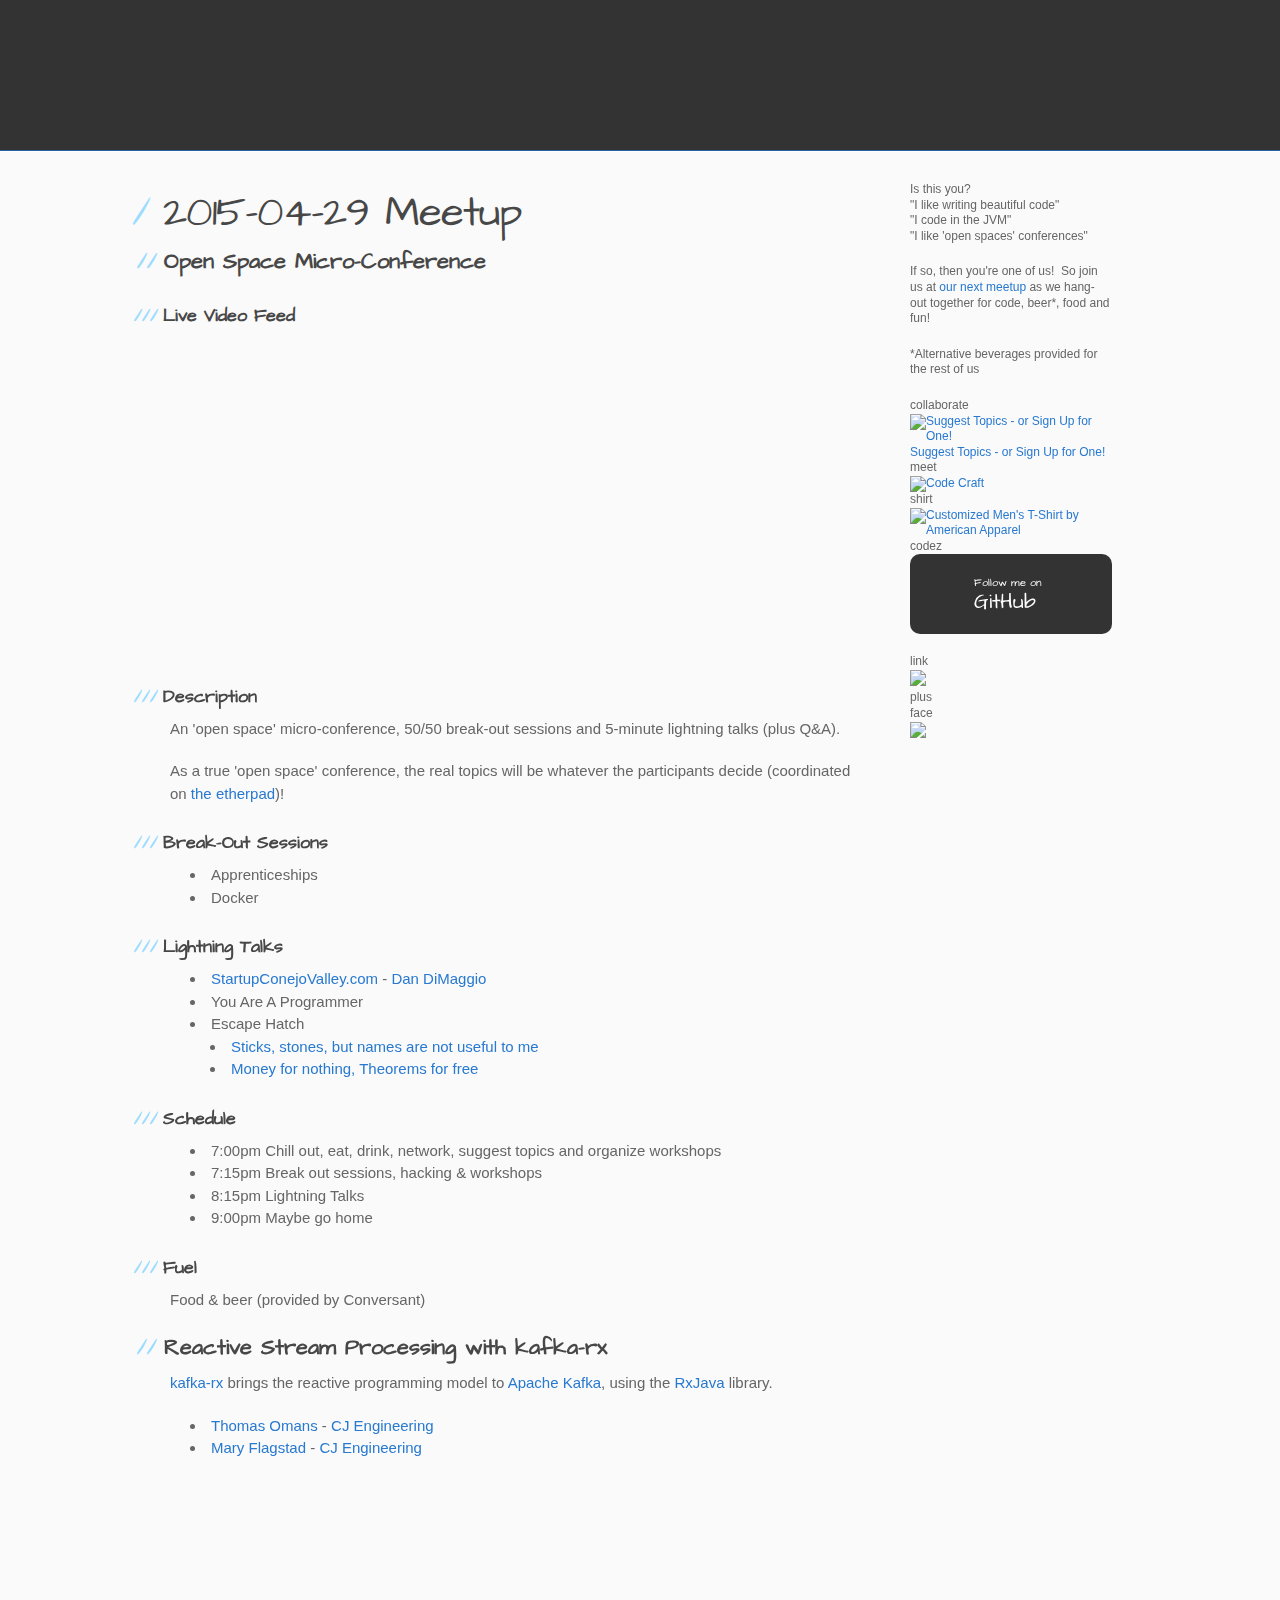
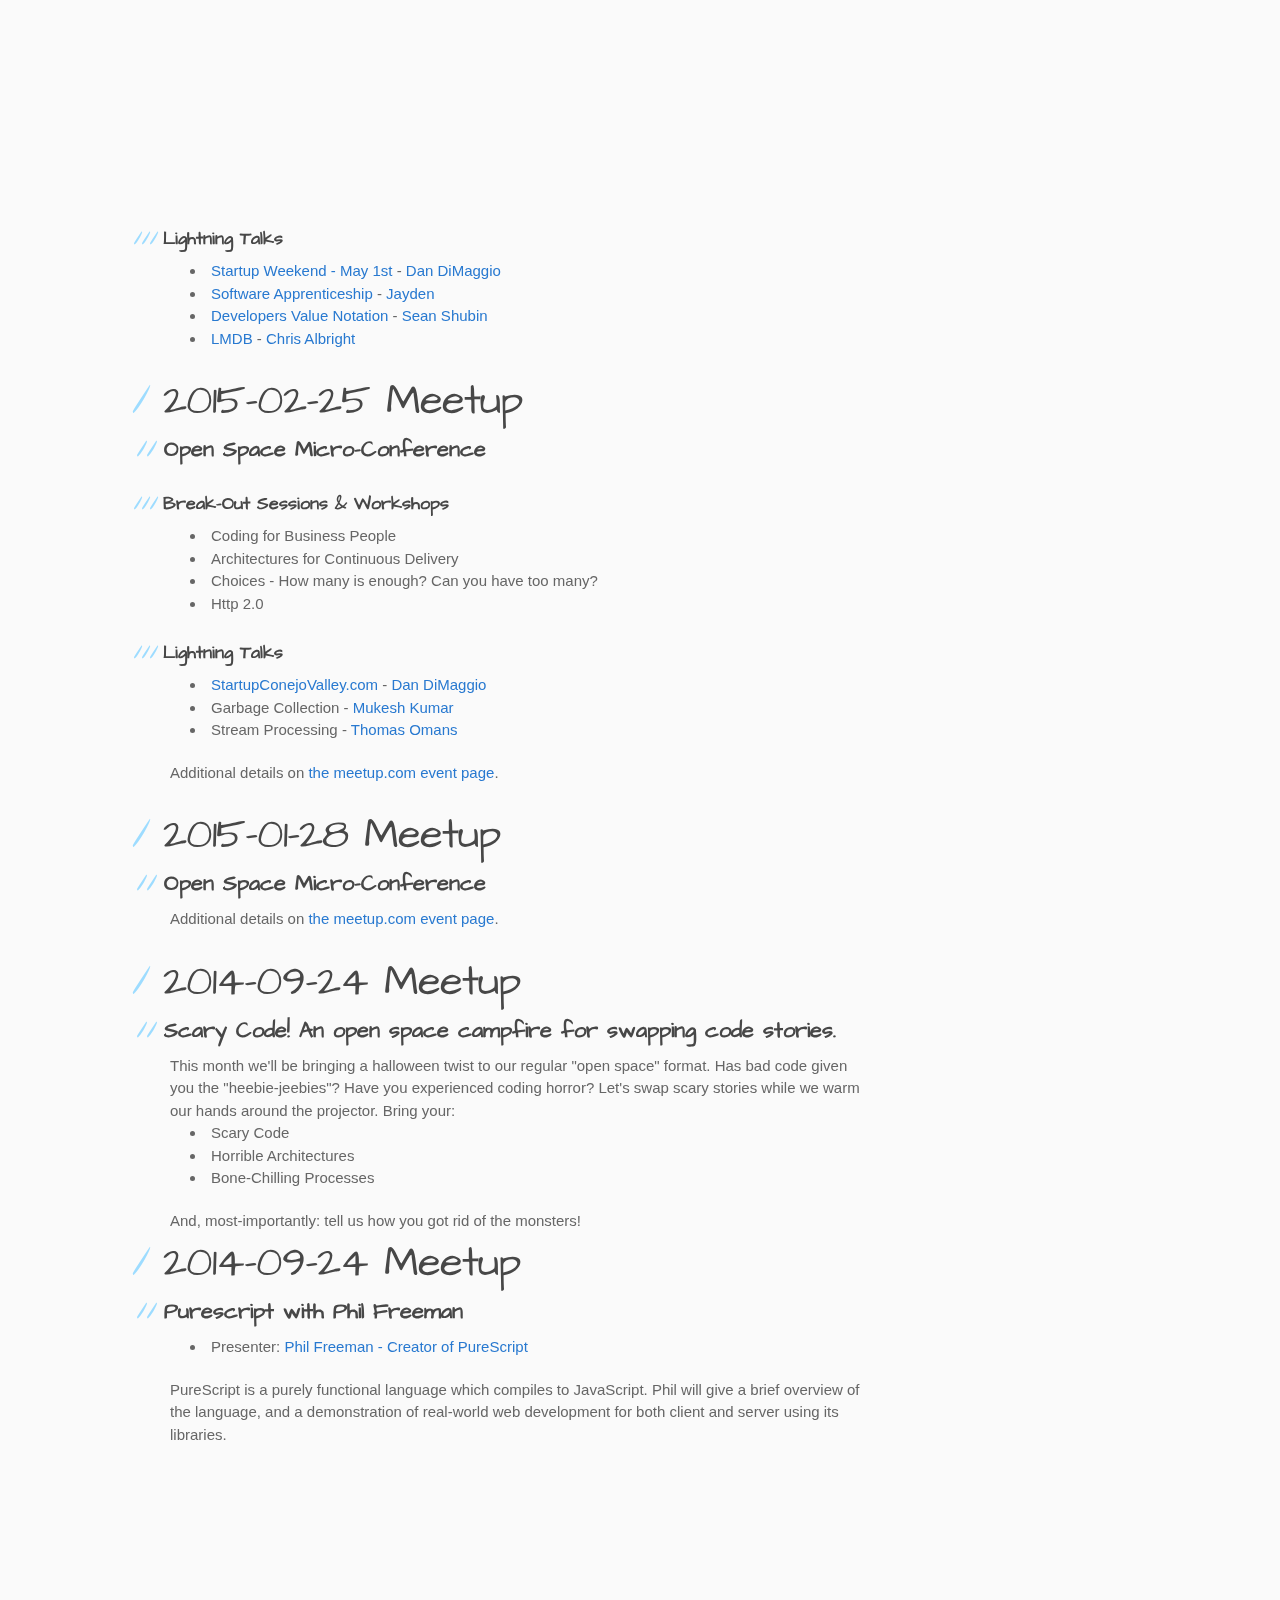
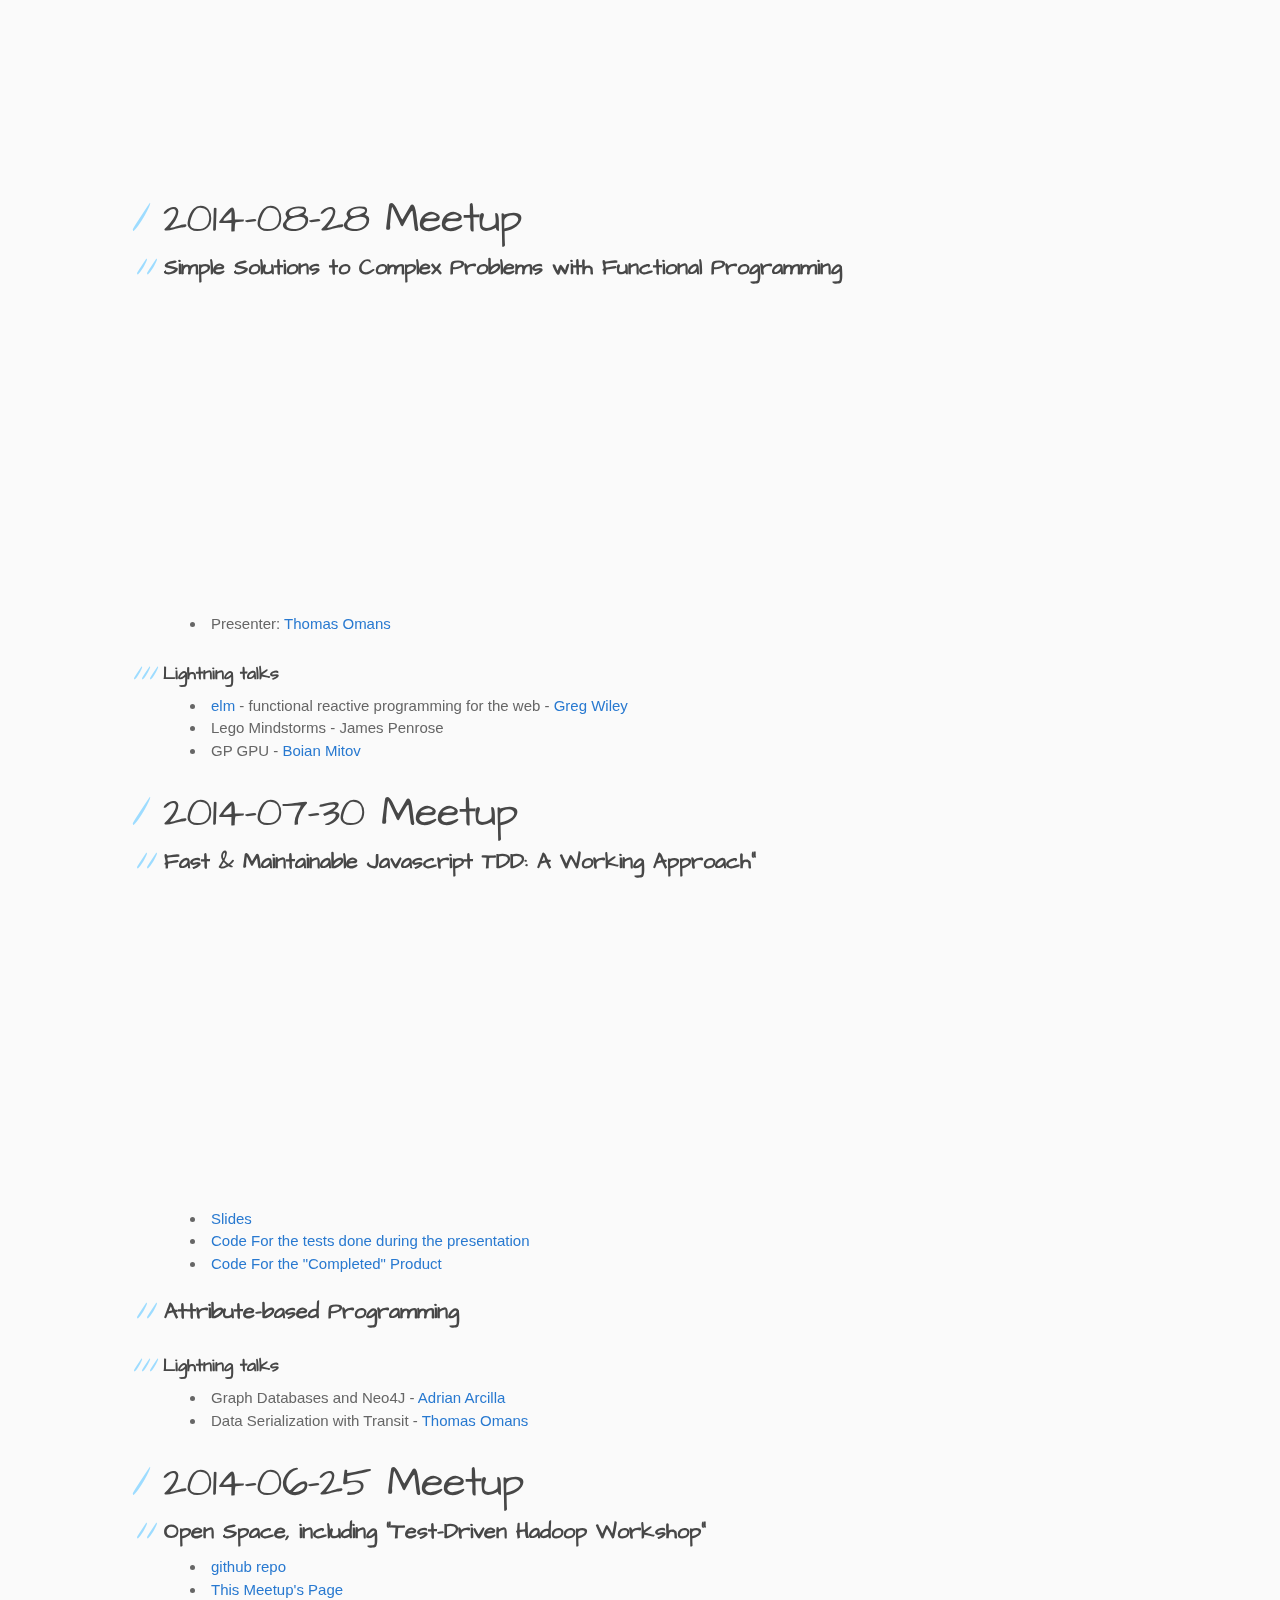
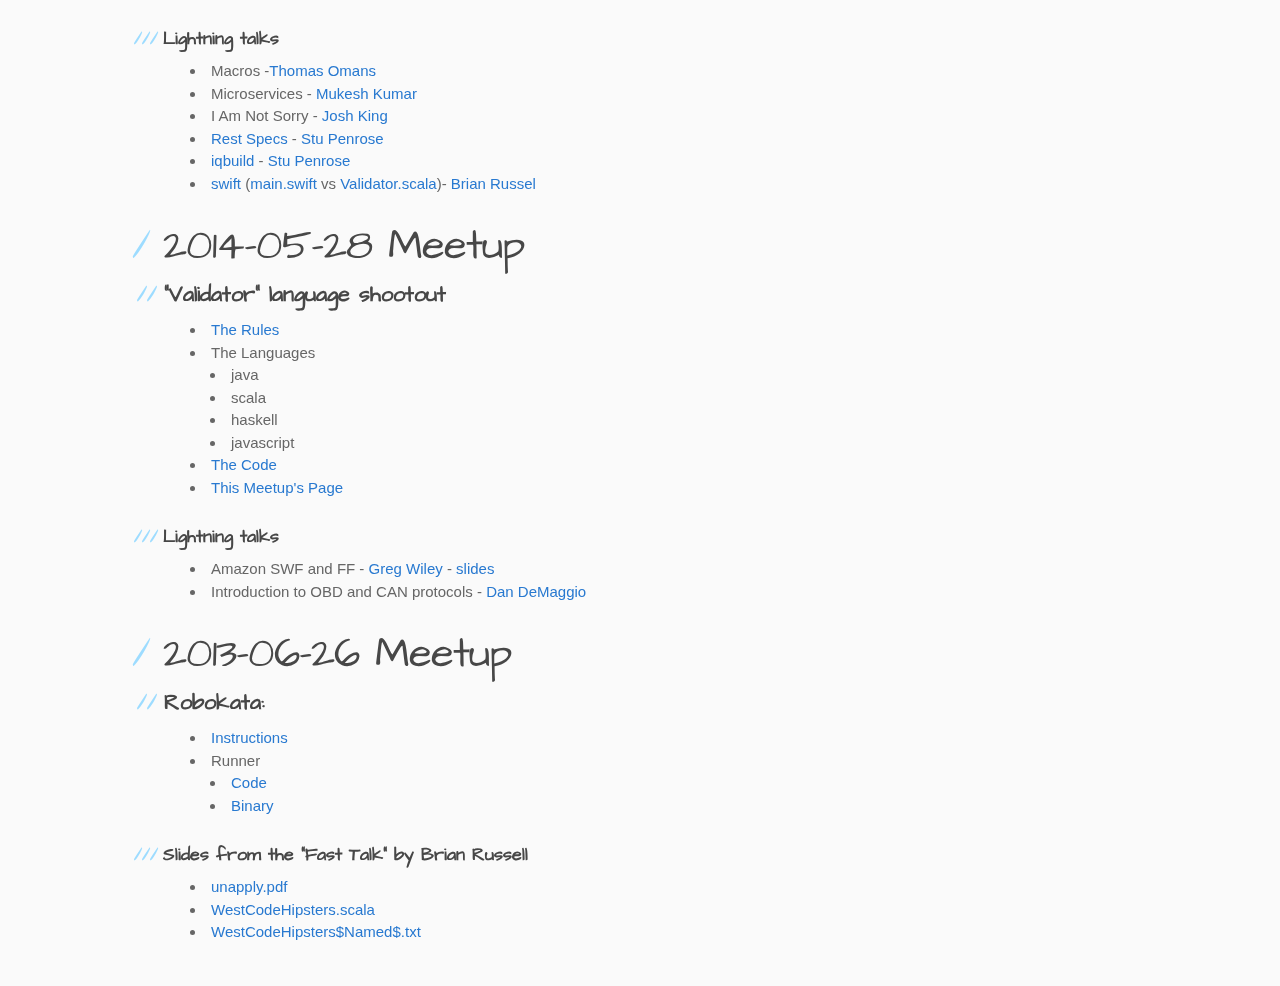
==== index.html @ f6ed8d1a "move breakout to correct location" ====
<!DOCTYPE html>
<html>
<head>
    <meta charset='utf-8'>
    <meta http-equiv="X-UA-Compatible" content="chrome=1">
    <meta name="viewport" content="width=device-width, initial-scale=1, maximum-scale=1">
    <link href='https://fonts.googleapis.com/css?family=Architects+Daughter' rel='stylesheet' type='text/css'>
    <link rel="stylesheet" type="text/css" href="stylesheets/stylesheet.css" media="screen"/>
    <link rel="stylesheet" type="text/css" href="stylesheets/pygment_trac.css" media="screen"/>
    <link rel="stylesheet" type="text/css" href="stylesheets/print.css" media="print"/>

    <!--[if lt IE 9]>
    <script src="//html5shiv.googlecode.com/svn/trunk/html5.js"></script>
    <![endif]-->

    <title>CodeCraft</title>
</head>

<body>
<header>
</header>

<div id="content-wrapper">
    <div class="inner clearfix">
        <section id="main-content">

        <h1>2015-04-29 Meetup</h1>
        <h2>Open Space Micro-Conference</h2>

        <h3>Live Video Feed</h3>
        <iframe width="560" height="315" src="//www.youtube.com/embed/BIj5FlqniKo" frameborder="0" allowfullscreen></iframe>

        <h3>Description</h3>

        <p>An 'open space' micro-conference, 50/50 break-out sessions and 5-minute lightning talks (plus Q&A).</p>
<p>As a true 'open space' conference, the real topics will be whatever the participants decide (coordinated on <a href="https://etherpad.mozilla.org/CodeCraft">the etherpad</a>)!</p>
<h3>Break-Out Sessions</h3>
<ul>
    <li>Apprenticeships</li>
    <li>Docker</li>
</ul>
<h3>Lightning Talks</h3>
<ul>
    <li><a href="http://www.startupconejovalley.com/">StartupConejoValley.com</a> - <a href="http://www.meetup.com/codecraftgroup/members/137845032/">Dan DiMaggio</a></li>
    <li>You Are A Programmer</li>
    <li>Escape Hatch
    	<ul>
    	<li><a href="http://tonymorris.github.io/blog/posts/identifier-names/index.html">Sticks, stones, but names are not useful to me</a></li>
    	<li><a href="http://bartoszmilewski.com/2014/09/22/parametricity-money-for-nothing-and-theorems-for-free/">Money for nothing, Theorems for free</a></li>
    	</ul>
    </li>
</ul><h3>Schedule</h3>
<ul>
<li>7:00pm Chill out, eat, drink, network, suggest topics and organize workshops </li>
<li>7:15pm Break out sessions, hacking & workshops  </li>
<li>8:15pm Lightning Talks  </li>
<li>9:00pm Maybe go home </li>
</ul>
<h3>Fuel</h3>
<p> Food & beer (provided by Conversant)</p>
        </p>


        <h2>Reactive Stream Processing with kafka-rx</h2>

        <p><a href="http://github.com/cjdev/kafka-rx">kafka-rx</a> brings the reactive programming model to <a href="http://kafka.apache.org">Apache Kafka</a>, using the <a href="https://github.com/ReactiveX/RxJava">RxJava</a> library.  </p>
        <ul> 
            <li><a href="http://samesake.com">Thomas Omans</a> - <a href="http://engineering.cj.com">CJ Engineering</a></li>
            <li><a href="https://twitter.com/maryflagstad">Mary Flagstad</a> - <a href="http://engineering.cj.com">CJ Engineering</a></li>
        </ul>

        <p>
            <iframe width="560" height="315" src="//www.youtube.com/embed/S-Ynyel9pkk" frameborder="0" allowfullscreen></iframe>
        </p>

        <h3>Lightning Talks</h3>
        <ul>
            <li><a href="http://www.up.co/communities/usa/conejo-valley/startup-weekend/5873">Startup Weekend - May 1st</a> - <a href="http://www.meetup.com/codecraftgroup/members/137845032/">Dan DiMaggio</a></li>
            <li><a href="http://www.8thlight.com/apprenticeship">Software Apprenticeship</a> - <a href="http://www.meetup.com/codecraftgroup/members/171890082/">Jayden</a></li>
            <li><a href="https://github.com/SeanShubin/developers-value-notation">Developers Value Notation</a> - <a href="http://seanshubin.com">Sean Shubin</a></li>
                <li><a href="http://symas.com/mdb">LMDB</a> - <a href="http://www.meetup.com/codecraftgroup/members/10006255">Chris Albright</a></li>
        </ul>

        <h1>2015-02-25 Meetup</h1>
        <h2>Open Space Micro-Conference</h2>

        <h3>Break-Out Sessions & Workshops</h3>

        <ul>
            <li>Coding for Business People</li>
            <li>Architectures for Continuous Delivery</li>
            <li>Choices - How many is enough?  Can you have too many?</li>
            <li>Http 2.0</li>
        </ul>

        <h3>Lightning Talks</h3>
        <ul>
            <li><a href="http://www.startupconejovalley.com/">StartupConejoValley.com</a> - <a href="http://www.meetup.com/codecraftgroup/members/137845032/">Dan DiMaggio</a></li>
            <li>Garbage Collection - <a href="http://www.meetup.com/codecraftgroup/members/14185692/">Mukesh Kumar</a></li>
            <li>Stream Processing - <a href="http://samesake.com/">Thomas Omans</a></li>
        </ul>

        <p>Additional details on <a href="http://www.meetup.com/codecraftgroup/events/219767330/">the meetup.com event page</a>.</p>

        <h1>2015-01-28 Meetup</h1>
        <h2>Open Space Micro-Conference</h2>
        <p>Additional details on <a href="http://www.meetup.com/codecraftgroup/events/212305932/">the meetup.com event page</a>.</p>

            
        <h1>2014-09-24 Meetup</h1>

        <h2>Scary Code! An open space campfire for swapping code stories.</h2>
        This month we'll be bringing a halloween twist to our regular "open space" format.  Has bad code given you the "heebie-jeebies"?  Have you experienced coding horror?  Let's swap scary stories while we warm our hands around the projector.

        Bring your:
        <ul>
          <li>Scary Code</li>
          <li>Horrible Architectures</li>
          <li>Bone-Chilling Processes</li>
        </ul>

        And, most-importantly: tell us how you got rid of the monsters!        

        <h1>2014-09-24 Meetup</h1>
        <h2>Purescript with Phil Freeman</h2>
        <ul>
            <li>Presenter: <a href='https://github.com/paf31'>Phil Freeman - Creator of PureScript</a></li>
        </ul>
        <p>PureScript is a purely functional language which compiles to JavaScript.  Phil will give a brief overview of the language, and a demonstration of real-world web development for both client and server using its libraries. </p>

	       <iframe width="560" height="315" src="//www.youtube.com/embed/Wmm8qIGr2rM" frameborder="0" allowfullscreen></iframe>


	    <h1>2014-08-28 Meetup</h1>
	    <h2>Simple Solutions to Complex Problems with Functional Programming</h2>
	    <iframe width="420" height="315" src="//www.youtube-nocookie.com/embed/2I9vTsxnmY4?rel=0" frameborder="0" allowfullscreen></iframe>
	    <ul>
		    <li>Presenter: <a href='http://www.meetup.com/codecraftgroup/members/14948571/'>Thomas Omans</a></li>
	    </ul>


	    <h3>Lightning talks</h3>
	    <ul>
		<li><a href="http://elm-lang.org/">elm</a> - functional reactive programming for the web - <a href="http://www.meetup.com/codecraftgroup/members/140568082/">Greg Wiley</a></li>
		<li>Lego Mindstorms - James Penrose</li>
		<li>GP GPU - <a href="http://www.meetup.com/codecraftgroup/members/151424082">Boian Mitov</a> </li>
	    </ul>

            <h1>2014-07-30 Meetup</h1>

            <h2>Fast & Maintainable Javascript TDD: A Working Approach"</h2>
	    <iframe width="560" height="315" src="//www.youtube-nocookie.com/embed/QJ0lJAHaWC8?rel=0" frameborder="0" allowfullscreen></iframe>

            <ul>
		<li><a href="http://devstew.com/talks/2014-07-30-js-tdd">Slides</a></li>
		<li><a href="https://github.com/stupenrose/2014-07-30-js-tdd/">Code For the tests done during the presentation</a></li>
		<li><a href="https://github.com/stupenrose/2014-07-30-js-tdd/tree/complete">Code For the "Completed" Product</a></li>
            </ul>

            <h2>Attribute-based Programming</h2>

            <h3>Lightning talks</h3>
            <ul>
                <li>Graph Databases and Neo4J - <a href='http://www.meetup.com/codecraftgroup/members/159117932/'>Adrian Arcilla</a></li>
                <li>Data Serialization with Transit - <a href='http://www.meetup.com/codecraftgroup/members/14948571/'>Thomas Omans</a></li>
            </ul>

            <h1>2014-06-25 Meetup</h1>

            <h2>Open Space, including "Test-Driven Hadoop Workshop"</h2>
            <ul>
                <li>
                    <a href="https://github.com/codecraftgroup/2014-06-25-meetup">github repo</a>
                </li>
                <li>
                    <a href="http://www.meetup.com/codecraftgroup/events/185879572/">This Meetup's Page</a>
                </li>
            </ul>


            <h3>Lightning talks</h3>
            <ul>
                <li>Macros -<a href="http://samesake.com/">Thomas Omans</a></li>
                <li>Microservices - <a href="http://www.meetup.com/codecraftgroup/members/14185692/">Mukesh Kumar</a>
                </li>
                <li>I Am Not Sorry - <a href="https://github.com/jking-roar">Josh King</a></li>
                <li><a href="http://github.com/cjdev/rest-specs">Rest Specs</a> - <a href="http://devstew.com">Stu
                    Penrose</a></li>
                <li><a href="http://iqbuild.org">iqbuild</a> - <a href="http://devstew.com">Stu Penrose</a></li>
                <li><a href="https://developer.apple.com/swift/">swift</a> (<a
                        href="https://github.com/codecraftgroup/2014-05-28-meetup/blob/master/swift/main.swift">main.swift</a>
                    vs
                    <a href="https://github.com/codecraftgroup/2014-05-28-meetup/blob/master/scala/src/codecraft/Validator.scala">Validator.scala</a>)-
                    <a href="http://601.com/">Brian Russel</a></li>
            </ul>

            <h1>2014-05-28 Meetup</h1>

            <h2>"Validator" language shootout</h2>

            <ul>
                <li><a href="https://plus.google.com/+GregWiley/posts/CZgdntyD3wm">The Rules</a></li>
                <li>The Languages
                    <ul style="margin-bottom:0px;">
                        <li>java</li>
                        <li>scala</li>
                        <li>haskell</li>
                        <li>javascript</li>
                    </ul>
                </li>
                <li><a href="https://github.com/codecraftgroup/2014-05-28-meetup">The Code</a></li>
                <li>
                    <a href="http://www.meetup.com/codecraftgroup/events/180491692/">This Meetup's Page</a>
                </li>
            </ul>

            <h3>Lightning talks</h3>
            <ul>
                <li>Amazon SWF and FF - <a href="http://www.meetup.com/codecraftgroup/members/140568082/">Greg Wiley</a>
                    - <a href="http://bit.ly/swfslides">slides</a></li>
                <li>Introduction to OBD and CAN protocols - <a
                        href="http://www.meetup.com/codecraftgroup/members/137845032/">Dan DeMaggio</a></li>
            </ul>


            <h1>2013-06-26 Meetup</h1>

            <h2>Robokata:</h2>
            <ul>
                <li><a href="2013-06-26-Robokata/instructions.html">Instructions</a></li>
                <li>Runner
                    <ul>
                        <li><a href="https://github.com/cjdev/robokata-runner">Code</a></li>
                        <li><a href="2013-06-26-Robokata/robokata-runner-0.0.1-SNAPSHOT.one-jar.jar">Binary</a></li>
                    </ul>
                </li>
            </ul>

            <h3>Slides from the "Fast Talk" by Brian Russell</h3>
            <ul>
                <li>
                    <a href="2013-06-26-Presentation-Unapply-BrianRussell/unapply.pdf">unapply.pdf</a>
                </li>
                <li>
                    <a href="2013-06-26-Presentation-Unapply-BrianRussell/WestCodeHipsters.scala">WestCodeHipsters.scala</a>
                </li>
                <li>
                    <a href="2013-06-26-Presentation-Unapply-BrianRussell/WestCodeHipsters$Named$.txt">WestCodeHipsters$Named$.txt</a>
                </li>
            </ul>

        </section>

        <aside id="sidebar">
            <h1 class="heading">Is this you?</h1>

            <p class="content">
                <em>"I like writing beautiful code"</em><br/>
                <em>"I code in the JVM"</em><br/>
                <em>"I like 'open spaces' conferences"</em>
            </p>


            <p class="content">If so, then you're one of us!  So join us at <a
                    href="http://www.meetup.com/codecraftgroup" class="meetup-link">our
                next meetup</a> as we hang-out together for code, beer*, food and fun!</p>

            <p class="reference">*Alternative beverages provided for the rest of us</p>

            <div class="icon">

                <h3>collaborate</h3>
                <a href="https://etherpad.mozilla.org/CodeCraft">
                    <img src="images/STOP_collaborate_listen.png"
                         alt="Suggest Topics - or Sign Up for One!"
                         height="140px"
                         width="140px"/>
                    Suggest Topics - or Sign Up for One!
                </a>
            </div>

            <div class="icon">
                <h3>meet</h3>
                <a href="http://www.meetup.com/r/inbound/0/0/shareimg/http://www.meetup.com/codecraftgroup/?a=shareimg">
                    <img style="width:200px;" border="0" alt="Code Craft"
                         src="http://img1.meetupstatic.com/4495895456157783/img/user_logos/meetup_logo_1.png"></a>
            </div>

            <div class="icon">
                <h3>shirt</h3>
                <a href="http://www.spreadshirt.com/design-your-own-t-shirt-C59/product/108271011/view/1/sb/e">
                    <img src="http://image.spreadshirt.com/image-server/v1/products/108271011/views/1,width=250,height=250.png"
                         alt="Customized Men's T-Shirt by American Apparel"/></a>
            </div>

            <div class="icon">
                <h3>codez</h3>
                <a href="https://github.com/codecraftgroup" class="button"
                   style="background:#333333 url(images/github-button.png) 0 0 no-repeat;border-radius:10px;">
                    <small>Follow me on</small>
                    GitHub</a>
            </div>

            <div class="icon">
                <h3>link</h3>
                <a href="http://www.linkedin.com/groups/codecraft-6506661"><img src="images/InBug-60px-TM.png"></a>
            </div>

	    <div class="icon">
		<h3>plus</h3>
		<!-- Place this tag in your head or just before your close body tag. -->
		<script src="https://apis.google.com/js/platform.js" async defer></script>

		<!-- Place this tag where you want the widget to render. -->
		<div class="g-page" data-href="//plus.google.com/u/0/101338153571651985302" data-rel="publisher"></div>

	    </div>

            <div class="icon">
                <h3>face</h3>
                <a href="https://www.facebook.com/pages/Code-Craft-Group/341768562634303" target="_TOP"
                        title="Code Craft Group">
                    <img src="https://badge.facebook.com/badge/341768562634303.800.1261460723.png"
                         style="border: 0px;"/></a>
            </div>

        </aside>
    </div>
</div>


</body>
</html>
---- stylesheets/stylesheet.css ----
/* http://meyerweb.com/eric/tools/css/reset/ 
   v2.0 | 20110126
   License: none (public domain)
*/
html, body, div, span, applet, object, iframe,
h1, h2, h3, h4, h5, h6, p, blockquote, pre,
a, abbr, acronym, address, big, cite, code,
del, dfn, em, img, ins, kbd, q, s, samp,
small, strike, strong, sub, sup, tt, var,
b, u, i, center,
dl, dt, dd, ol, ul, li,
fieldset, form, label, legend,
table, caption, tbody, tfoot, thead, tr, th, td,
article, aside, canvas, details, embed, 
figure, figcaption, footer, header, hgroup, 
menu, nav, output, ruby, section, summary,
time, mark, audio, video {
	margin: 0;
	padding: 0;
	border: 0;
	font-size: 100%;
	font: inherit;
	vertical-align: baseline;
}
/* HTML5 display-role reset for older browsers */
article, aside, details, figcaption, figure, 
footer, header, hgroup, menu, nav, section {
	display: block;
}
body {
	line-height: 1;
}
ol, ul {
	list-style: none;
}
blockquote, q {
	quotes: none;
}
blockquote:before, blockquote:after,
q:before, q:after {
	content: '';
	content: none;
}
table {
	border-collapse: collapse;
	border-spacing: 0;
}

/* LAYOUT STYLES */
body {
  font-size: 15px;
  line-height: 1.5; 
  background: #fafafa url(../images/body-bg.jpg) 0 0 repeat;
  font-family: 'Helvetica Neue', Helvetica, Arial, serif;
  font-weight: 400;
  color: #666;
}

a {
  color: #2879d0;
}
a:hover {
  color: #2268b2;
}

header {
  font-family: 'Architects Daughter', 'Helvetica Neue', Helvetica, Arial, serif; 
  background: #333333 url(../media/code-craft-logo.png) 0 0 no-repeat;
  background-position:center;
  border-bottom: solid 1px #275da1;
  height:150px;
}

header h1 {
  letter-spacing: -1px;
  font-size: 72px;
  color: #fff;
  line-height: 1;
  margin-bottom: 0.2em;
  width: 540px;
}

header h2 {
  font-size: 26px;
  color: #9ddcff;
  font-weight: normal;
  line-height: 1.3;
  width: 540px;
  letter-spacing: 0;
}

.inner {
  position: relative;
  width: 940px;
  margin: 0 auto;
}

#content-wrapper {
  border-top: solid 1px #fff;
  padding-top: 30px;
}

#main-content {
  width: 690px;
  float: left;
}

#main-content img {
  max-width: 100%;
}

aside#sidebar {
  width: 200px;
  padding-left: 20px;
  min-height: 504px;
  float: right;
  background: transparent url(../images/sidebar-bg.jpg) 0 0 no-repeat;
  font-size: 12px;
  line-height: 1.3;
}

aside#sidebar p.repo-owner,
aside#sidebar p.repo-owner a {
  font-weight: bold;
}

#downloads {
  margin-bottom: 40px;
}

a.button {
  width: 134px;
  height: 58px;
  line-height: 1.2;
  font-size: 23px;
  color: #fff;
  padding-left: 68px;
  padding-top: 22px;
  font-family: 'Architects Daughter', 'Helvetica Neue', Helvetica, Arial, serif; 
}
a.button small {
  display: block;
  font-size: 11px;
}
header a.button {
  position: absolute;
  right: 0;
  top: 0;
  background: transparent url(../images/github-button.png) 0 0 no-repeat;
}
aside a.button {
  width: 138px;
  padding-left: 64px;
  display: block;
  background: transparent url(../images/download-button.png) 0 0 no-repeat;
  margin-bottom: 20px;
  font-size: 21px;
}

code, pre {
  font-family: Monaco, "Bitstream Vera Sans Mono", "Lucida Console", Terminal, monospace;
  color: #222;
  margin-bottom: 30px;
  font-size: 13px;
}

code {
  background-color: #f2f8fc;
  border: solid 1px #dbe7f3;
  padding: 0 3px;
}

pre {
  padding: 20px;
  background: #fff;
  text-shadow: none;
  overflow: auto;
  border: solid 1px #f2f2f2;
}
pre code {
  color: #2879d0;
  background-color: #fff;
  border: none;
  padding: 0;
}

ul, ol, dl {
  margin-bottom: 20px;
}


/* COMMON STYLES */

hr {
  height: 1px;
  line-height: 1px;
  margin-top: 1em;
  padding-bottom: 1em;
  border: none;
  background: transparent url('../images/hr.png') 0 0 no-repeat;
}

table {
  width: 100%;
  border: 1px solid #ebebeb;
}

th {
  font-weight: 500;
}

td {
  border: 1px solid #ebebeb;
  text-align: center; 
  font-weight: 300;
}

form {
  background: #f2f2f2;
  padding: 20px;
  
}


/* GENERAL ELEMENT TYPE STYLES */

#main-content h1 {
  font-family: 'Architects Daughter', 'Helvetica Neue', Helvetica, Arial, serif; 
  font-size: 2.8em;
  letter-spacing: -1px;
  color: #474747;
} 

#main-content h1:before {
  content: "/";
  color: #9ddcff;
  padding-right: 0.3em;
  margin-left: -0.9em;
}

#main-content h2 {
  font-family: 'Architects Daughter', 'Helvetica Neue', Helvetica, Arial, serif; 
  font-size: 22px;
  font-weight: bold;
  margin-bottom: 8px;
  color: #474747;
} 
#main-content h2:before {
  content: "//";
  color: #9ddcff;
  padding-right: 0.3em;
  margin-left: -1.5em;
}

#main-content h3 {
  font-family: 'Architects Daughter', 'Helvetica Neue', Helvetica, Arial, serif; 
  font-size: 18px;
  font-weight: bold;
  margin-top: 24px;
  margin-bottom: 8px;
  color: #474747;
} 
 
#main-content h3:before {
  content: "///";
  color: #9ddcff;
  padding-right: 0.3em;
  margin-left: -2em;
}

#main-content h4 {
  font-family: 'Architects Daughter', 'Helvetica Neue', Helvetica, Arial, serif; 
  font-size: 15px;
  font-weight: bold;
  color: #474747;
} 

h4:before {
  content: "////";
  color: #9ddcff;
  padding-right: 0.3em;
  margin-left: -2.8em;
}

#main-content h5 {
  font-family: 'Architects Daughter', 'Helvetica Neue', Helvetica, Arial, serif; 
  font-size: 14px;
  color: #474747;
} 
h5:before {
  content: "/////";
  color: #9ddcff;
  padding-right: 0.3em;
  margin-left: -3.2em;
}

#main-content h6 {
  font-family: 'Architects Daughter', 'Helvetica Neue', Helvetica, Arial, serif; 
  font-size: .8em;
  color: #474747;
} 
h6:before {
  content: "//////";
  color: #9ddcff;
  padding-right: 0.3em;
  margin-left: -3.7em;
}

p {
  margin-bottom: 20px;
}
 
a {
  text-decoration: none;
}

p a {
  font-weight: 400;
}

blockquote {
  font-size: 1.6em;
  border-left: 10px solid #e9e9e9;
  margin-bottom: 20px;
  padding: 0 0 0 30px;
}

ul li {
  list-style: disc inside;
  padding-left: 20px;
}

ol li {
  list-style: decimal inside;
  padding-left: 3px;
}

dl dd {
  font-style: italic;
  font-weight: 100;
}

footer {
  background: transparent url('../images/hr.png') 0 0 no-repeat;
  margin-top: 40px;
  padding-top: 20px;
  padding-bottom: 30px;
  font-size: 13px;
  color: #aaa;
}

footer a {
  color: #666;
}
footer a:hover {
  color: #444;
}

/* MISC */
.clearfix:after {
  clear: both;
  content: '.';
  display: block;
  visibility: hidden;
  height: 0;
}

.clearfix {display: inline-block;}
* html .clearfix {height: 1%;}
.clearfix {display: block;}

/* #Media Queries
================================================== */

/* Smaller than standard 960 (devices and browsers) */
@media only screen and (max-width: 959px) {}

/* Tablet Portrait size to standard 960 (devices and browsers) */
@media only screen and (min-width: 768px) and (max-width: 959px) {
  .inner {
    width: 740px;
  }
  header h1, header h2 {
    width: 340px;
  }
  header h1 {
    font-size: 60px;
  }
  header h2 {
    font-size: 30px;
  }
  #main-content {
    width: 490px;
  }
  #main-content h1:before,
  #main-content h2:before,
  #main-content h3:before,
  #main-content h4:before,
  #main-content h5:before,
  #main-content h6:before {
    content: none;
    padding-right: 0;
    margin-left: 0;
  }
}

/* All Mobile Sizes (devices and browser) */
@media only screen and (max-width: 767px) {
  .inner {
    width: 93%;
  }
  header {
    padding: 20px 0;
  }
  header .inner {
    position: relative;
  }
  header h1, header h2 {
    width: 100%;
  }
  header h1 {
    font-size: 48px;
  }
  header h2 {
    font-size: 24px;
  }
  header a.button {
    background-image: none;
    width: auto;
    height: auto;
    display: inline-block;
    margin-top: 15px;
    padding: 5px 10px;
    position: relative;
    text-align: center;
    font-size: 13px;
    line-height: 1;
    background-color: #9ddcff;
    color: #2879d0;
    -moz-border-radius: 5px;
    -webkit-border-radius: 5px;                     
    border-radius: 5px;    
  }
  header a.button small {
    font-size: 13px;
    display: inline;
  }
  #main-content,
  aside#sidebar {
    float: none;
    width: 100% ! important;
  }
  aside#sidebar {
    background-image: none;
    margin-top: 20px;
    border-top: solid 1px #ddd;
    padding: 20px 0;
    min-height: 0;
  }
  aside#sidebar a.button {
    display: none;
  }
  #main-content h1:before,
  #main-content h2:before,
  #main-content h3:before,
  #main-content h4:before,
  #main-content h5:before,
  #main-content h6:before {
    content: none;
    padding-right: 0;
    margin-left: 0;
  }
}

/* Mobile Landscape Size to Tablet Portrait (devices and browsers) */
@media only screen and (min-width: 480px) and (max-width: 767px) {}

/* Mobile Portrait Size to Mobile Landscape Size (devices and browsers) */
@media only screen and (max-width: 479px) {}
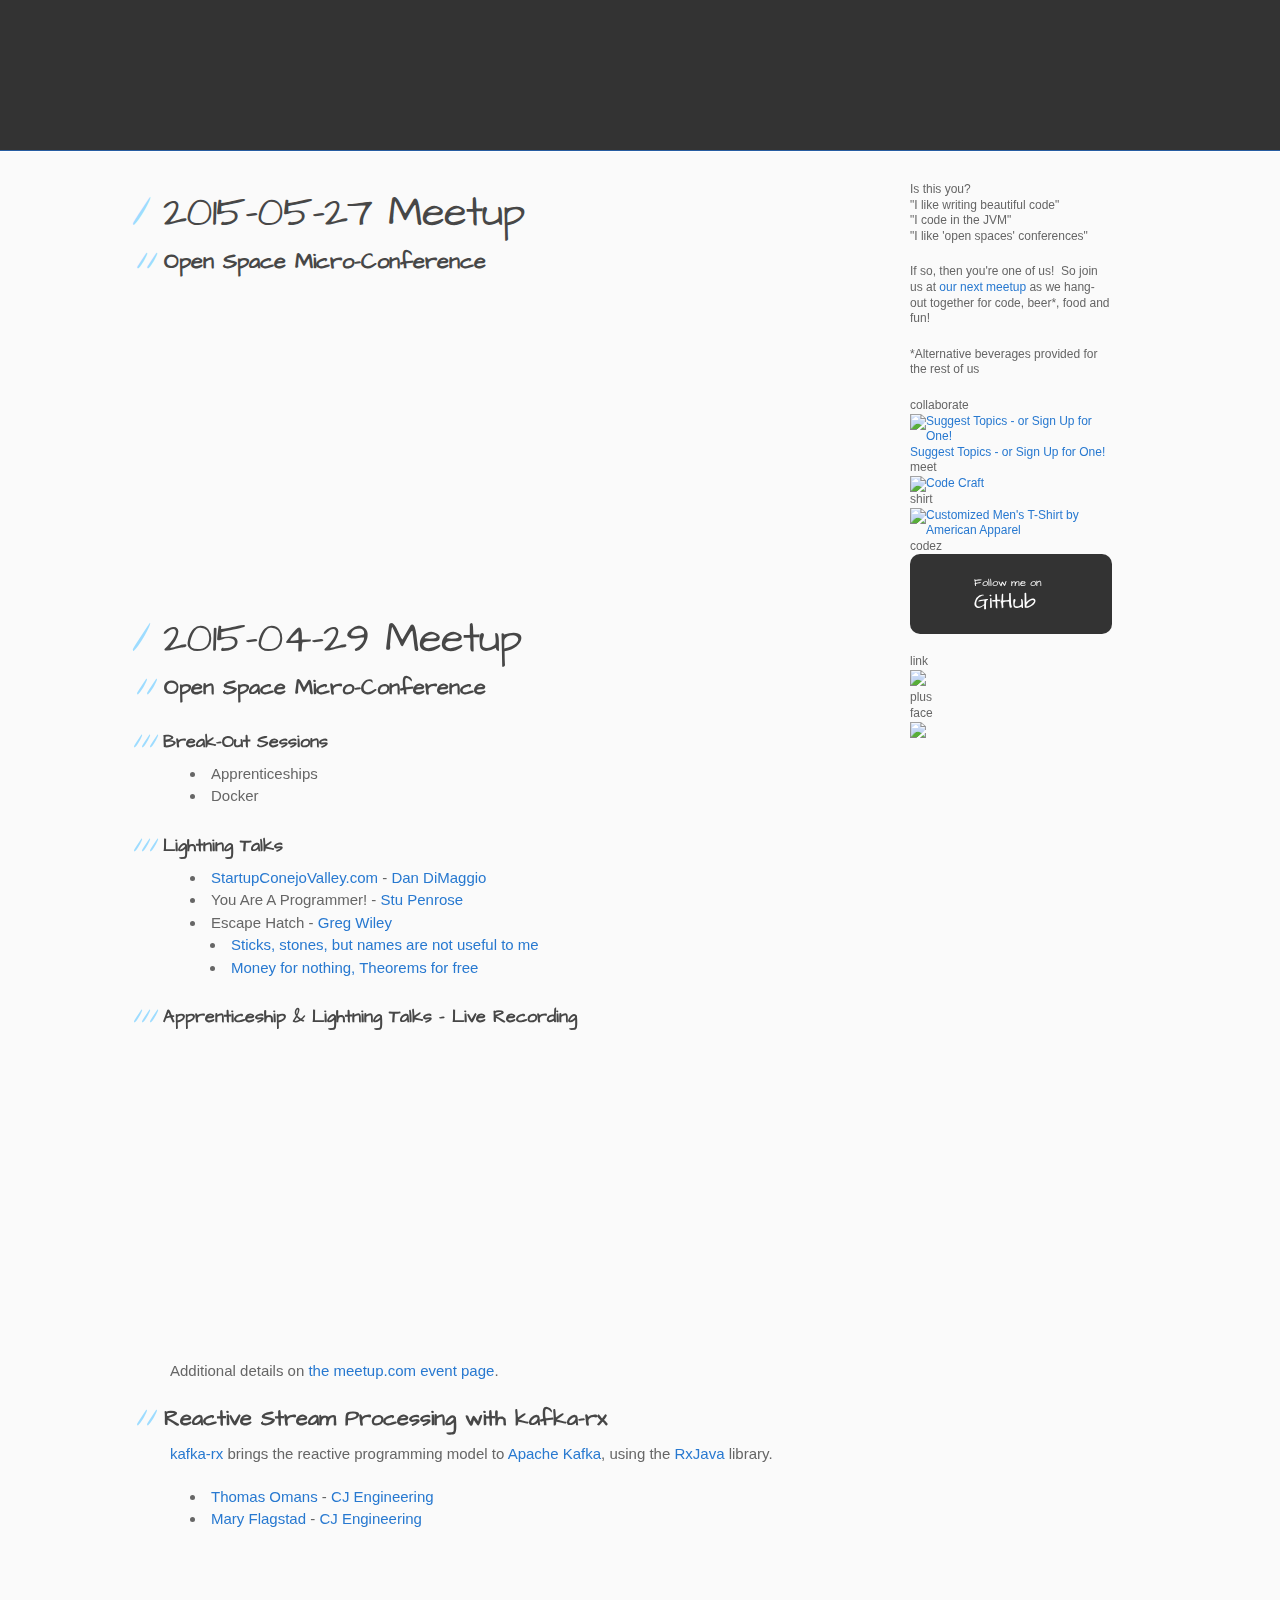
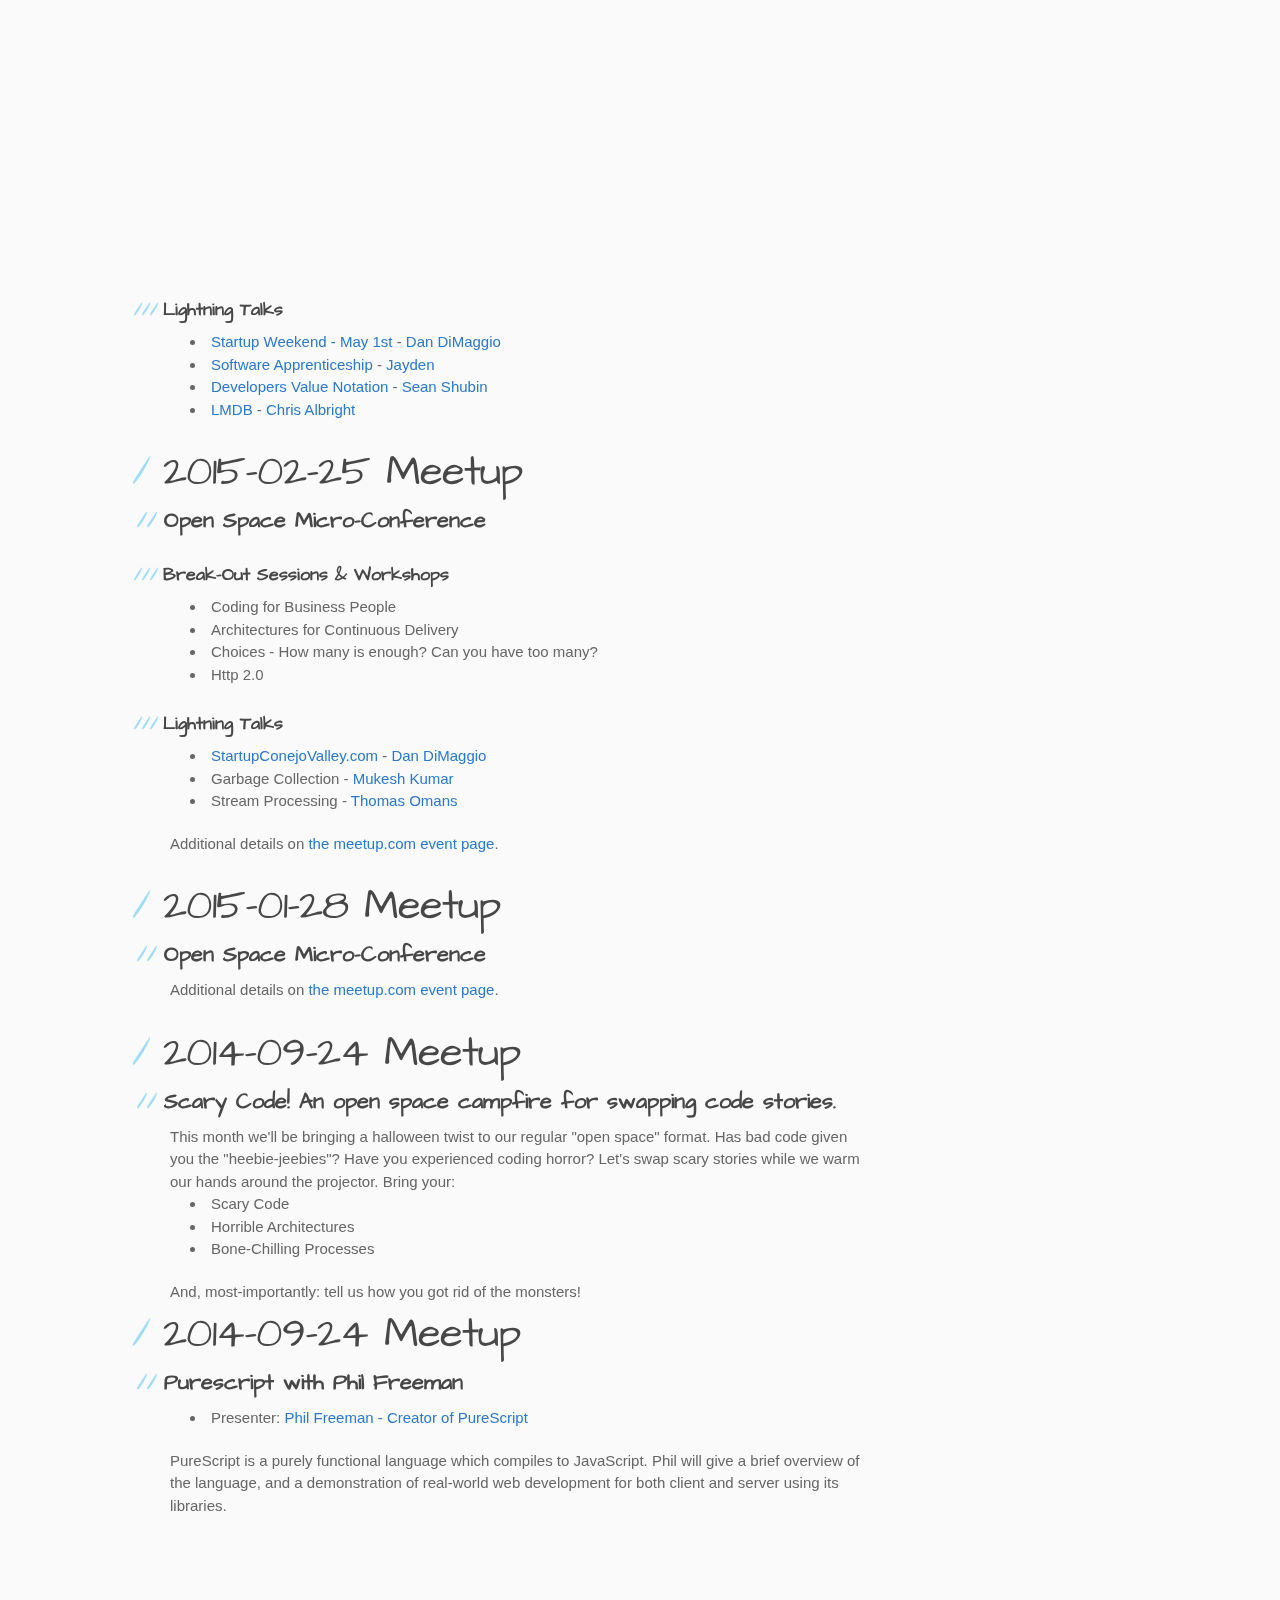
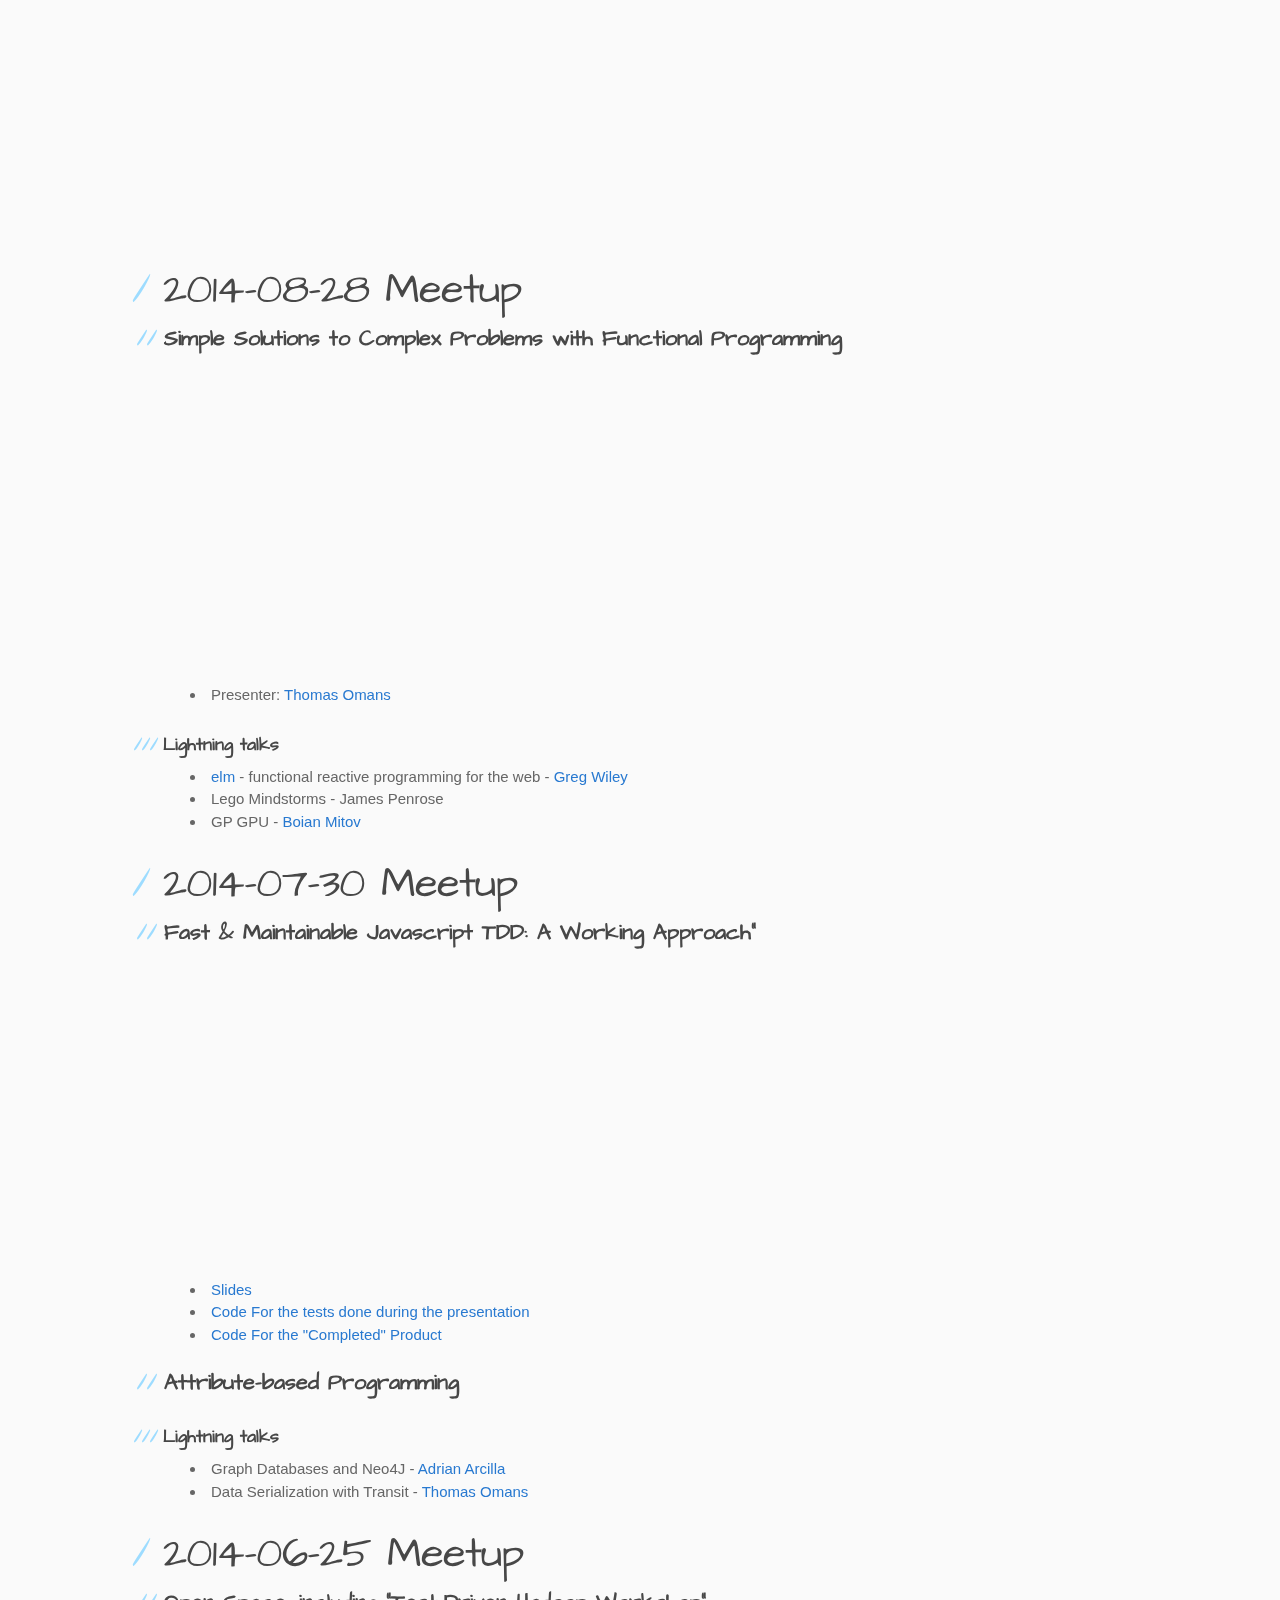
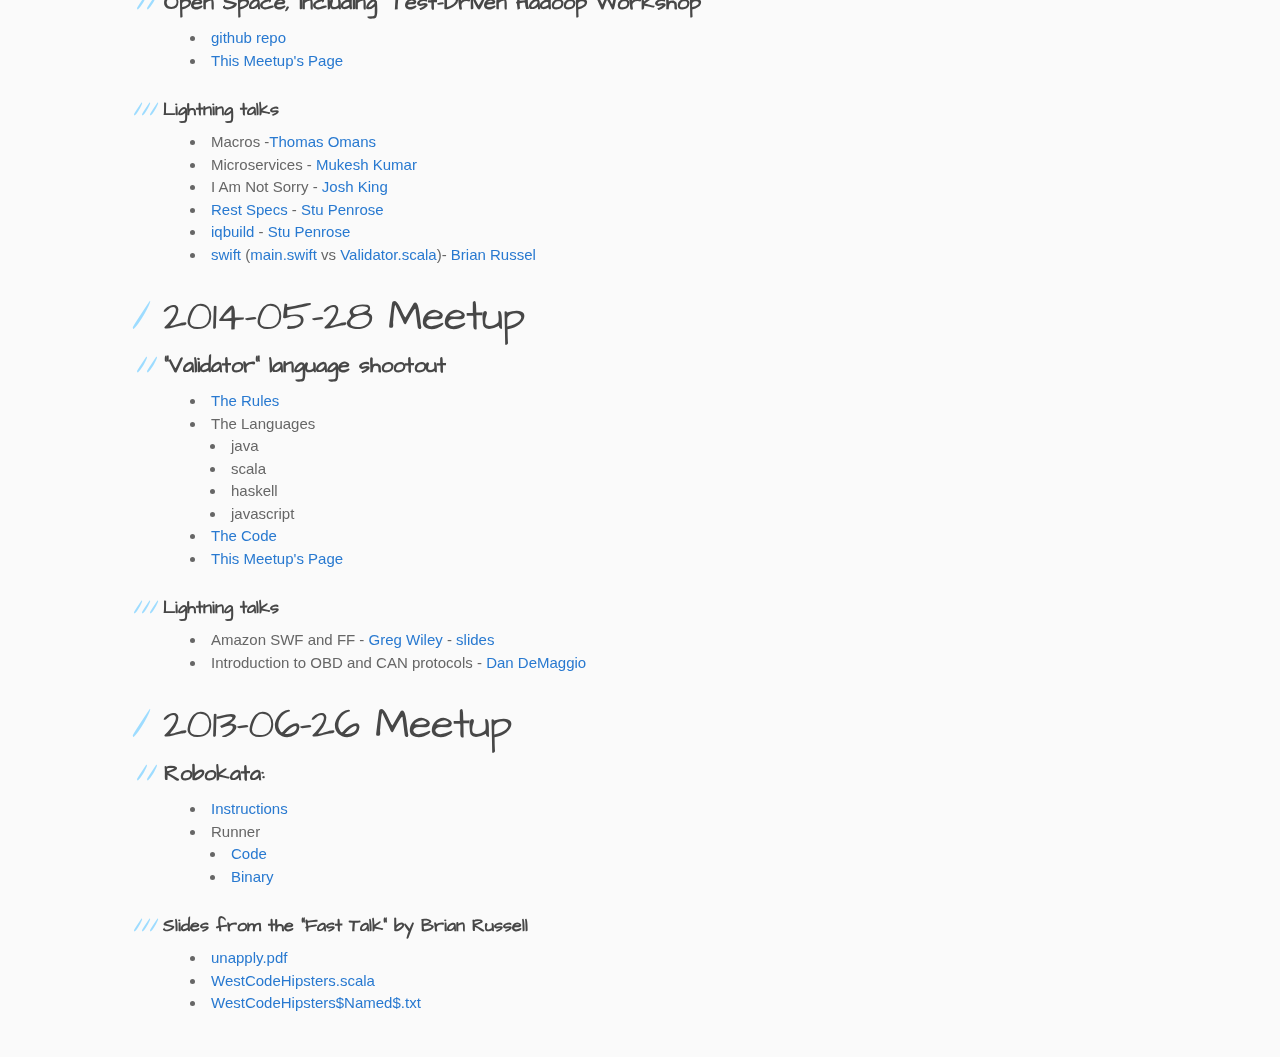
==== commit 1fddadcc: "Added video feed for tonight's meetup" ====
--- a/index.html
+++ b/index.html
@@ -24,42 +24,38 @@
     <div class="inner clearfix">
         <section id="main-content">
 
+        <h1>2015-05-27 Meetup</h1>
+        <h2>Open Space Micro-Conference</h2>
+
+
+        <iframe width="560" height="315" src="//www.youtube.com/embed/M3uwTPGI4w0" frameborder="0" allowfullscreen></iframe>
+
         <h1>2015-04-29 Meetup</h1>
         <h2>Open Space Micro-Conference</h2>
 
-        <h3>Live Video Feed</h3>
+
+        <h3>Break-Out Sessions</h3>
+        <ul>
+            <li>Apprenticeships</li>
+            <li>Docker</li>
+        </ul>
+        <h3>Lightning Talks</h3>
+        <ul>
+            <li><a href="http://www.startupconejovalley.com/">StartupConejoValley.com</a> - <a href="http://www.meetup.com/codecraftgroup/members/137845032/">Dan DiMaggio</a></li>
+            <li>You Are A Programmer! - <a href="http://devstew.com">Stu Penrose</a></li>
+            <li>Escape Hatch - <a href="http://www.meetup.com/codecraftgroup/members/140568082/">Greg Wiley</a>
+                <ul>
+                <li><a href="http://tonymorris.github.io/blog/posts/identifier-names/index.html">Sticks, stones, but names are not useful to me</a></li>
+                <li><a href="http://bartoszmilewski.com/2014/09/22/parametricity-money-for-nothing-and-theorems-for-free/">Money for nothing, Theorems for free</a></li>
+                </ul>
+            </li>
+        </ul>
+        </p>
+
+        <h3>Apprenticeship & Lightning Talks - Live Recording</h3>
         <iframe width="560" height="315" src="//www.youtube.com/embed/BIj5FlqniKo" frameborder="0" allowfullscreen></iframe>
 
-        <h3>Description</h3>
-
-        <p>An 'open space' micro-conference, 50/50 break-out sessions and 5-minute lightning talks (plus Q&A).</p>
-<p>As a true 'open space' conference, the real topics will be whatever the participants decide (coordinated on <a href="https://etherpad.mozilla.org/CodeCraft">the etherpad</a>)!</p>
-<h3>Break-Out Sessions</h3>
-<ul>
-    <li>Apprenticeships</li>
-    <li>Docker</li>
-</ul>
-<h3>Lightning Talks</h3>
-<ul>
-    <li><a href="http://www.startupconejovalley.com/">StartupConejoValley.com</a> - <a href="http://www.meetup.com/codecraftgroup/members/137845032/">Dan DiMaggio</a></li>
-    <li>You Are A Programmer</li>
-    <li>Escape Hatch
-    	<ul>
-    	<li><a href="http://tonymorris.github.io/blog/posts/identifier-names/index.html">Sticks, stones, but names are not useful to me</a></li>
-    	<li><a href="http://bartoszmilewski.com/2014/09/22/parametricity-money-for-nothing-and-theorems-for-free/">Money for nothing, Theorems for free</a></li>
-    	</ul>
-    </li>
-</ul><h3>Schedule</h3>
-<ul>
-<li>7:00pm Chill out, eat, drink, network, suggest topics and organize workshops </li>
-<li>7:15pm Break out sessions, hacking & workshops  </li>
-<li>8:15pm Lightning Talks  </li>
-<li>9:00pm Maybe go home </li>
-</ul>
-<h3>Fuel</h3>
-<p> Food & beer (provided by Conversant)</p>
-        </p>
-
+        <p>Additional details on <a href="http://www.meetup.com/codecraftgroup/events/221410927/">the meetup.com event page</a>.</p>
 
         <h2>Reactive Stream Processing with kafka-rx</h2>
 
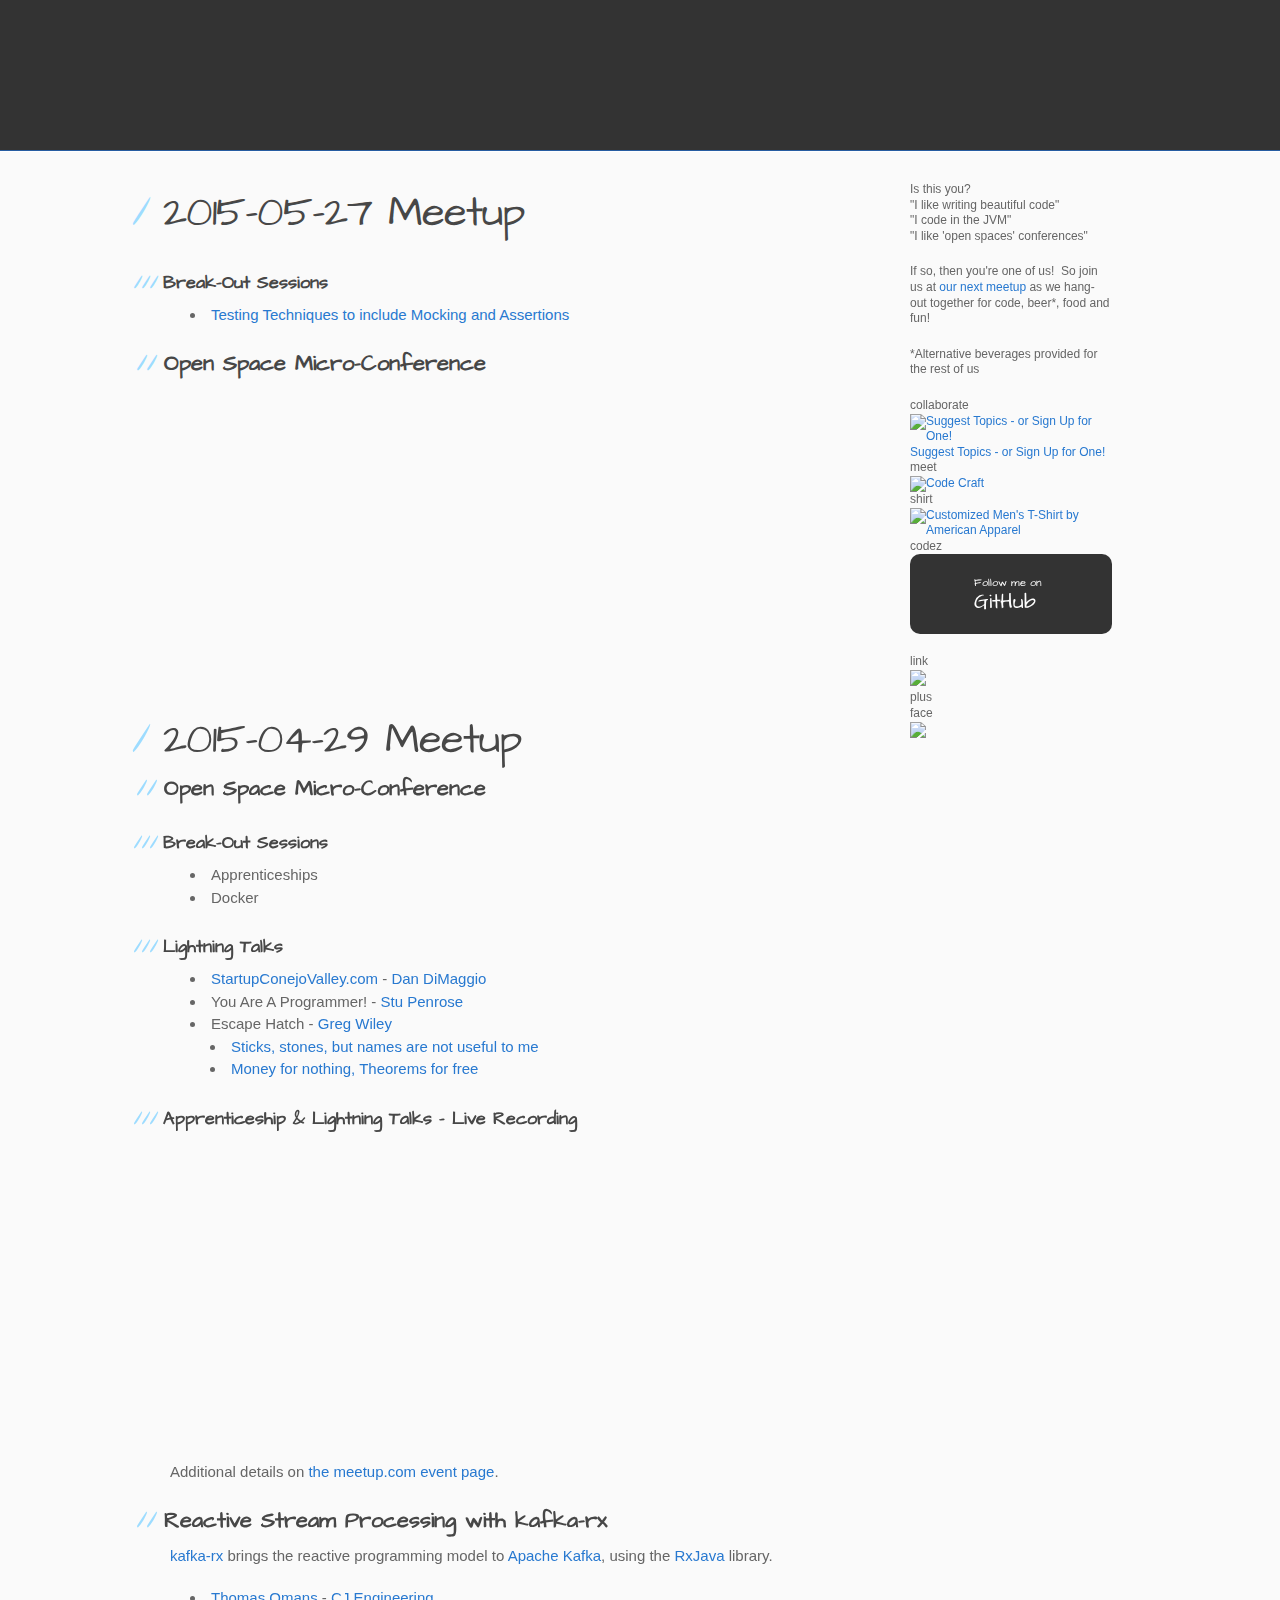
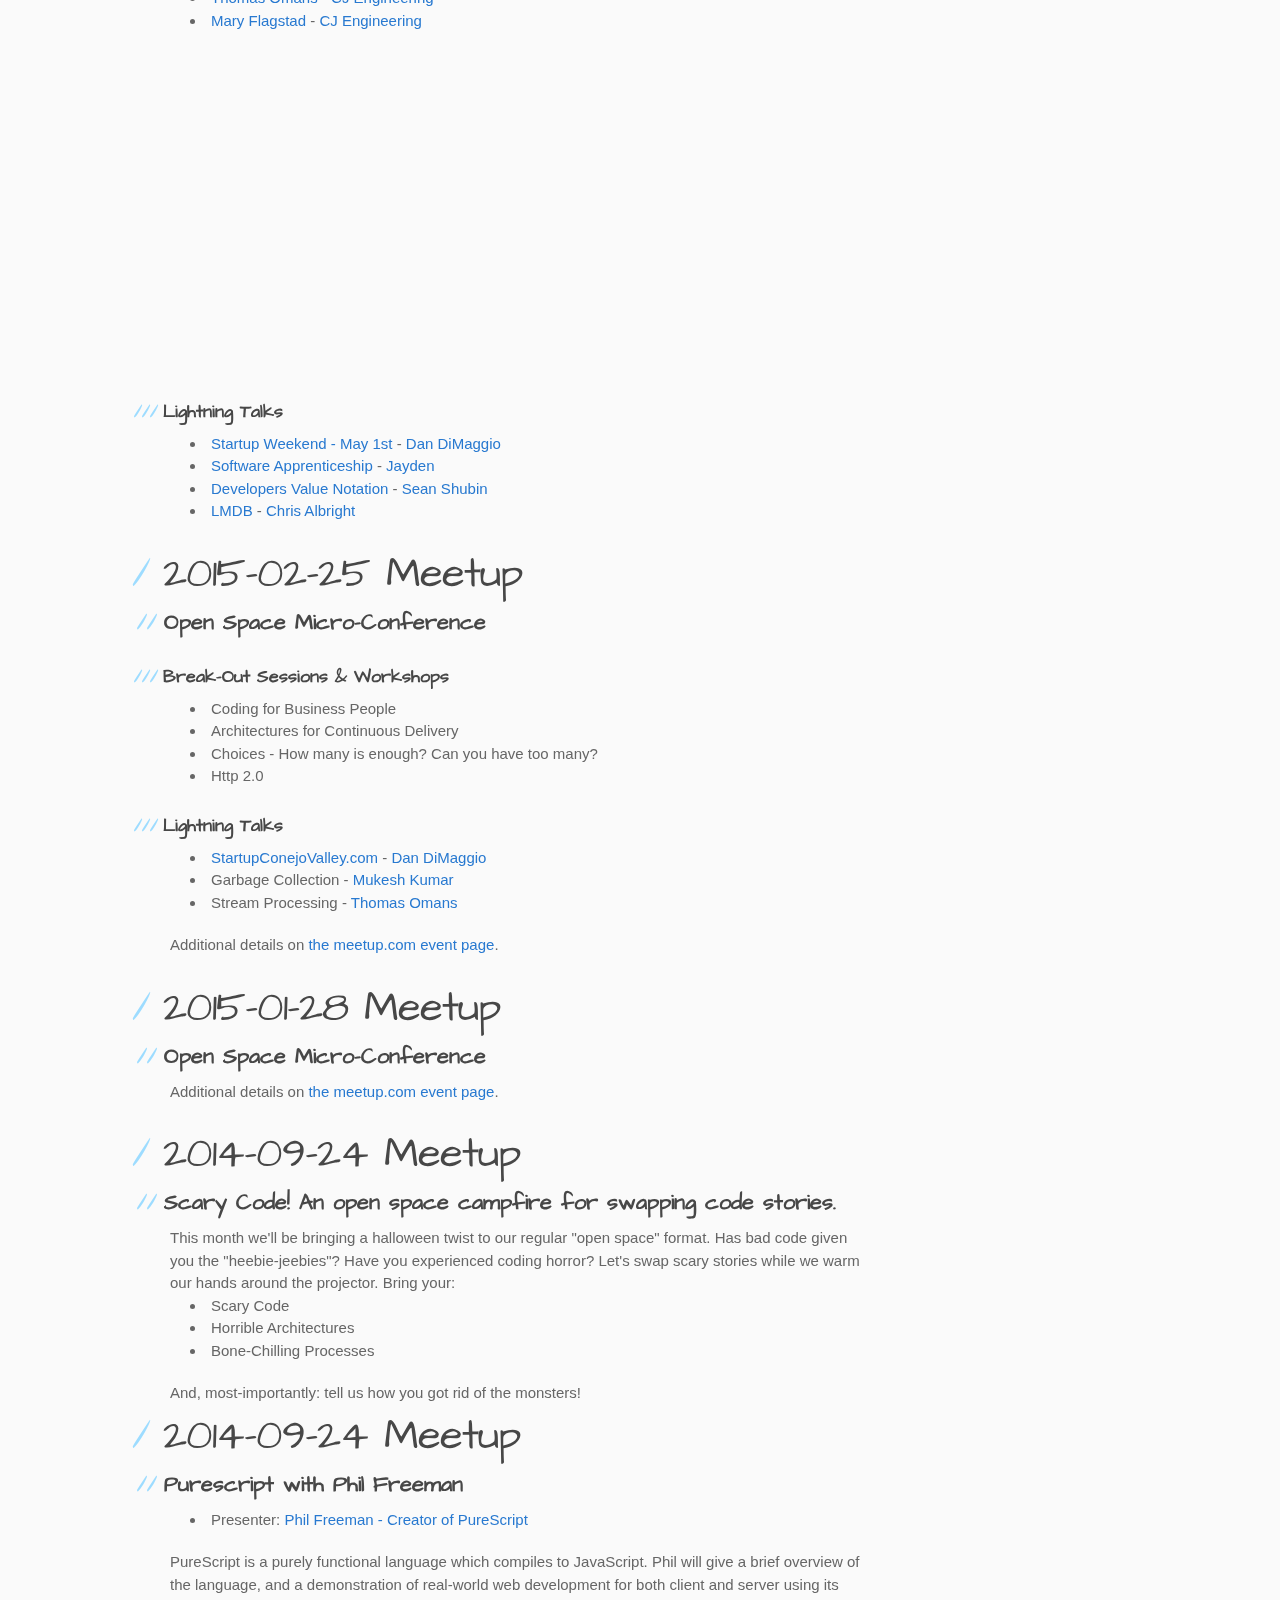
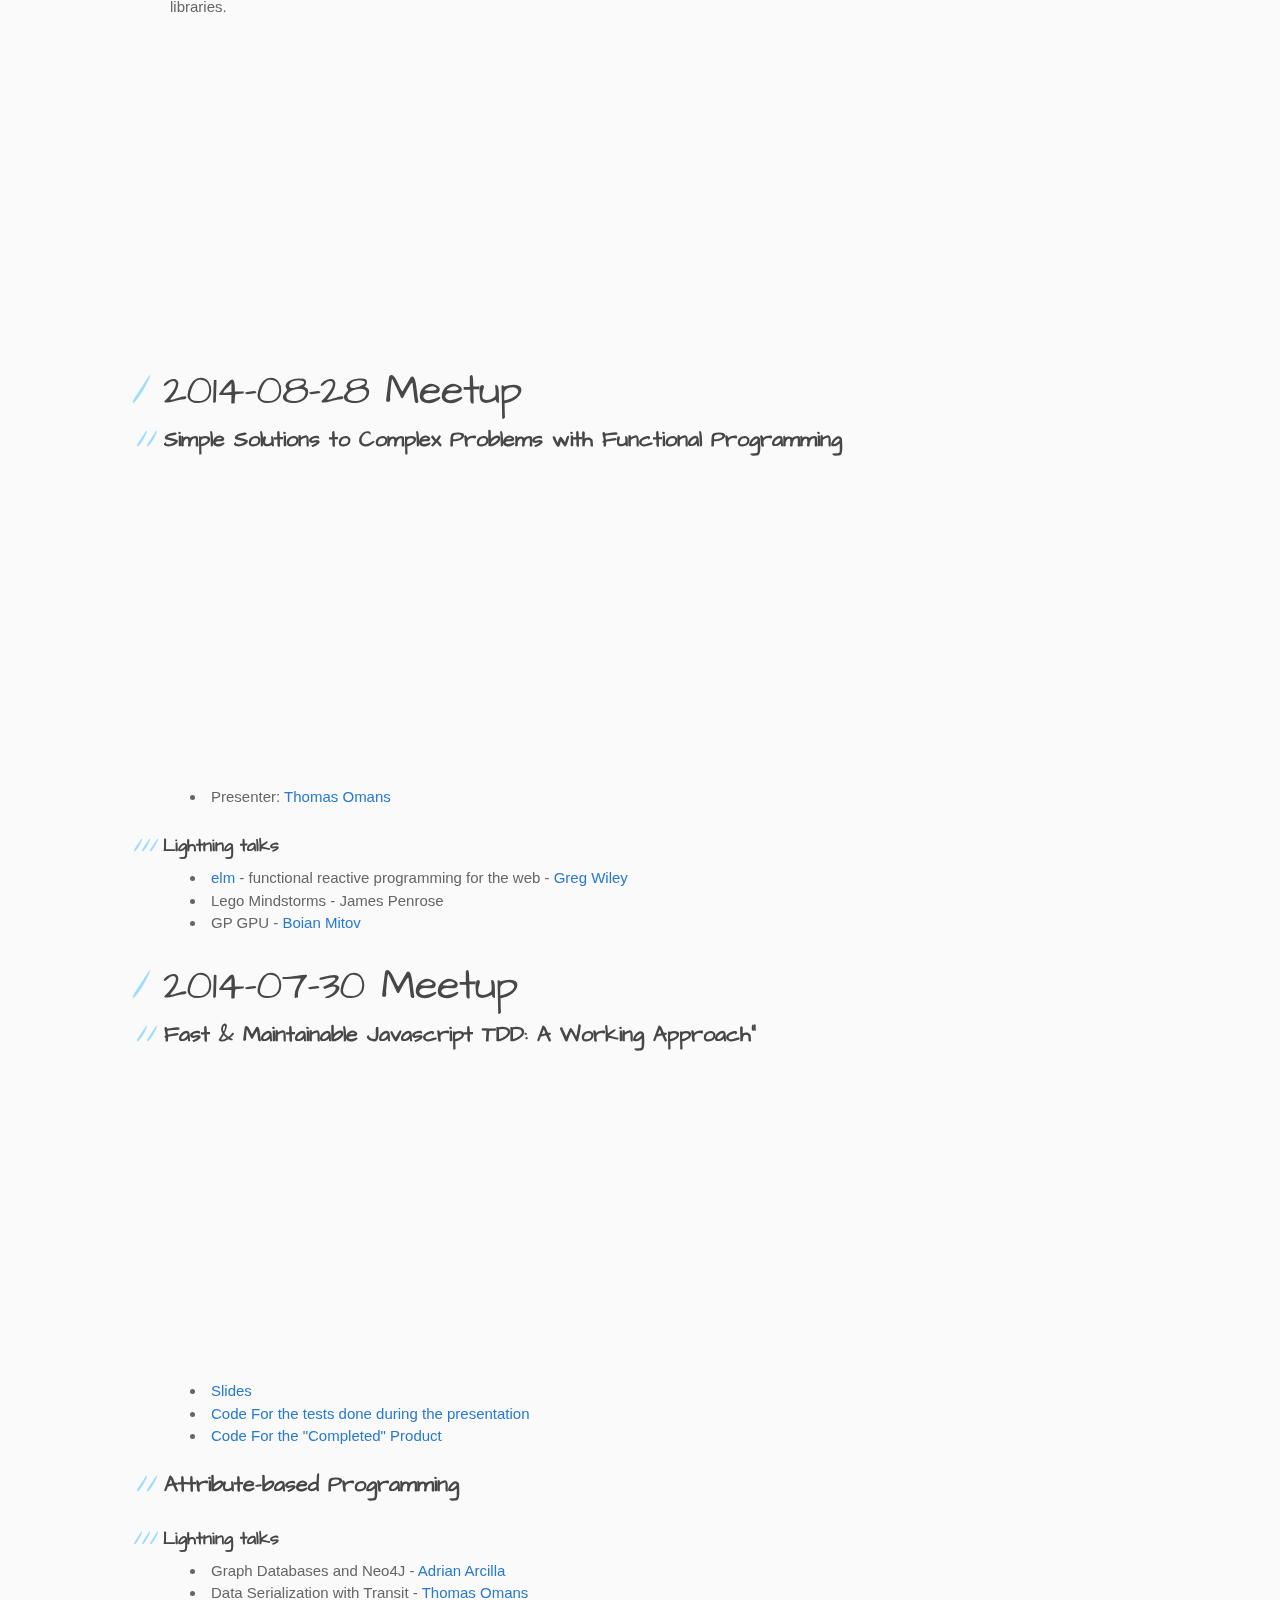
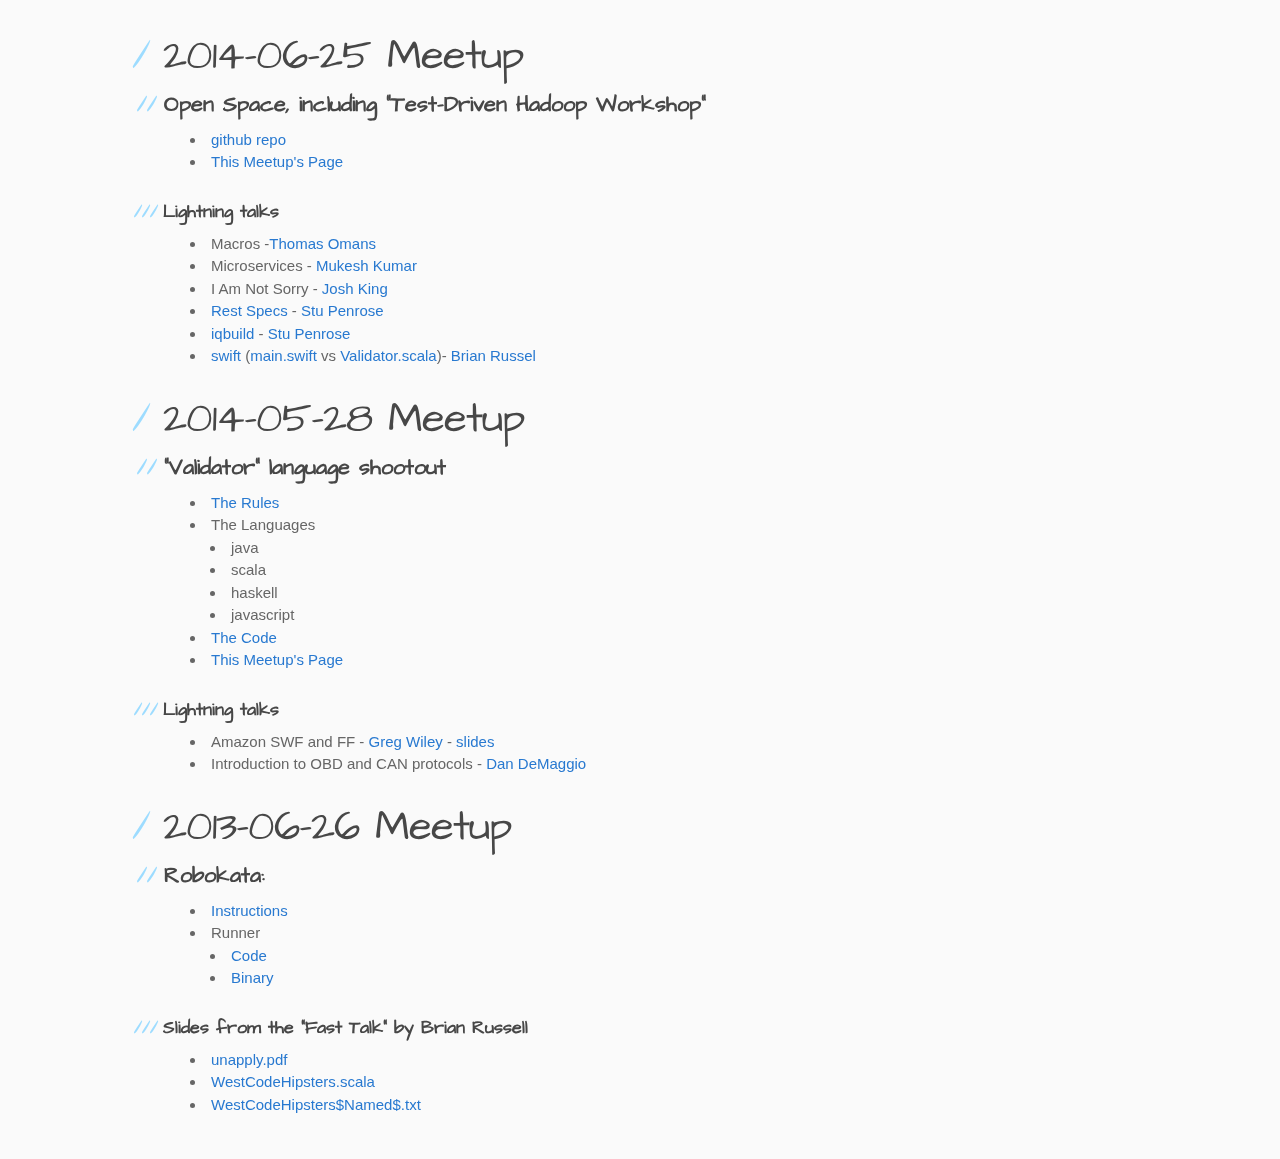
==== commit 93a113ec: "Update index.html" ====
--- a/index.html
+++ b/index.html
@@ -25,6 +25,12 @@
         <section id="main-content">
 
         <h1>2015-05-27 Meetup</h1>
+          <h3>Break-Out Sessions</h3>
+        <ul>
+        	
+            <li><a href="http://www.startupconejovalley.com/">Testing Techniques to include Mocking and Assertions</a></li>
+            
+        </ul>
         <h2>Open Space Micro-Conference</h2>
 
 
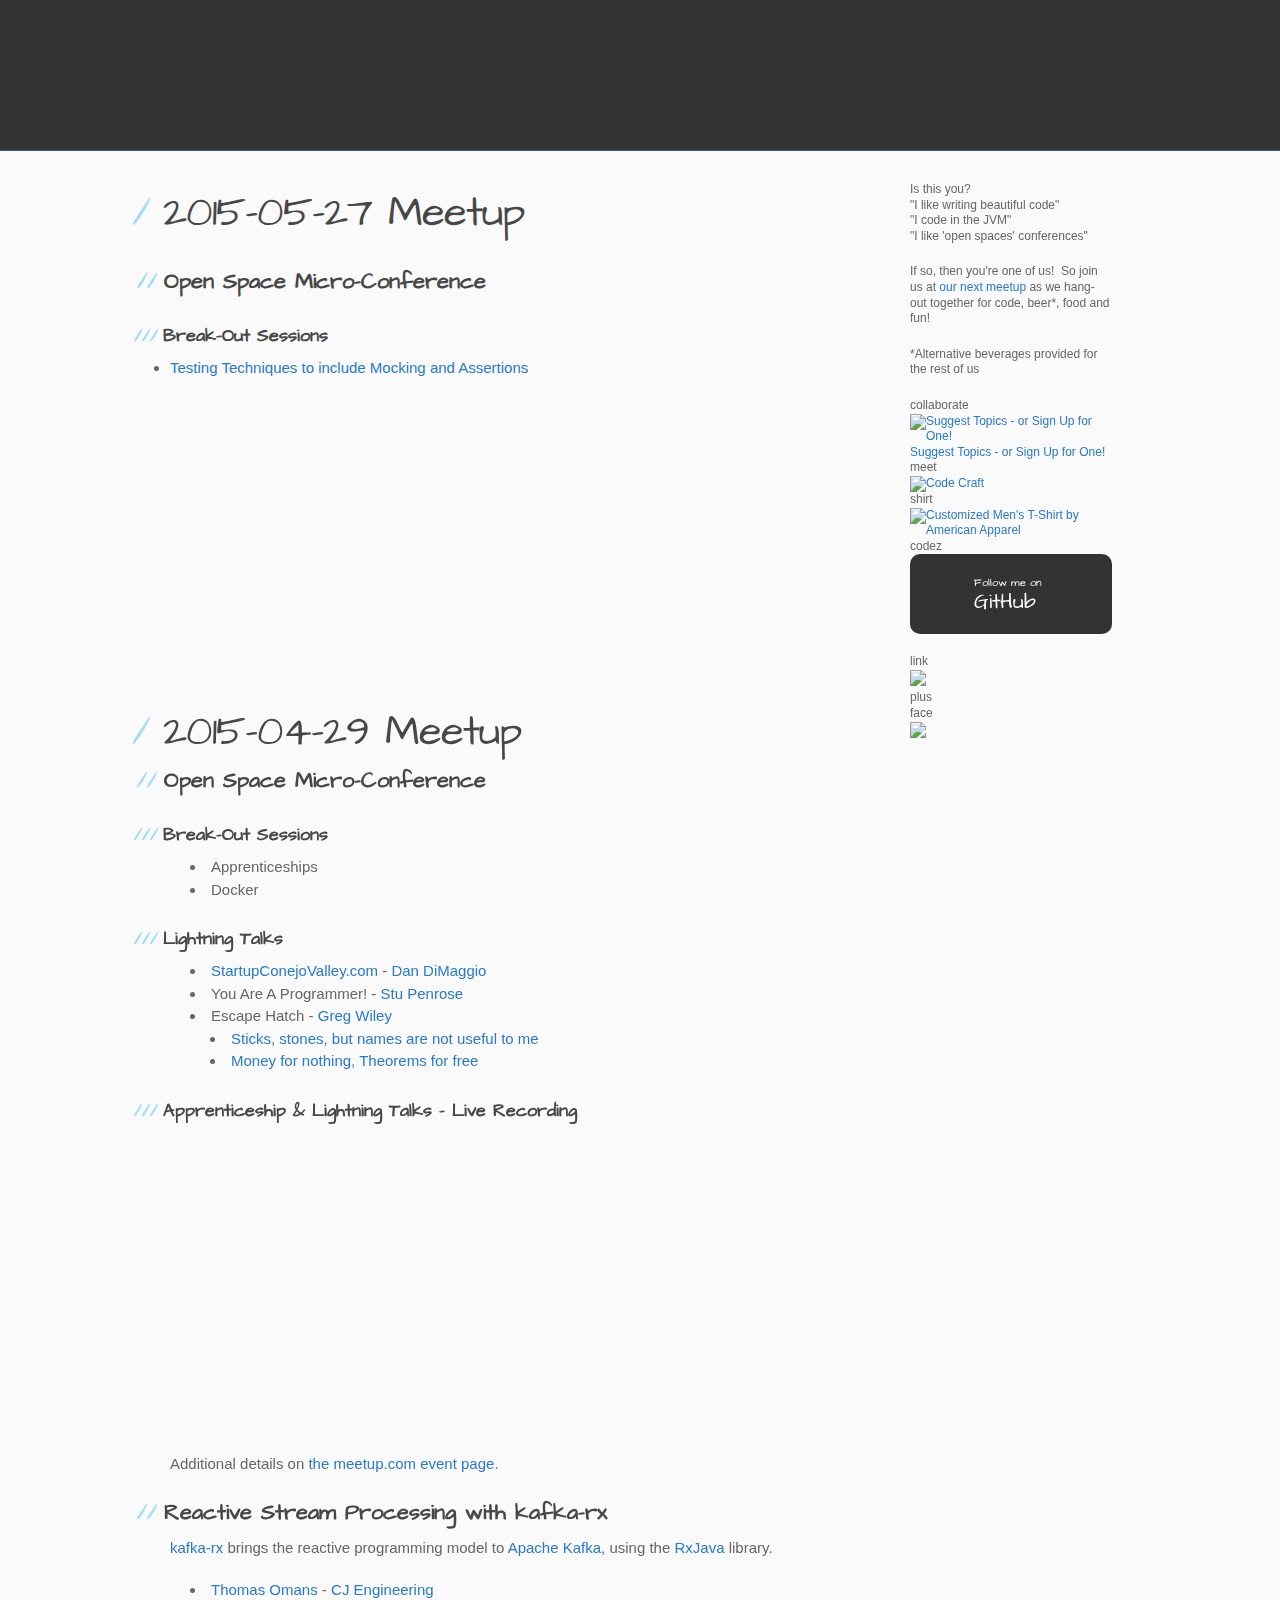
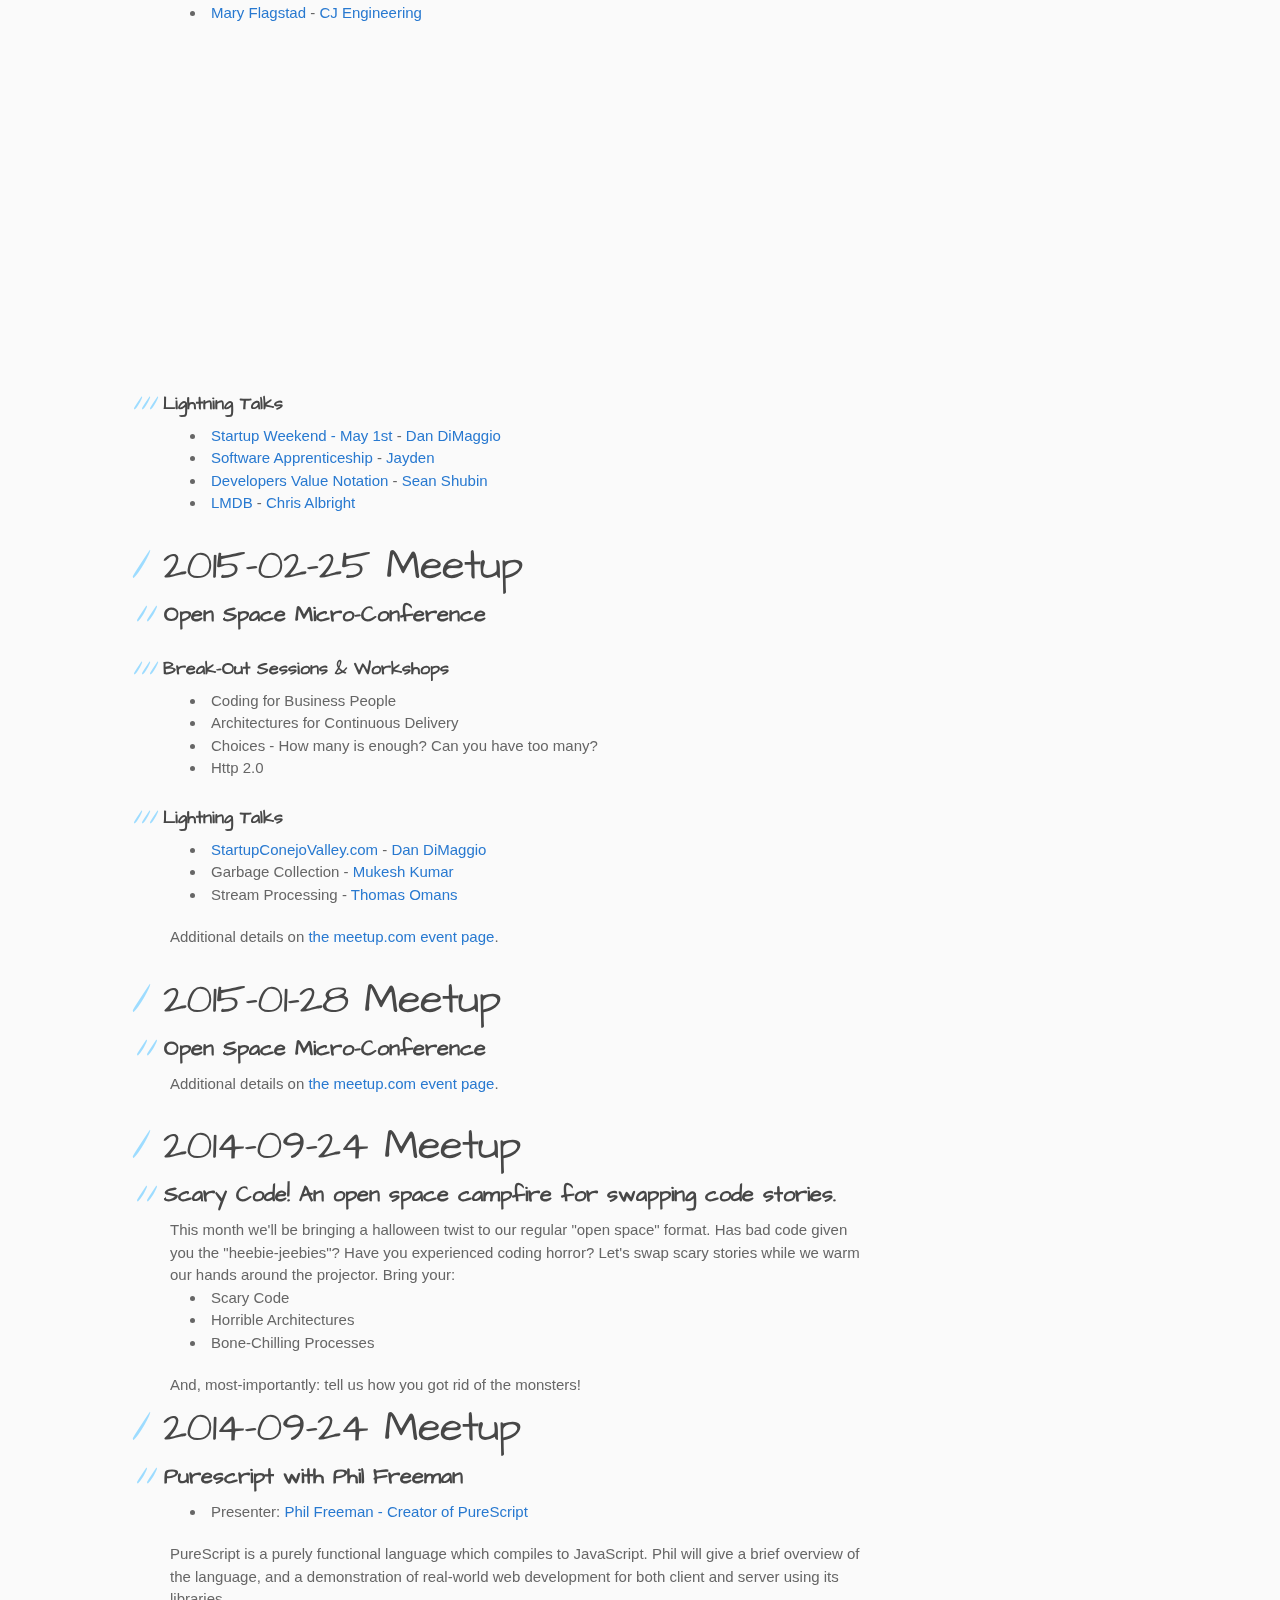
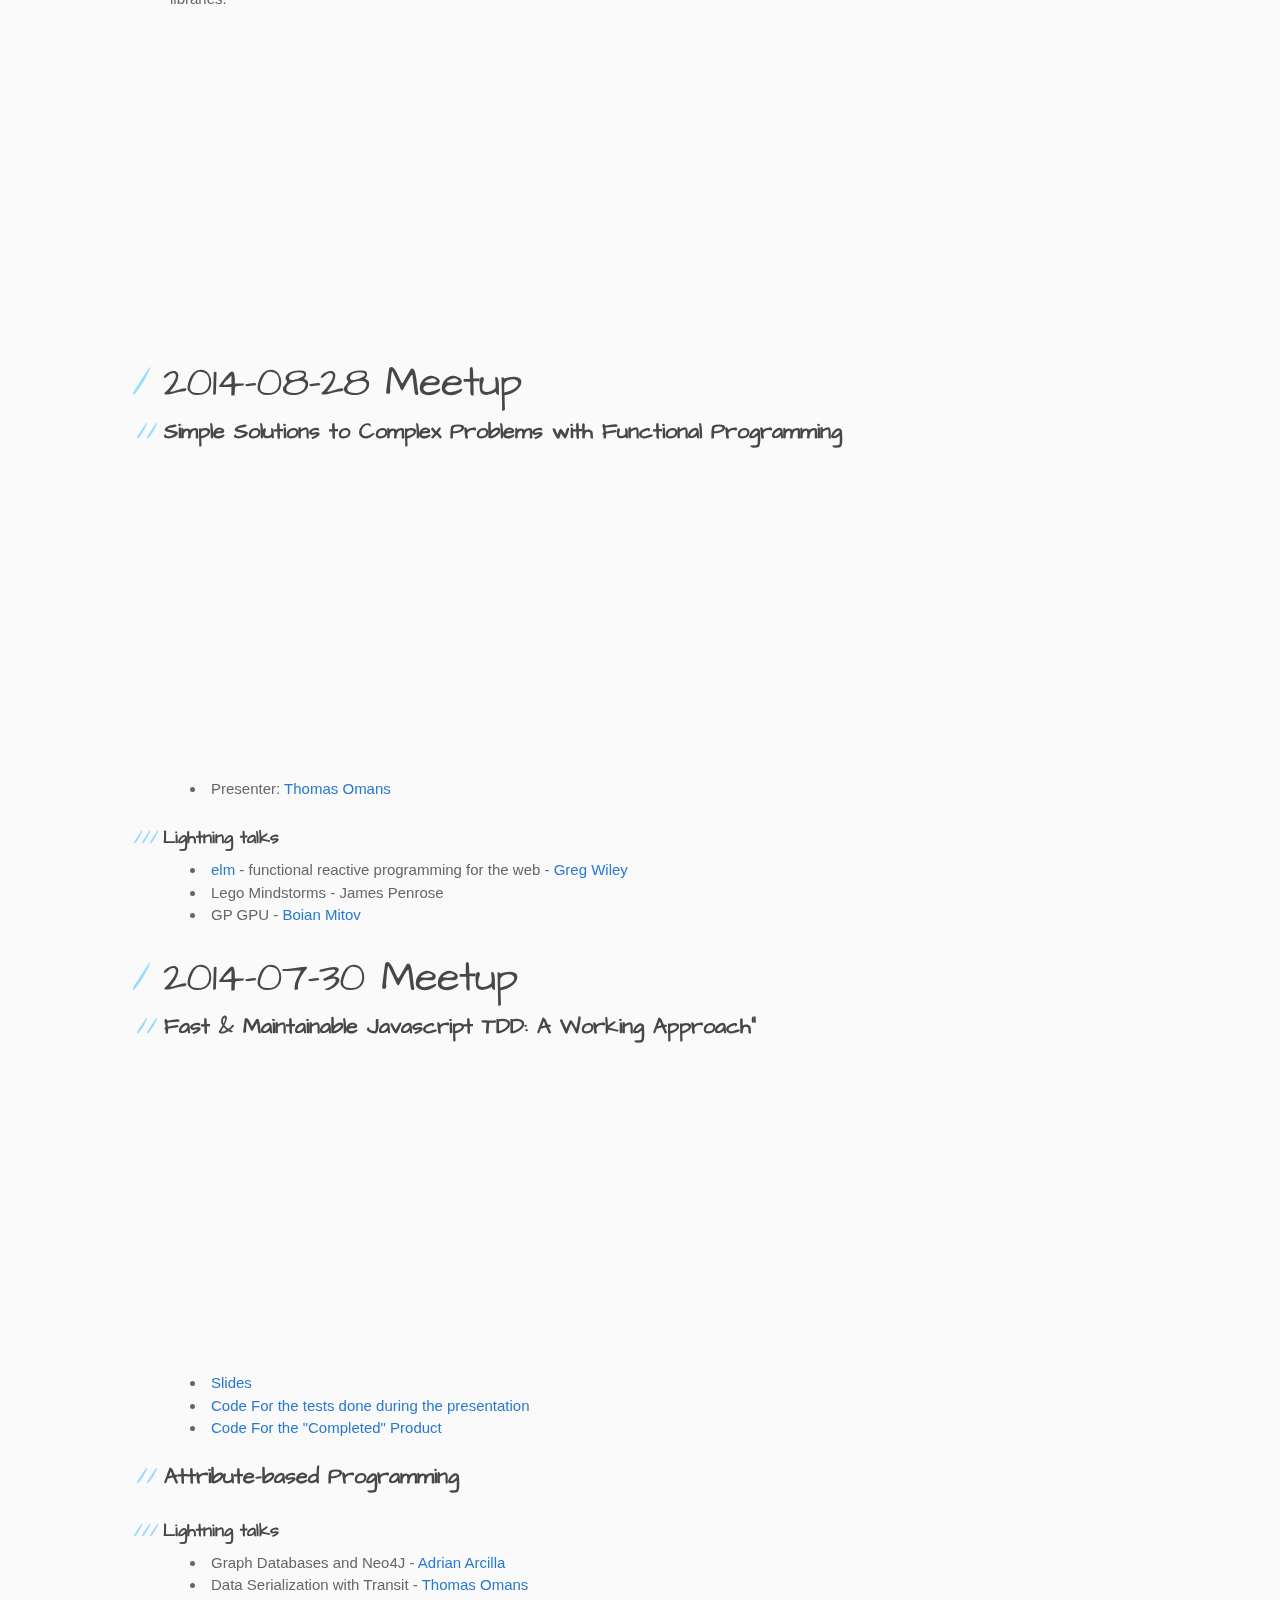
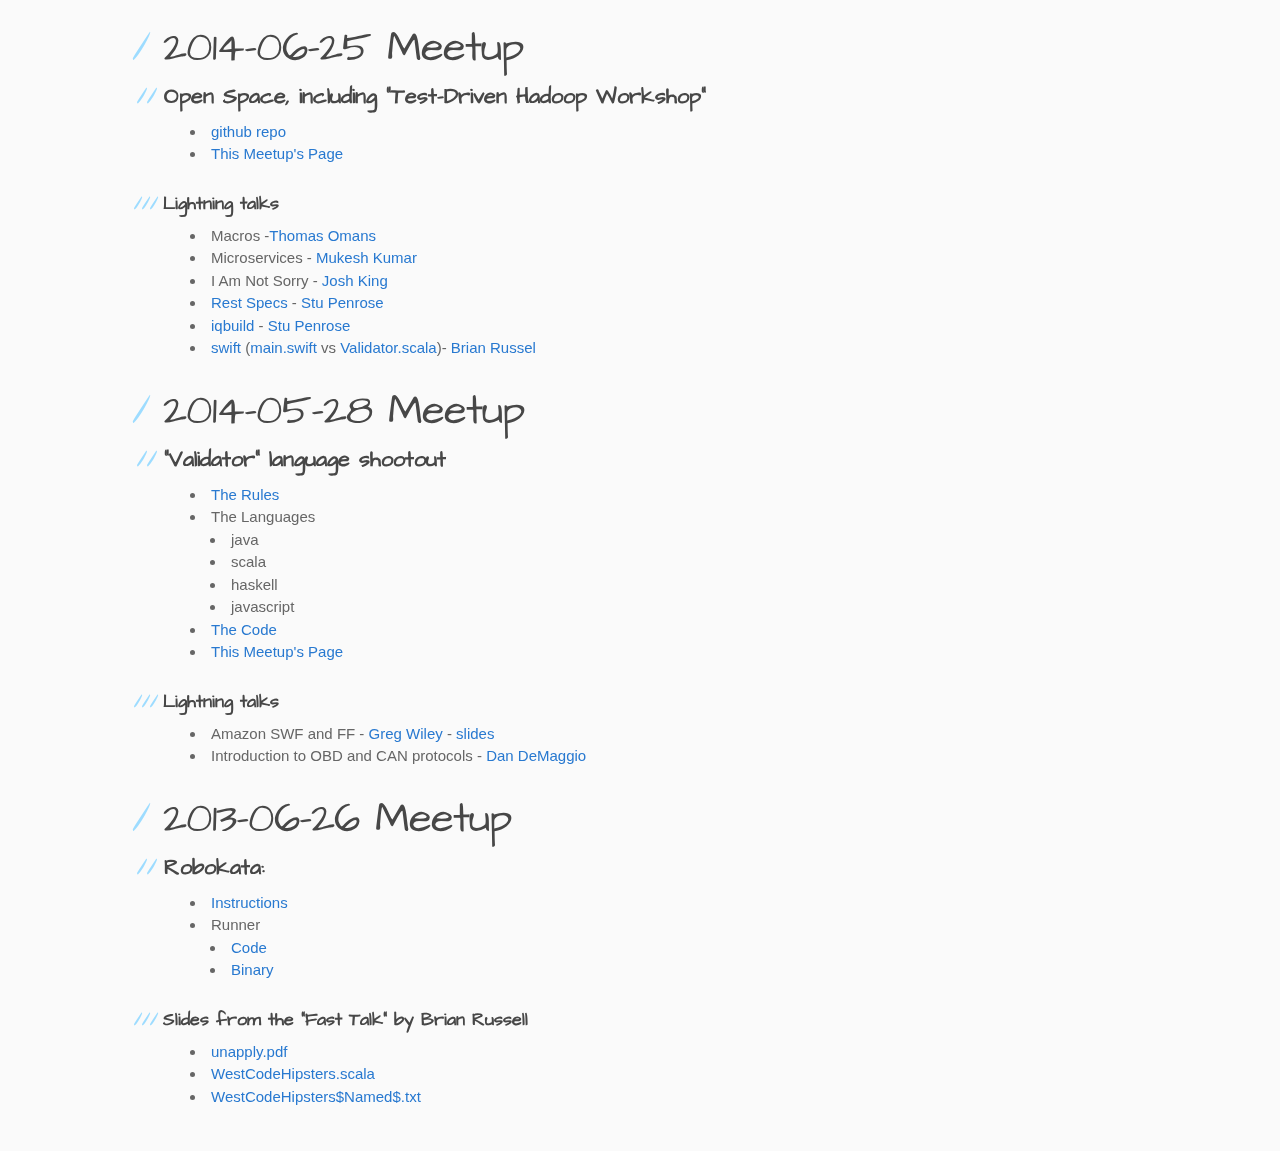
==== commit cf9ad2a5: "Update index.html" ====
--- a/index.html
+++ b/index.html
@@ -25,13 +25,12 @@
         <section id="main-content">
 
         <h1>2015-05-27 Meetup</h1>
-          <h3>Break-Out Sessions</h3>
-        <ul>
-        	
-            <li><a href="http://www.startupconejovalley.com/">Testing Techniques to include Mocking and Assertions</a></li>
-            
+        <ul>
         </ul>
         <h2>Open Space Micro-Conference</h2>
+                  <h3>Break-Out Sessions</h3>
+                    <li><a href="http://www.startupconejovalley.com/">Testing Techniques to include Mocking and Assertions</a></li>
+          
 
 
         <iframe width="560" height="315" src="//www.youtube.com/embed/M3uwTPGI4w0" frameborder="0" allowfullscreen></iframe>
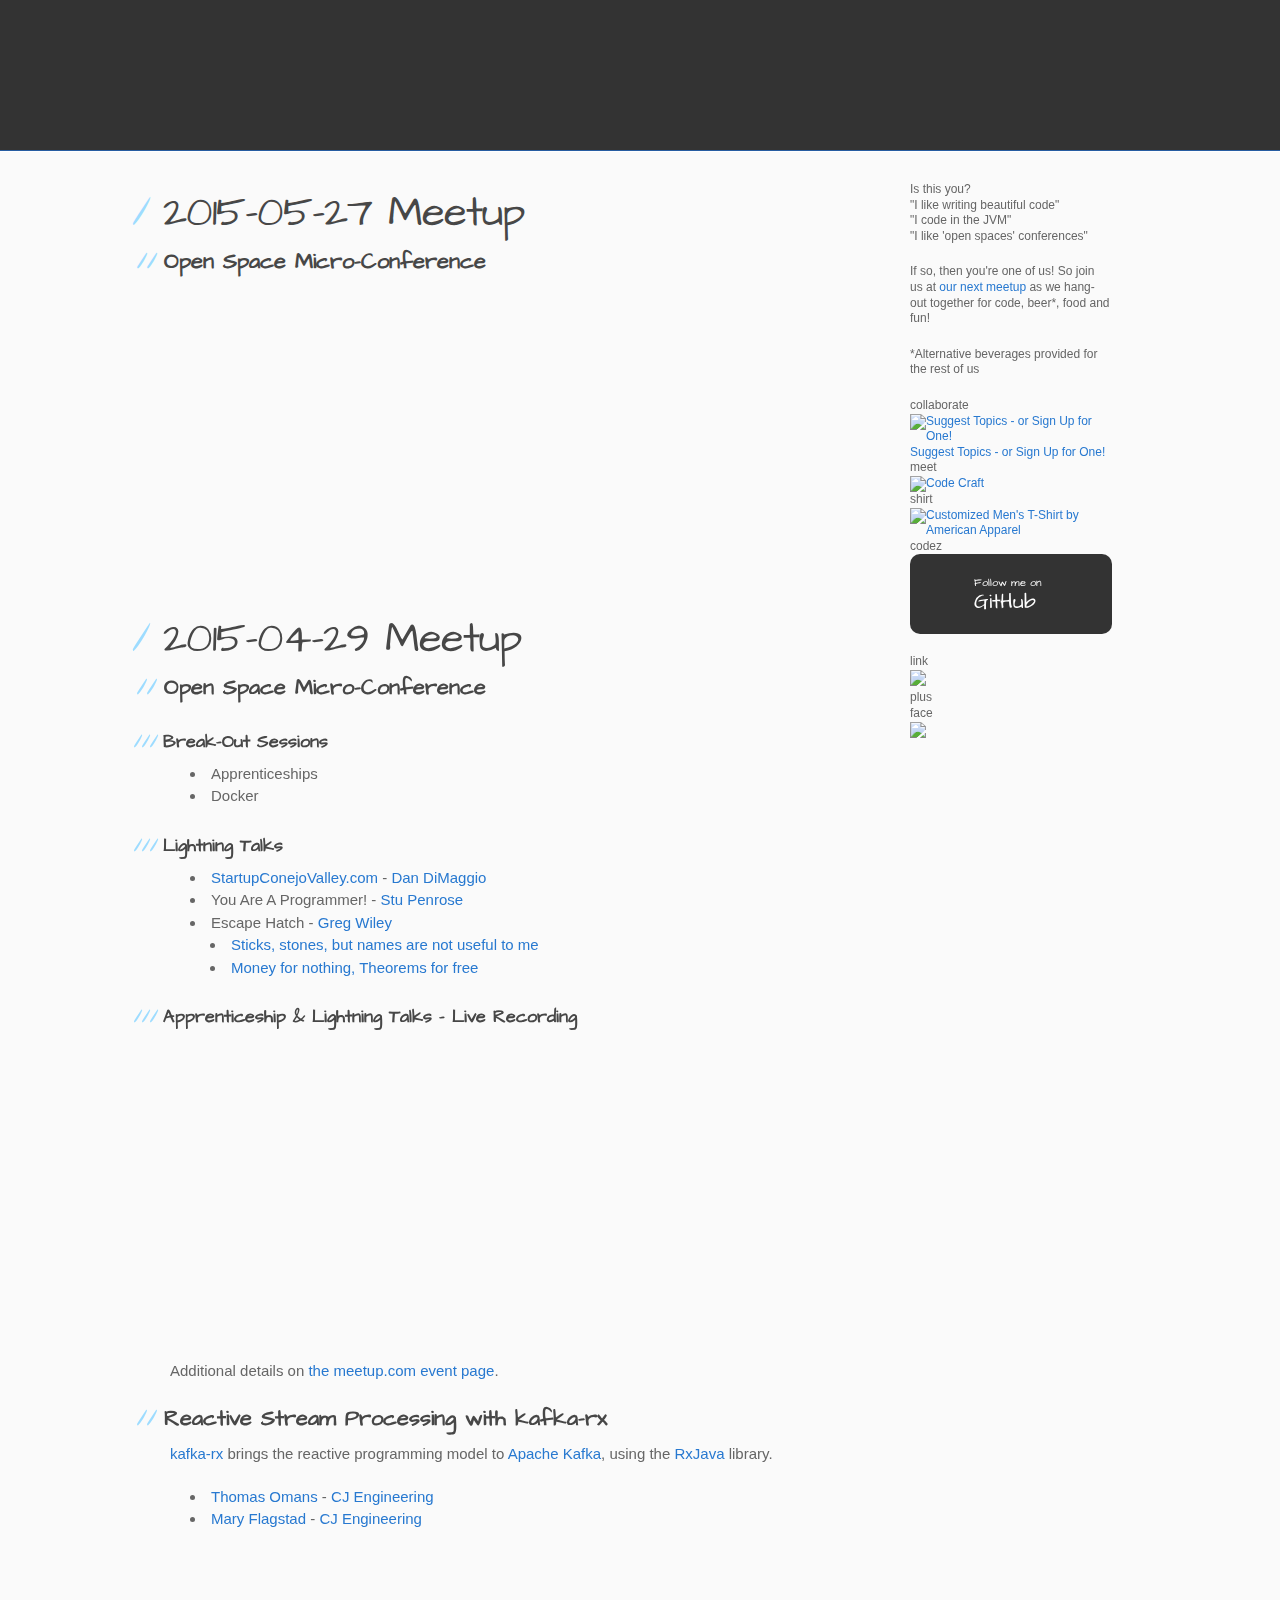
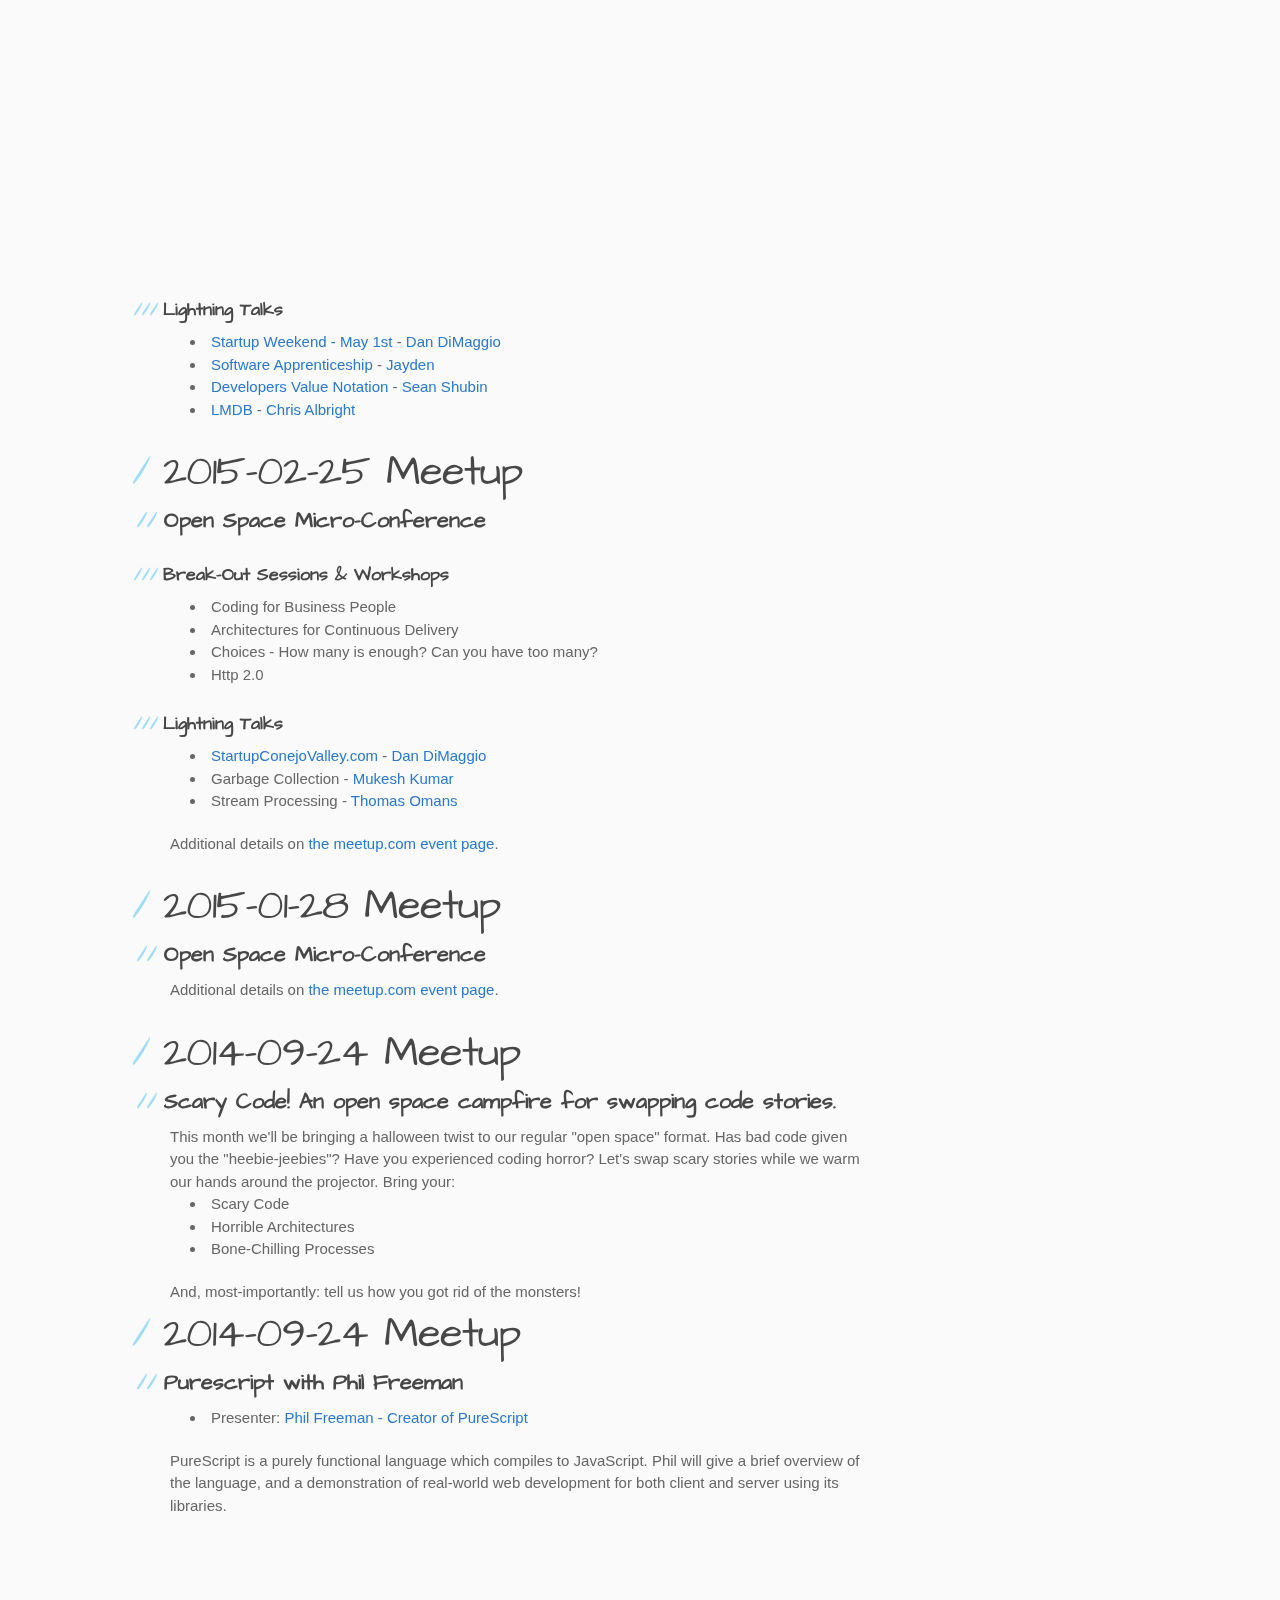
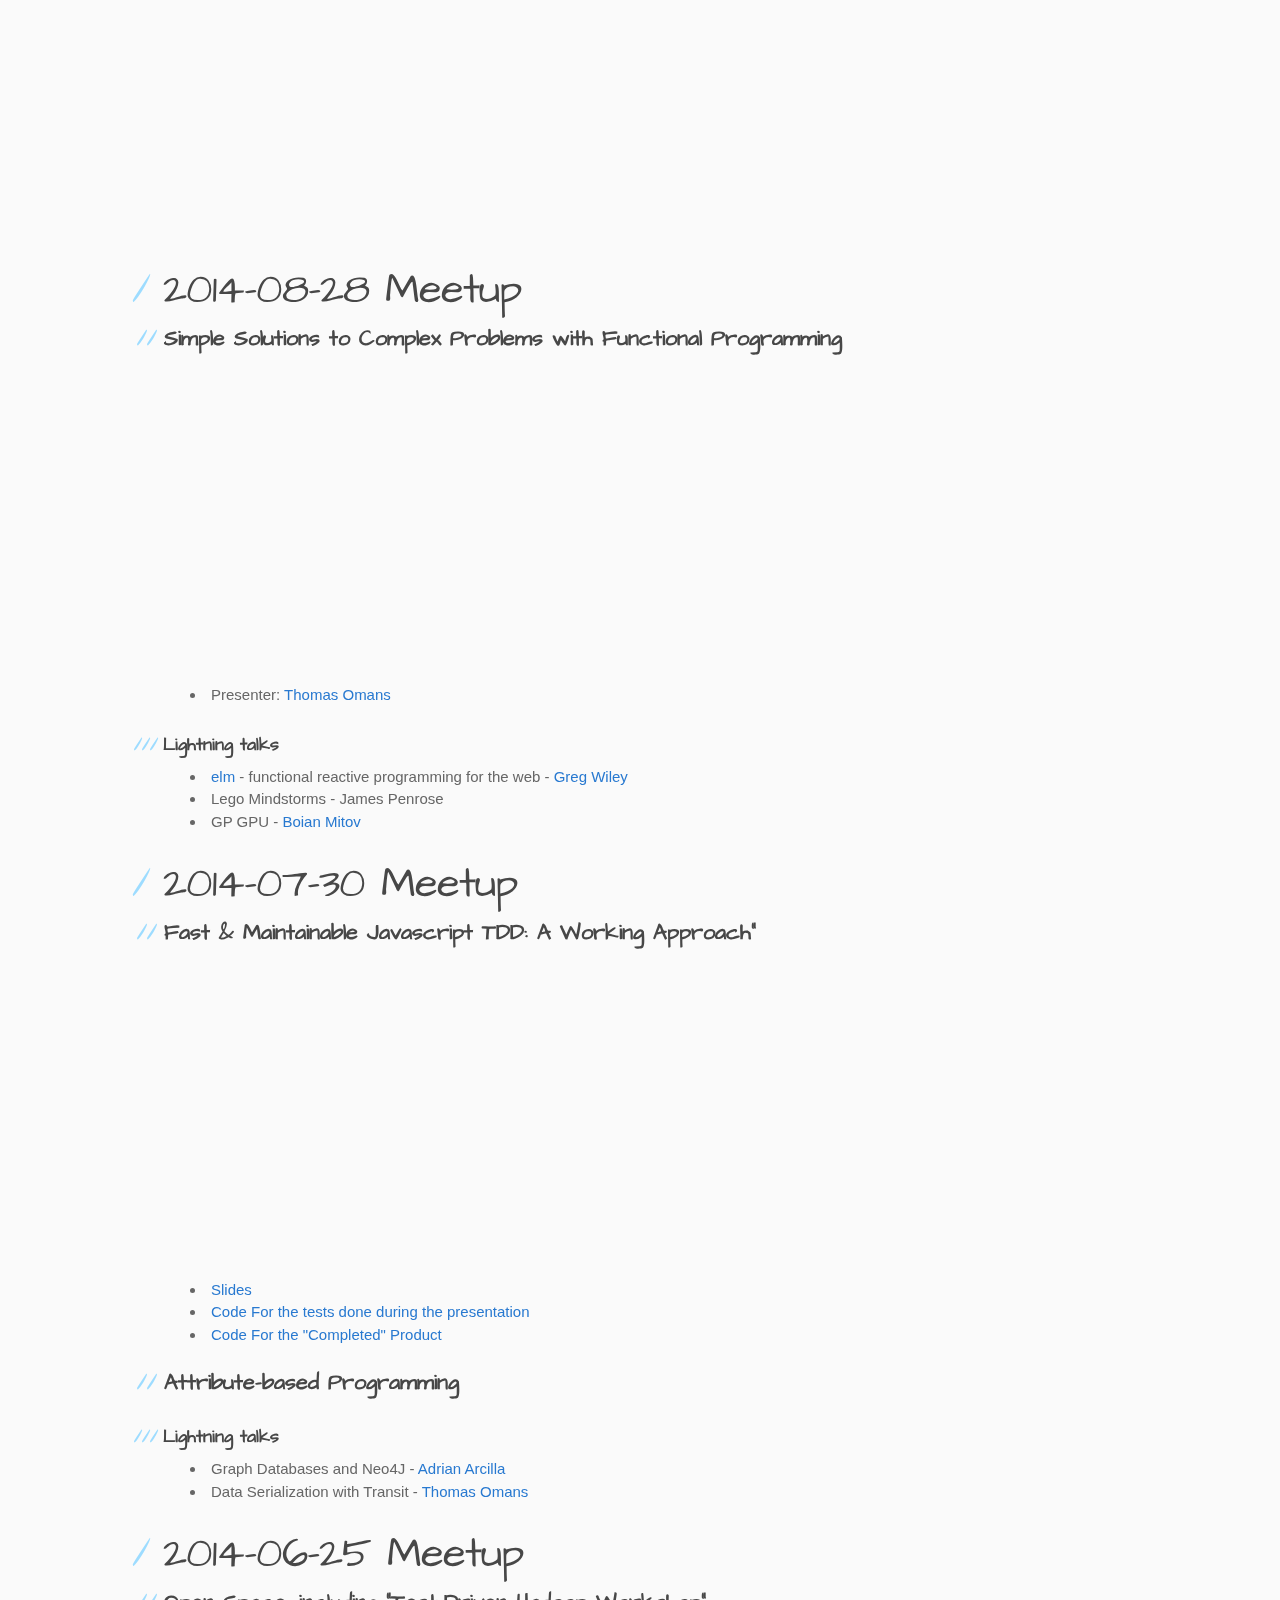
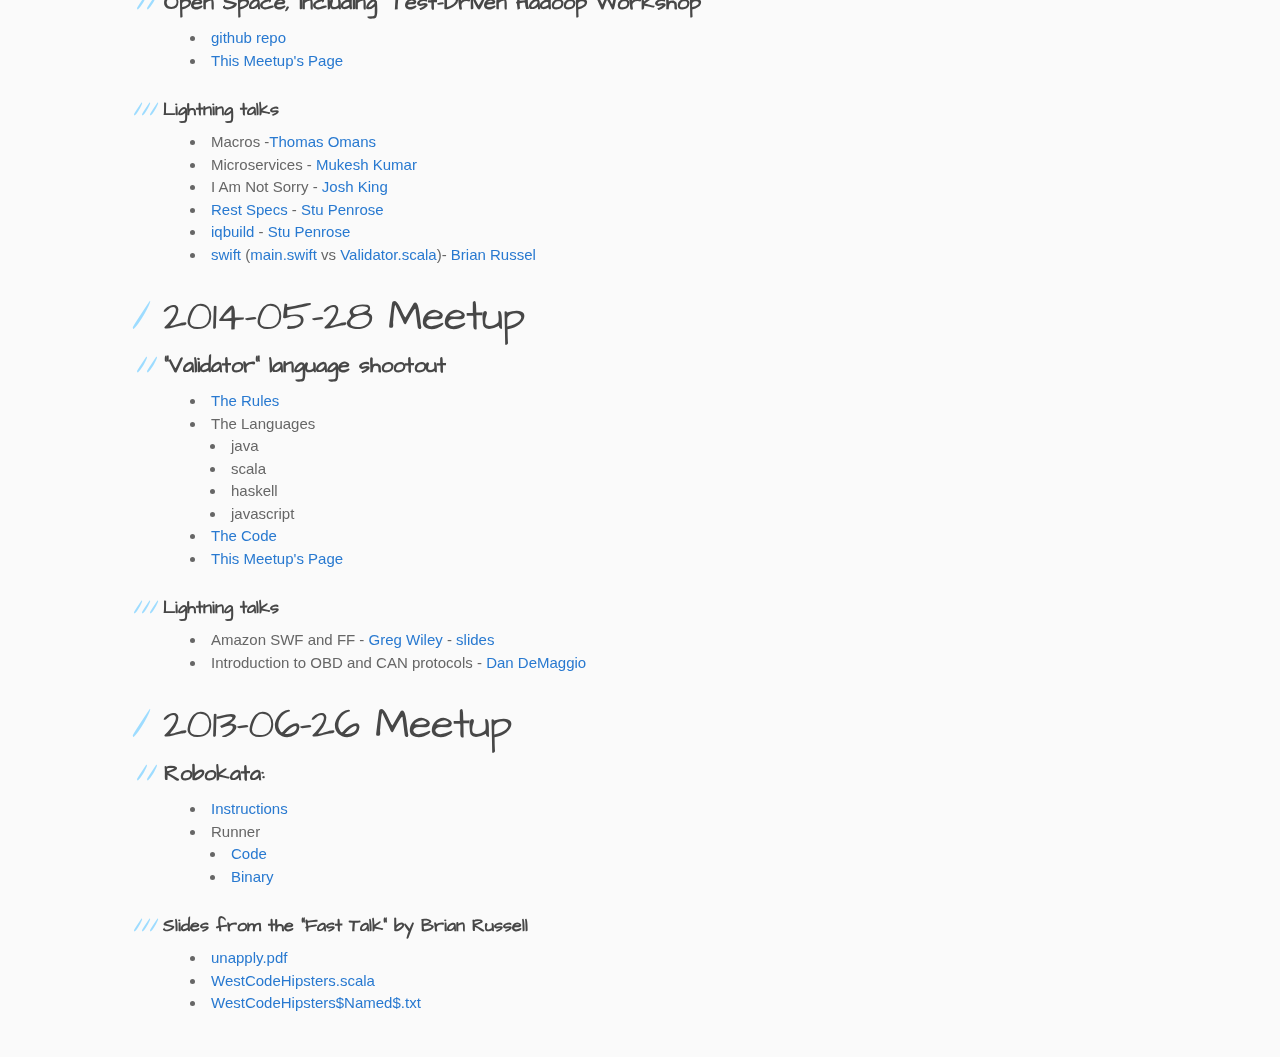
==== commit 7b0299ec: "Update index.html" ====
--- a/index.html
+++ b/index.html
@@ -25,12 +25,7 @@
         <section id="main-content">
 
         <h1>2015-05-27 Meetup</h1>
-        <ul>
-        </ul>
         <h2>Open Space Micro-Conference</h2>
-                  <h3>Break-Out Sessions</h3>
-                    <li><a href="http://www.startupconejovalley.com/">Testing Techniques to include Mocking and Assertions</a></li>
-          
 
 
         <iframe width="560" height="315" src="//www.youtube.com/embed/M3uwTPGI4w0" frameborder="0" allowfullscreen></iframe>
@@ -262,7 +257,7 @@
             </p>
 
 
-            <p class="content">If so, then you're one of us!  So join us at <a
+            <p class="content">If so, then you're one of us!  So join us at <a
                     href="http://www.meetup.com/codecraftgroup" class="meetup-link">our
                 next meetup</a> as we hang-out together for code, beer*, food and fun!</p>
 
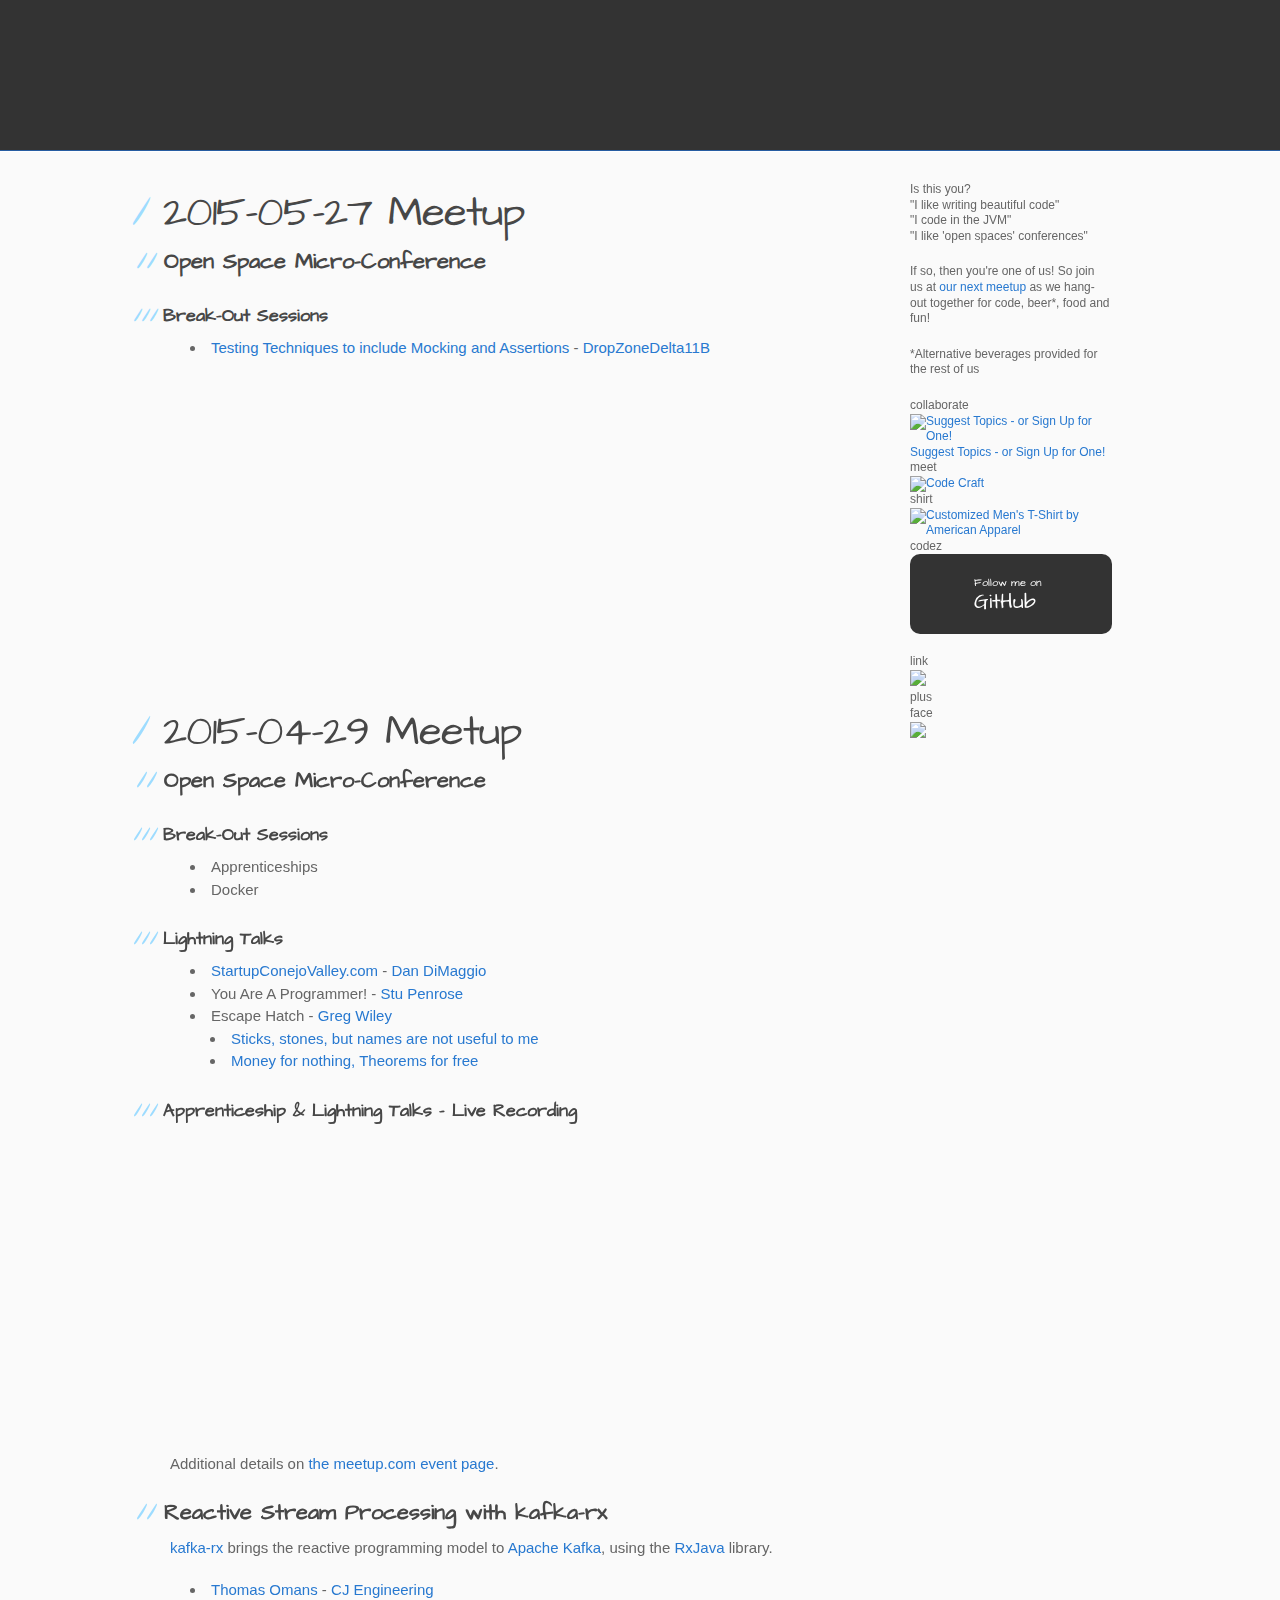
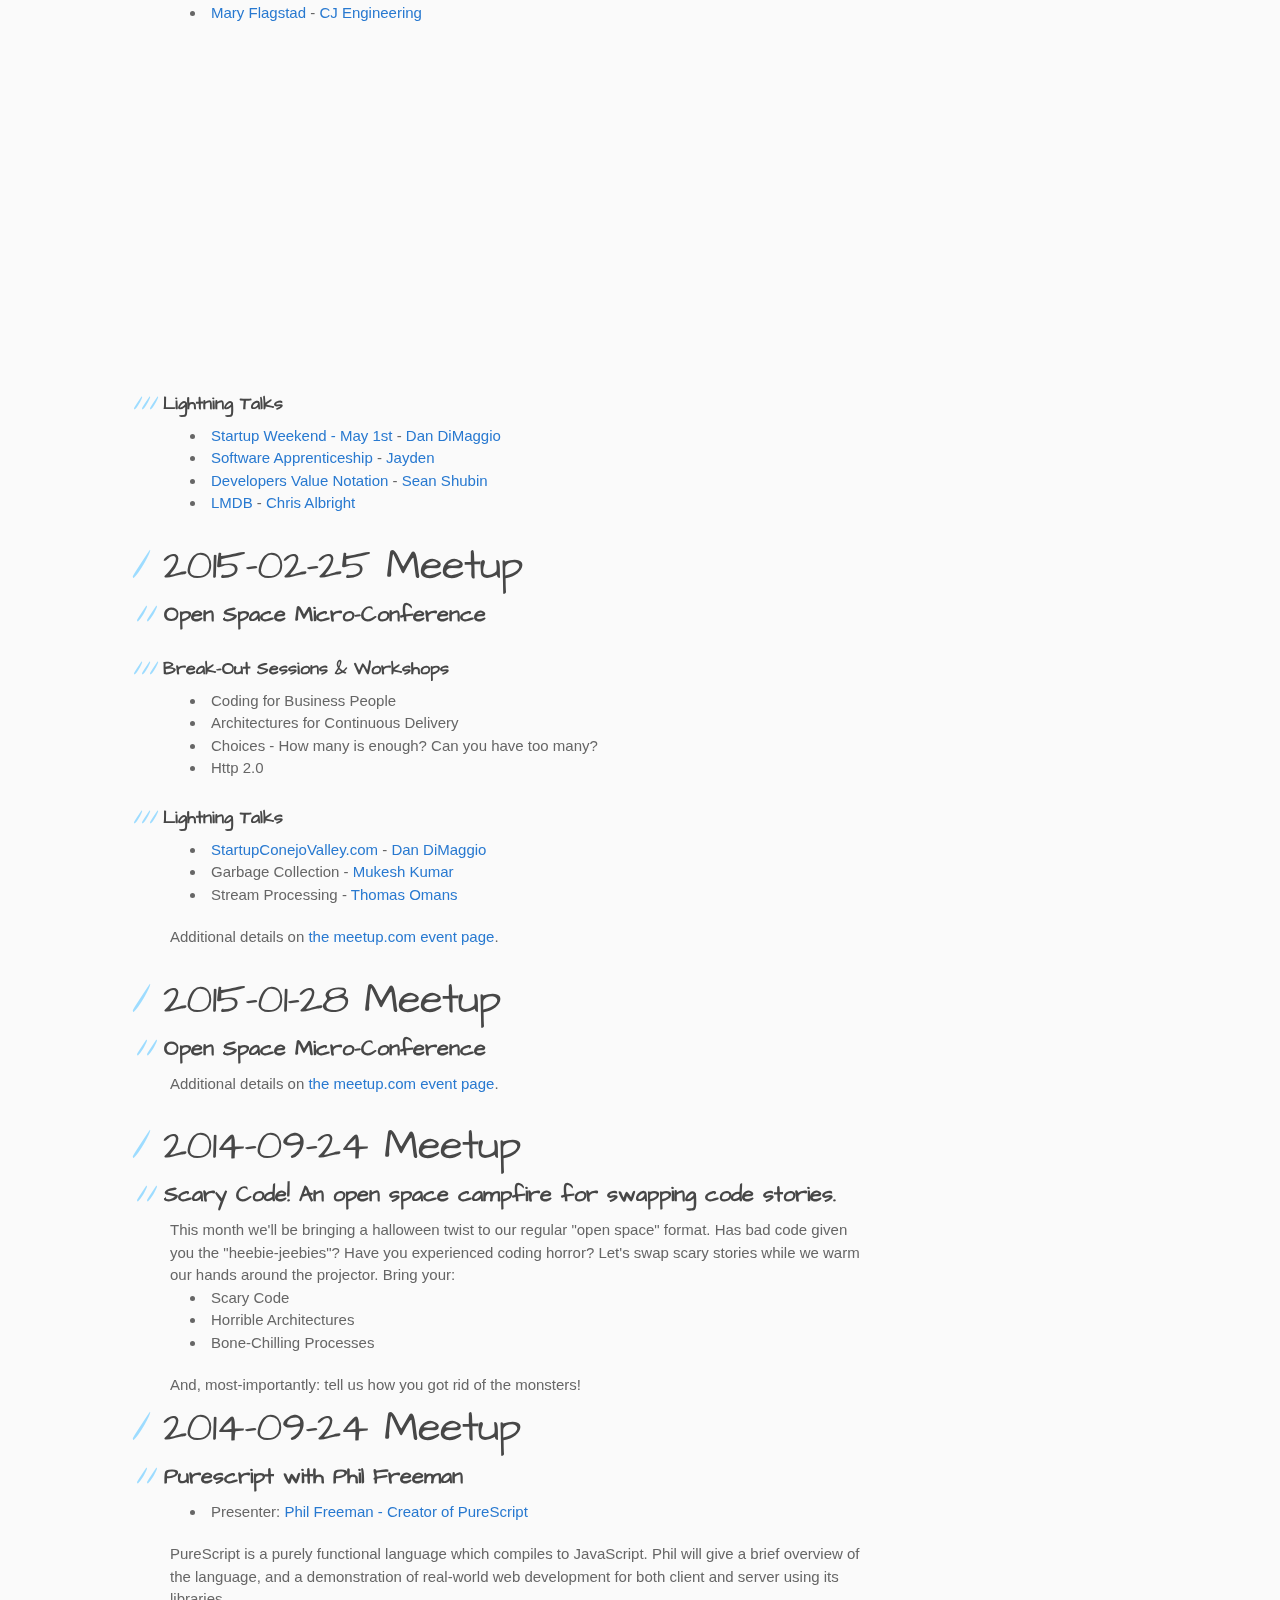
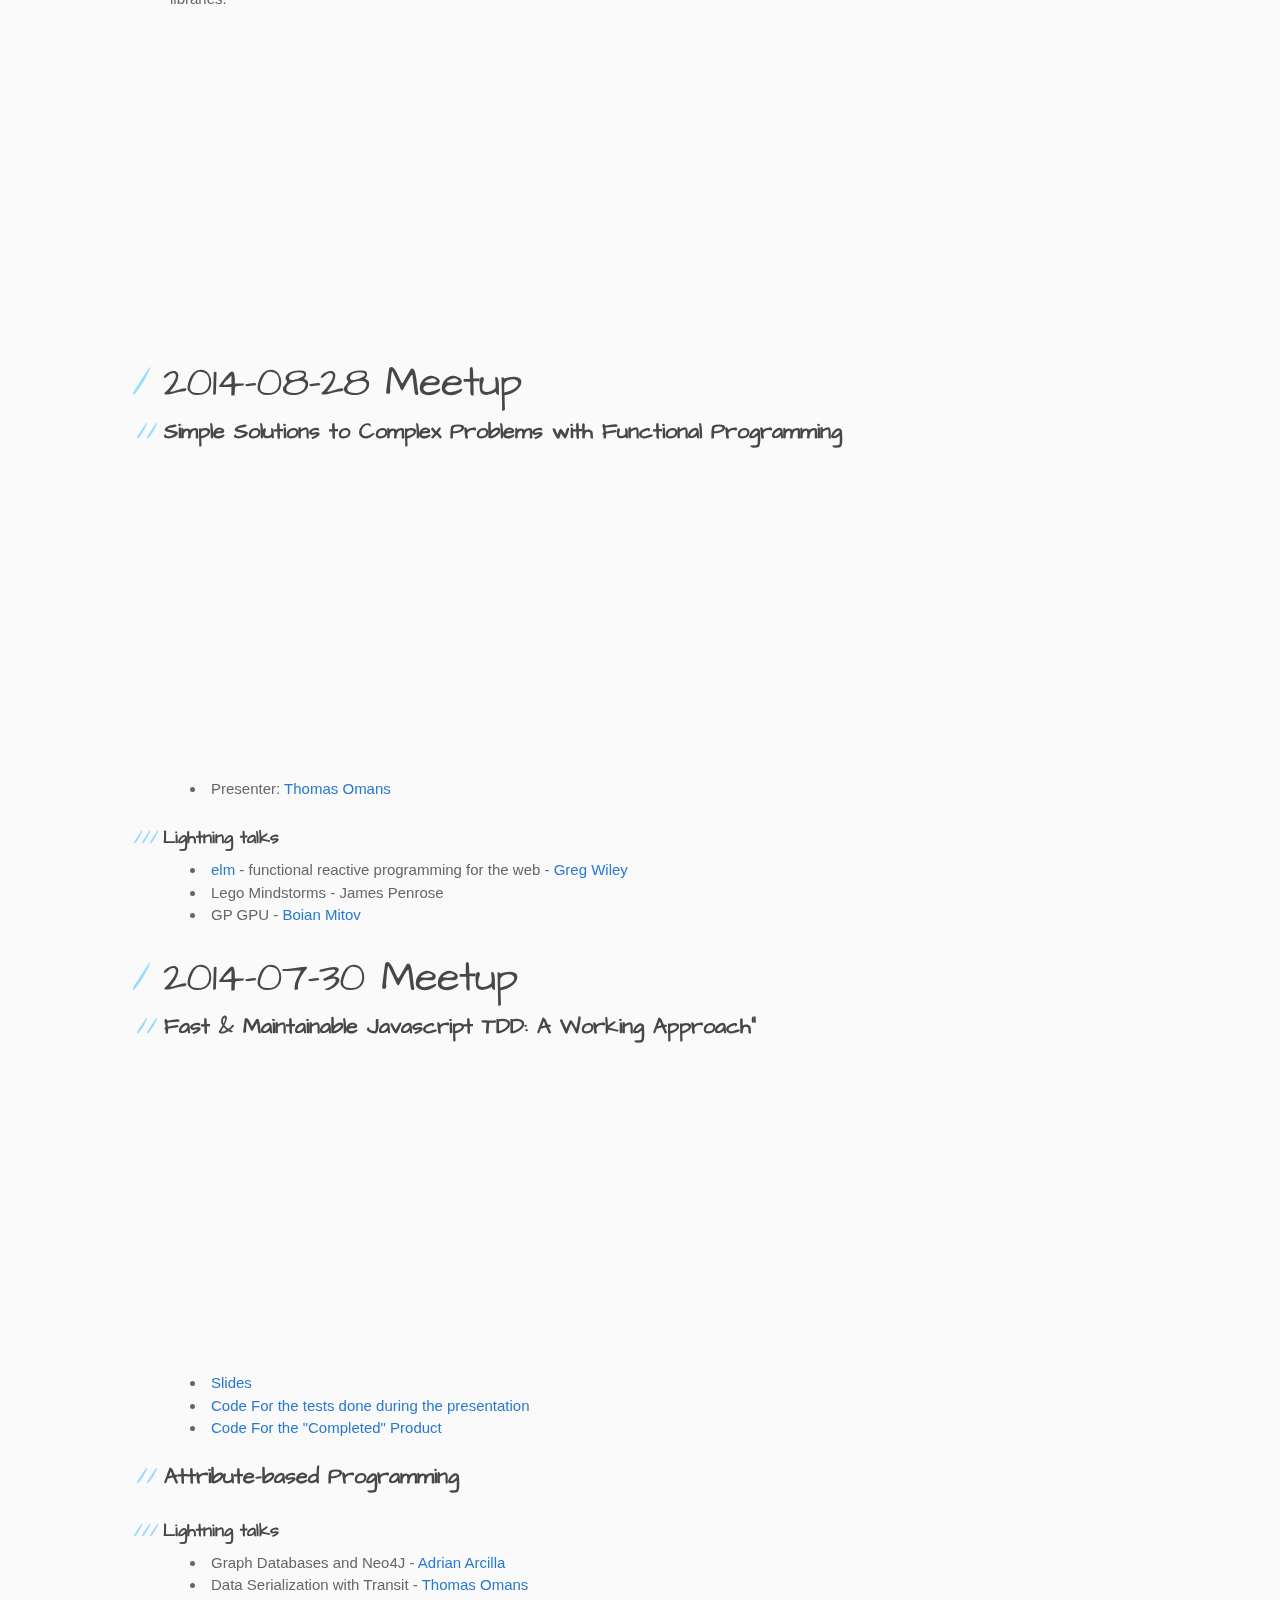
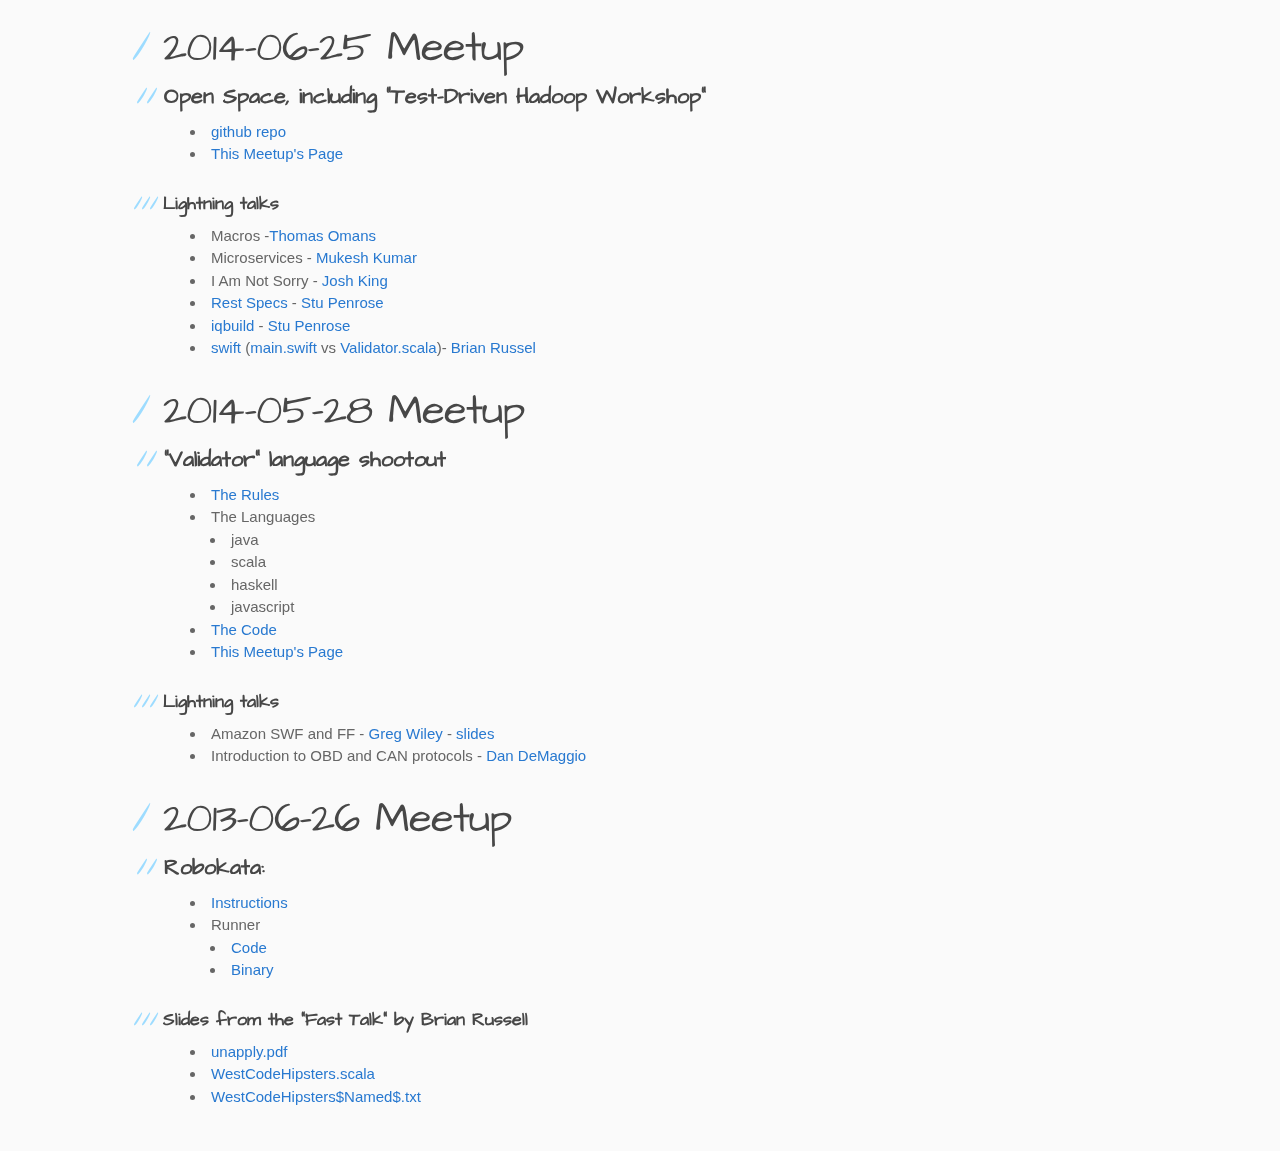
==== commit 396a321c: "Update index.html" ====
--- a/index.html
+++ b/index.html
@@ -26,6 +26,12 @@
 
         <h1>2015-05-27 Meetup</h1>
         <h2>Open Space Micro-Conference</h2>
+        
+                <h3>Break-Out Sessions</h3>
+        <ul>
+<li><a href="https://developer.salesforce.com/events/webinars/Apex_Testing">Testing Techniques to include Mocking and Assertions</a> - <a href="https://www.linkedin.com/in/donaldbohrisch">DropZoneDelta11B</a></li>
+
+        </ul>
 
 
         <iframe width="560" height="315" src="//www.youtube.com/embed/M3uwTPGI4w0" frameborder="0" allowfullscreen></iframe>
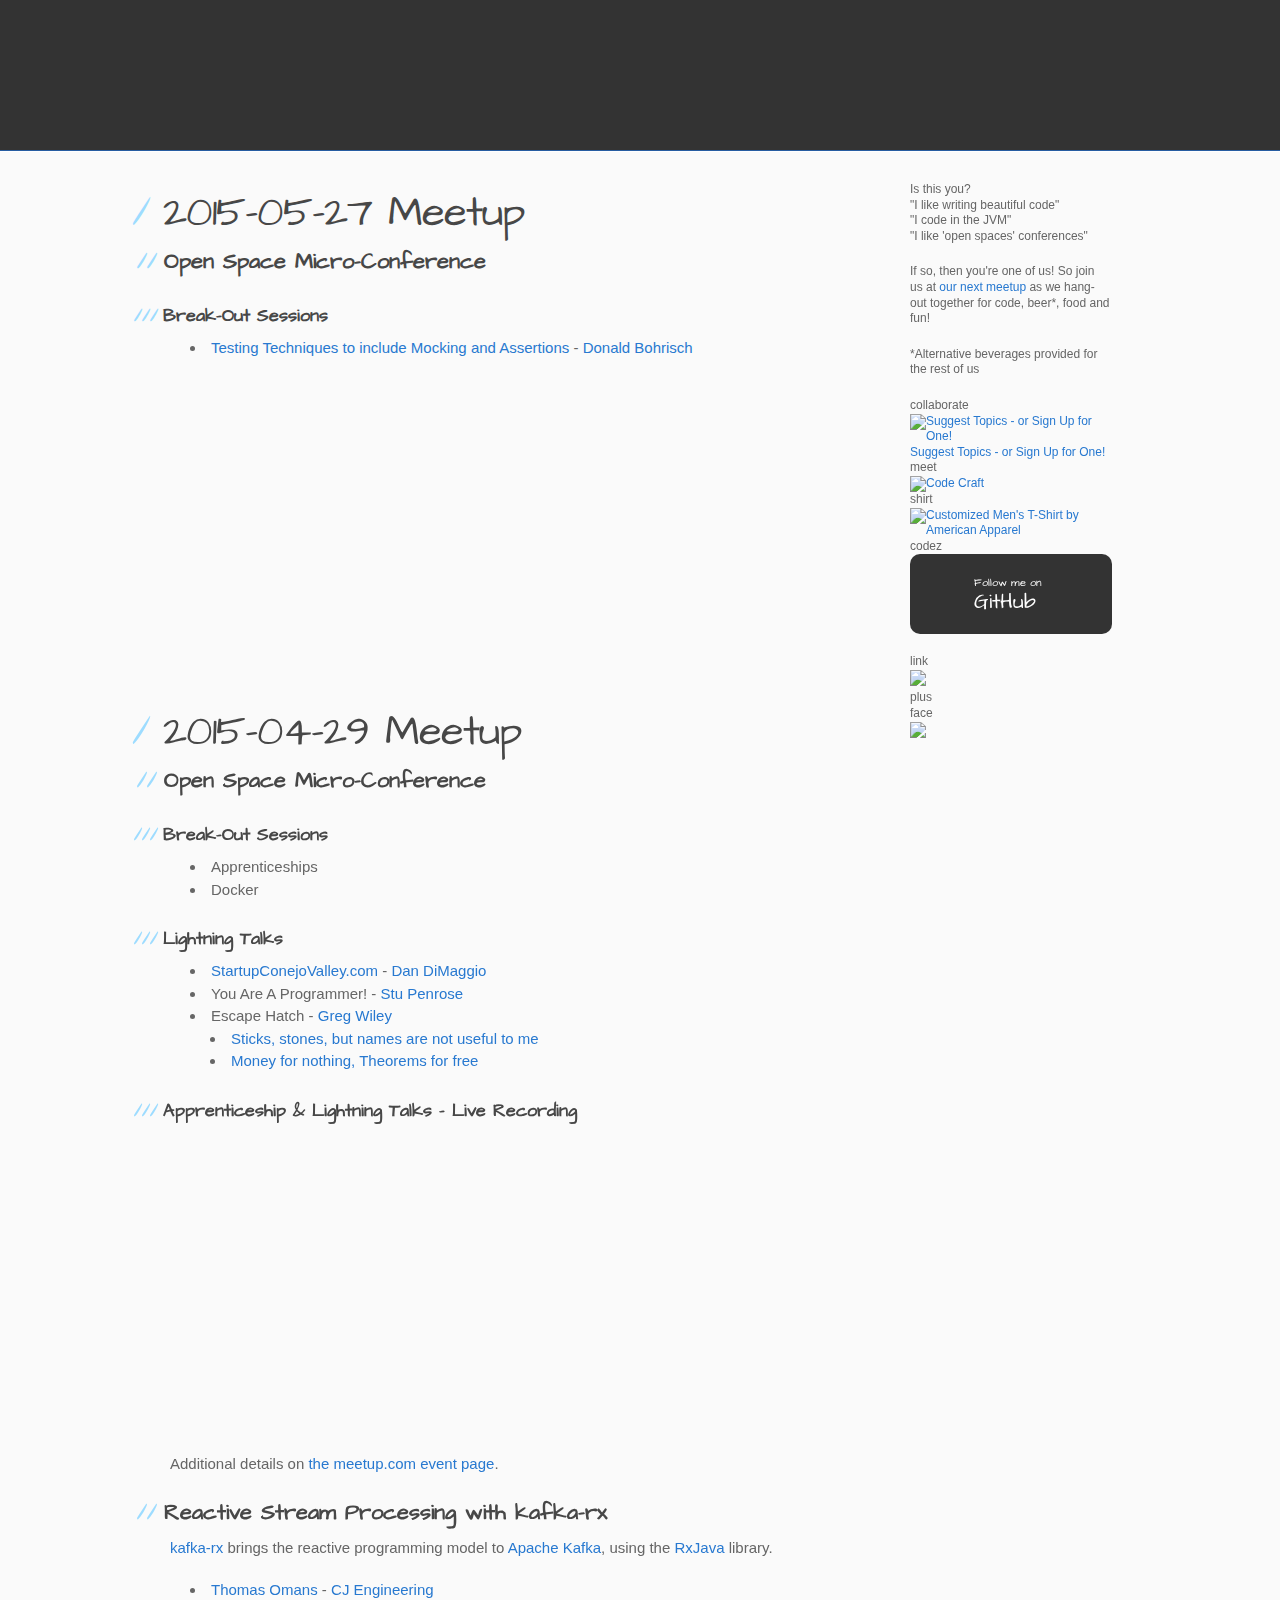
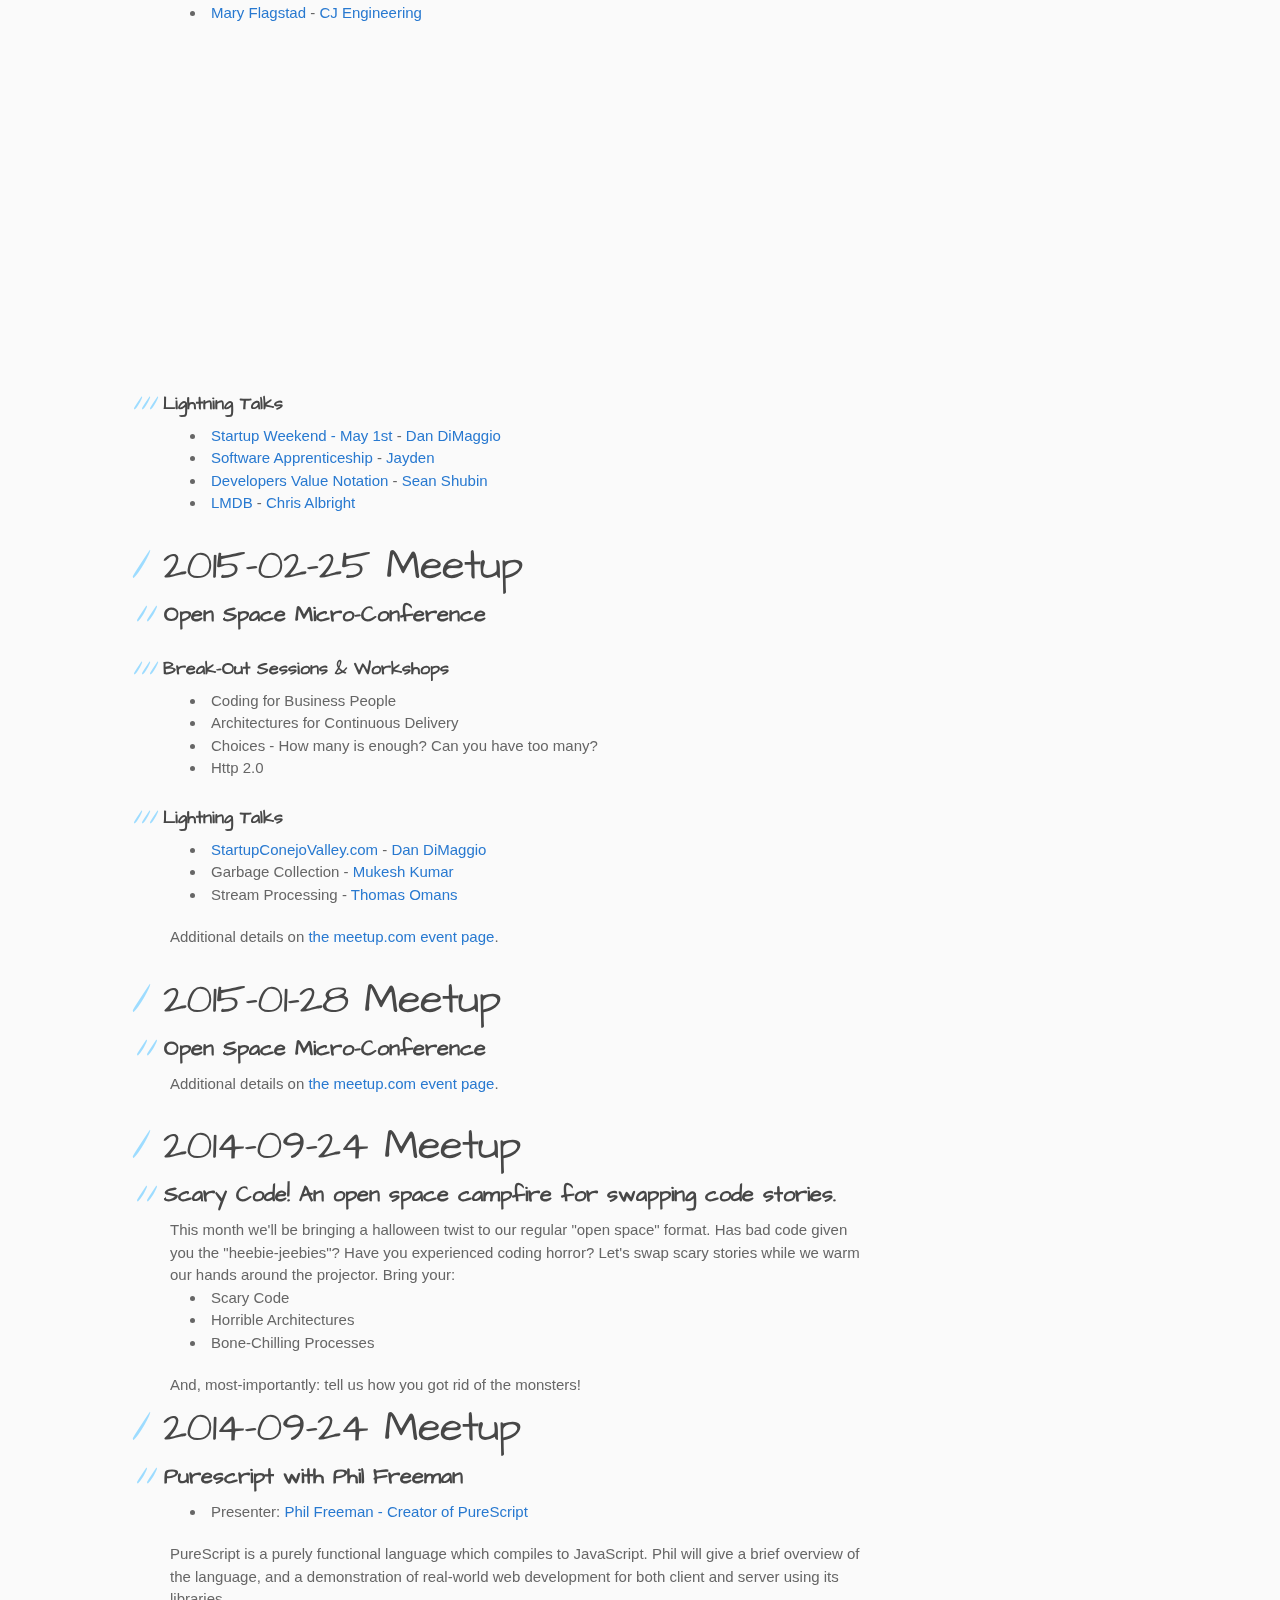
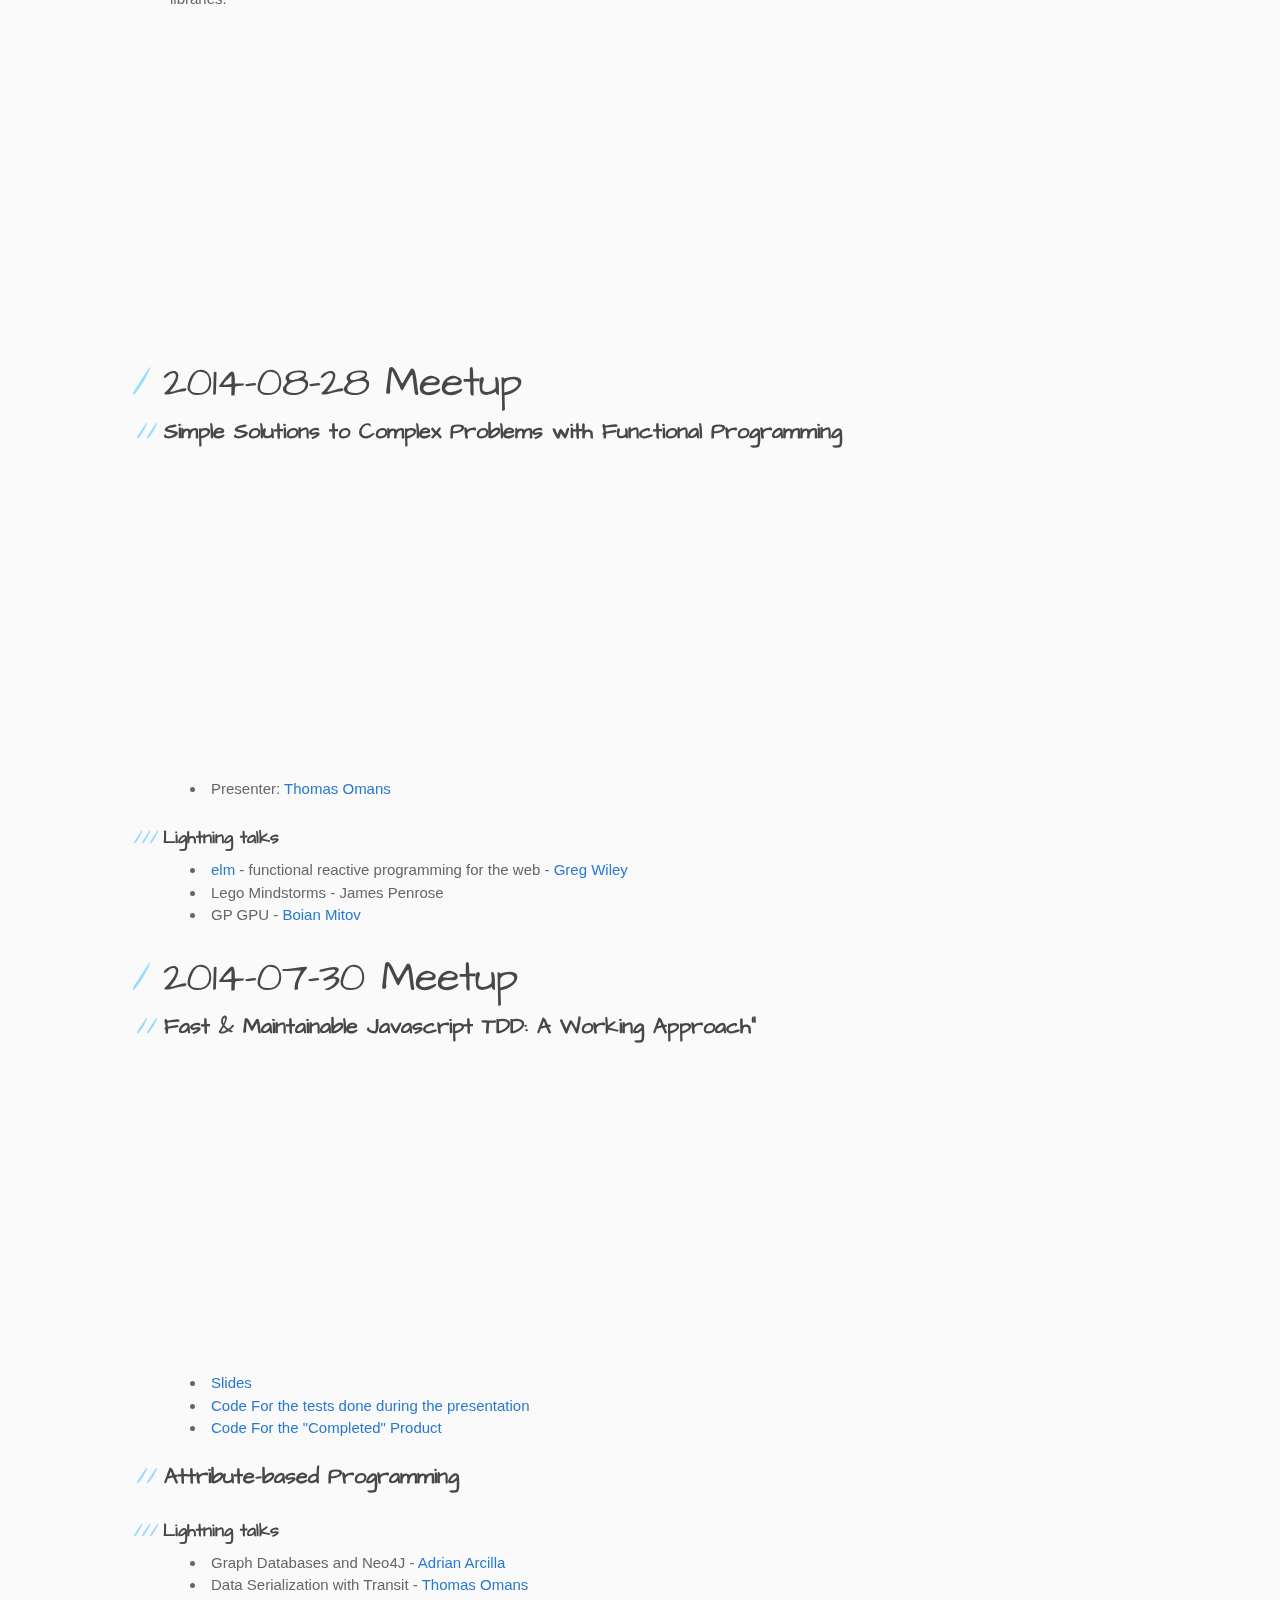
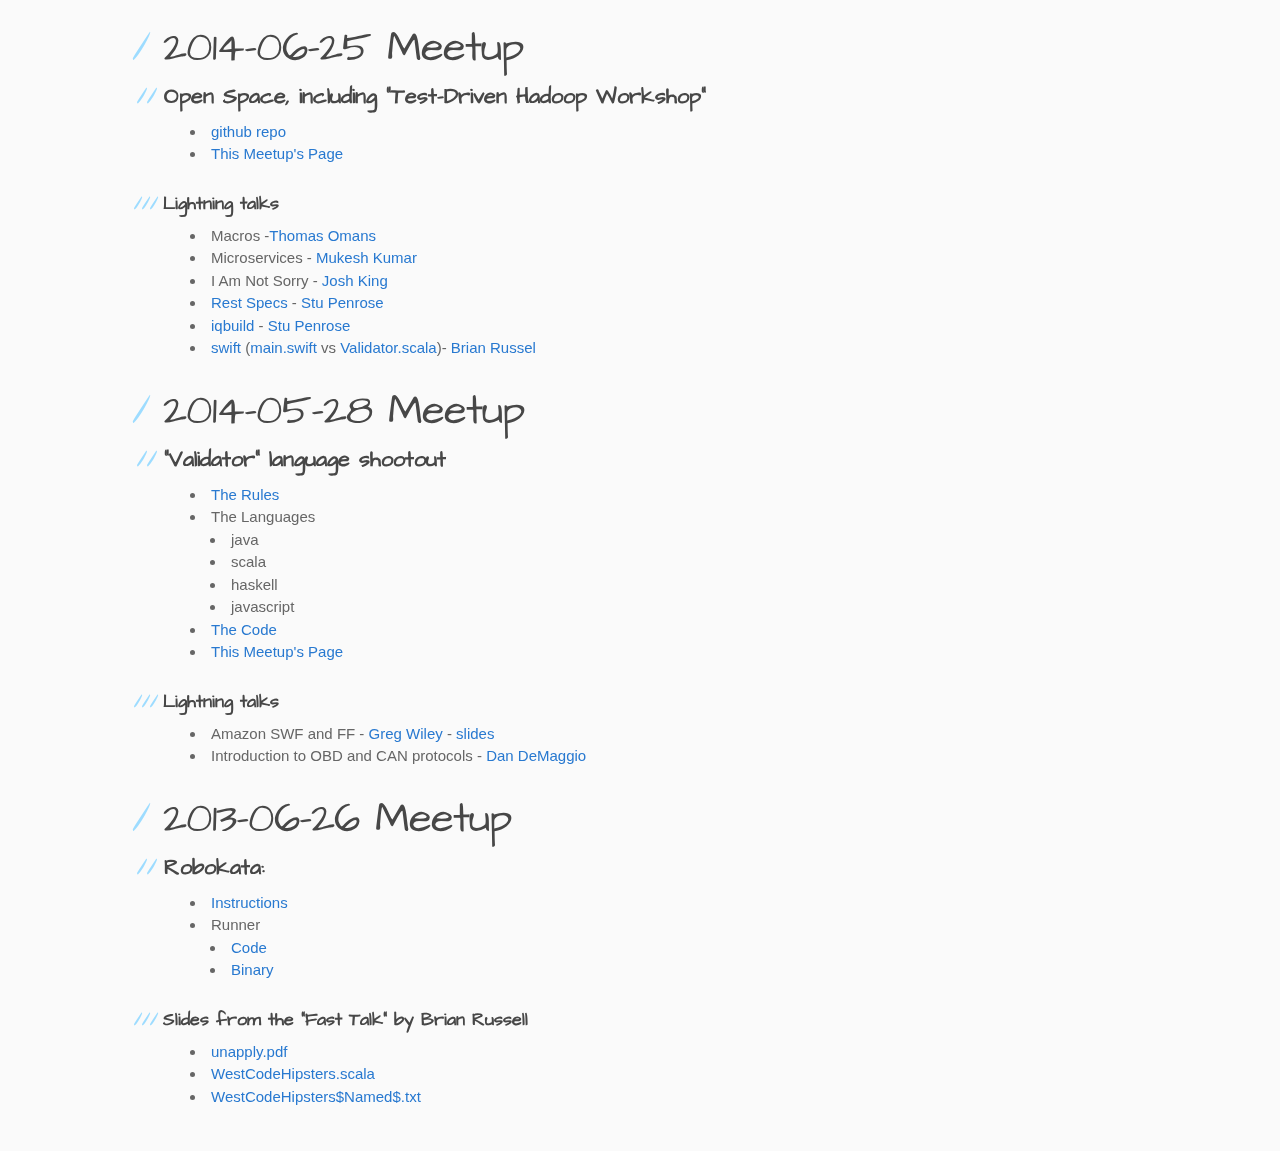
==== commit 11100dd8: "Update index.html" ====
--- a/index.html
+++ b/index.html
@@ -29,7 +29,7 @@
         
                 <h3>Break-Out Sessions</h3>
         <ul>
-<li><a href="https://developer.salesforce.com/events/webinars/Apex_Testing">Testing Techniques to include Mocking and Assertions</a> - <a href="https://www.linkedin.com/in/donaldbohrisch">DropZoneDelta11B</a></li>
+<li><a href="https://developer.salesforce.com/events/webinars/Apex_Testing">Testing Techniques to include Mocking and Assertions</a> - <a href="https://www.linkedin.com/in/donaldbohrisch">Donald Bohrisch</a></li>
 
         </ul>
 
@@ -285,7 +285,7 @@
                 <h3>meet</h3>
                 <a href="http://www.meetup.com/r/inbound/0/0/shareimg/http://www.meetup.com/codecraftgroup/?a=shareimg">
                     <img style="width:200px;" border="0" alt="Code Craft"
-                         src="http://img1.meetupstatic.com/4495895456157783/img/user_logos/meetup_logo_1.png"></a>
+                         src="http://photos1.meetupstatic.com/photos/event/a/2/a/0/highres_290201632.jpeg"></a>
             </div>
 
             <div class="icon">
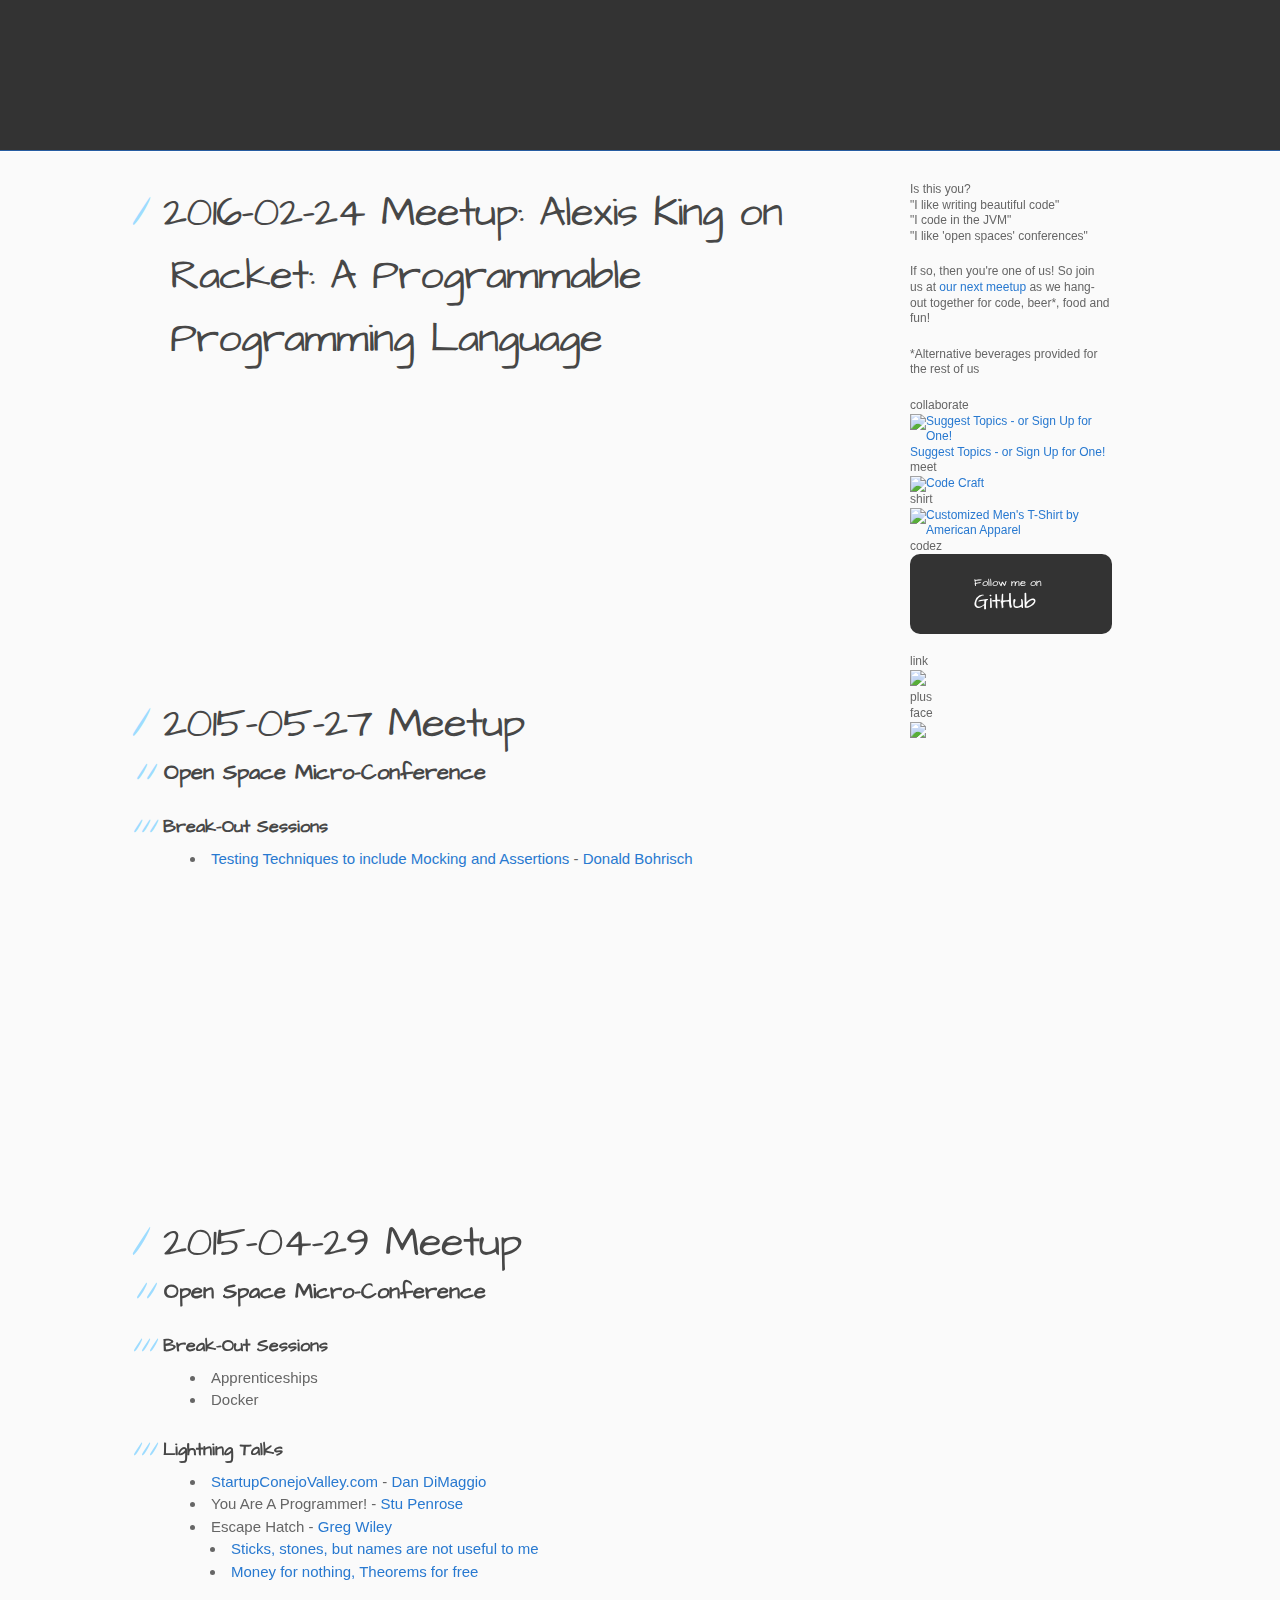
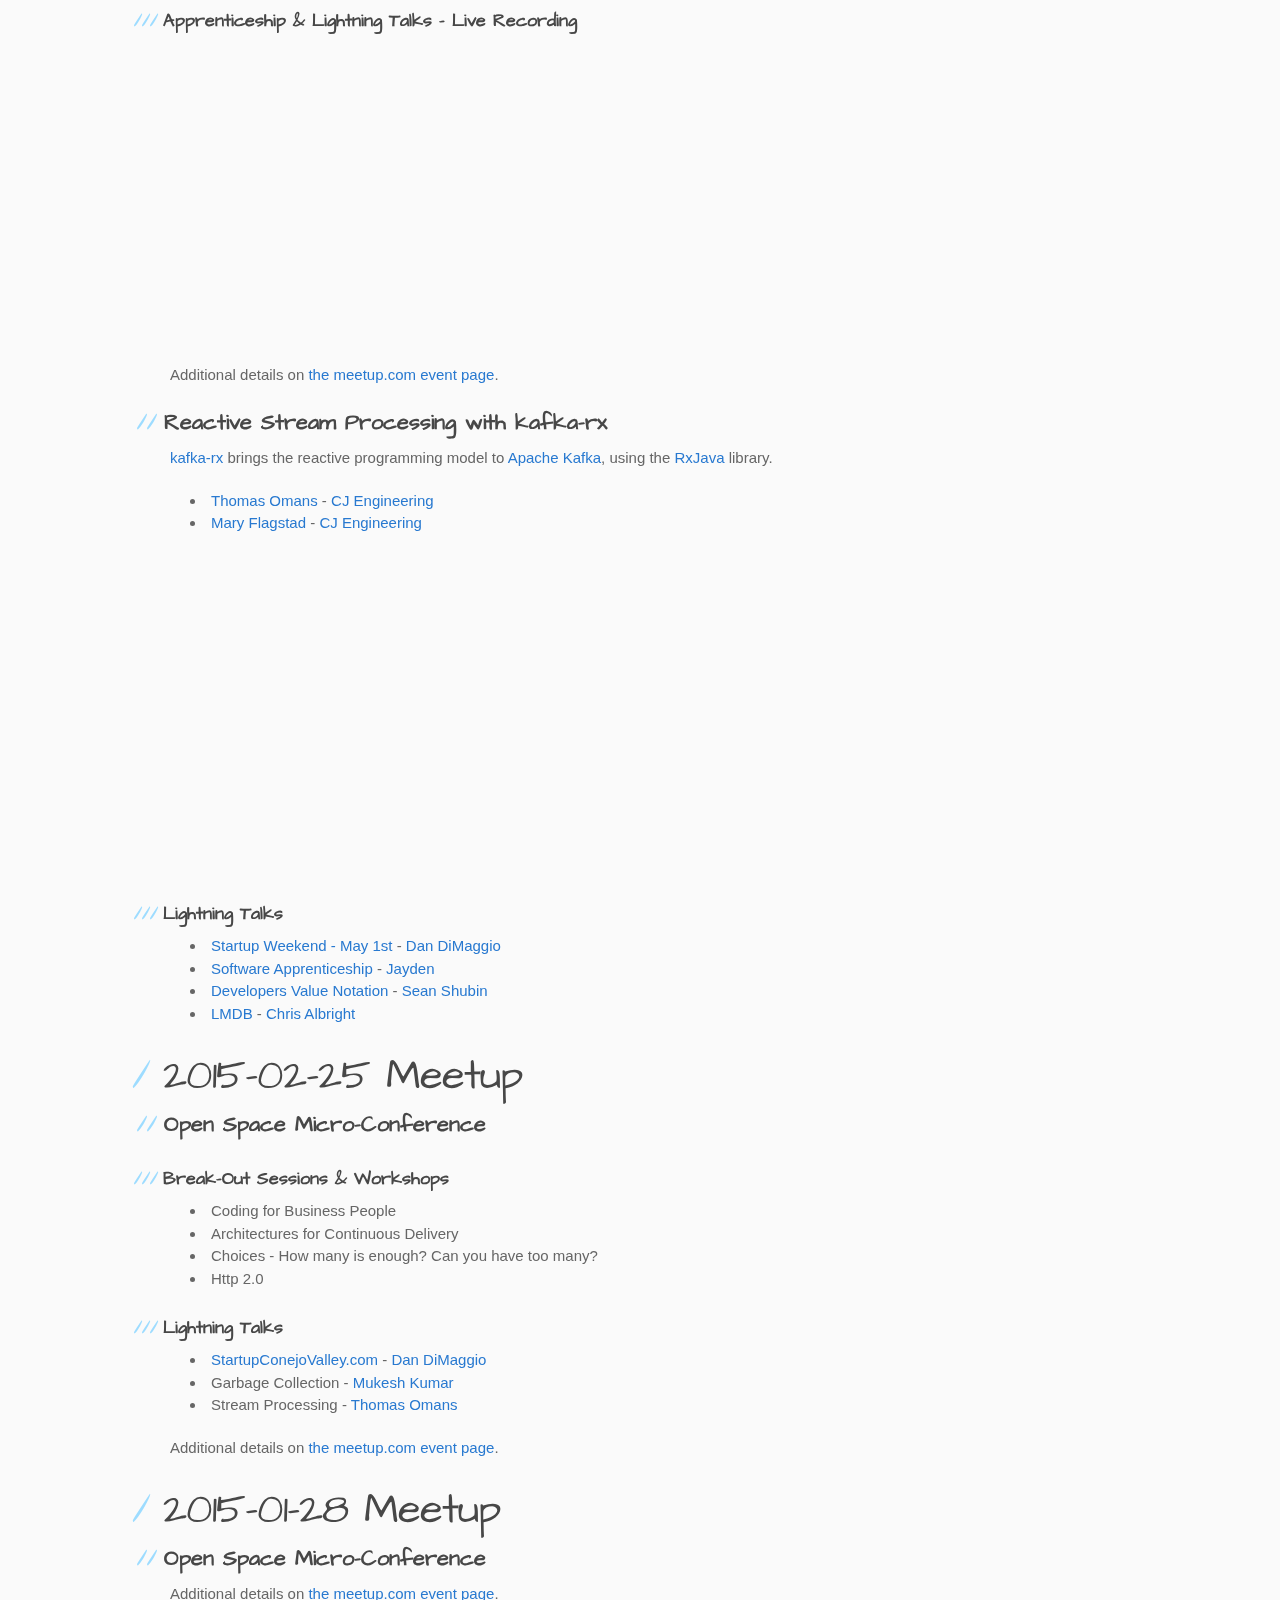
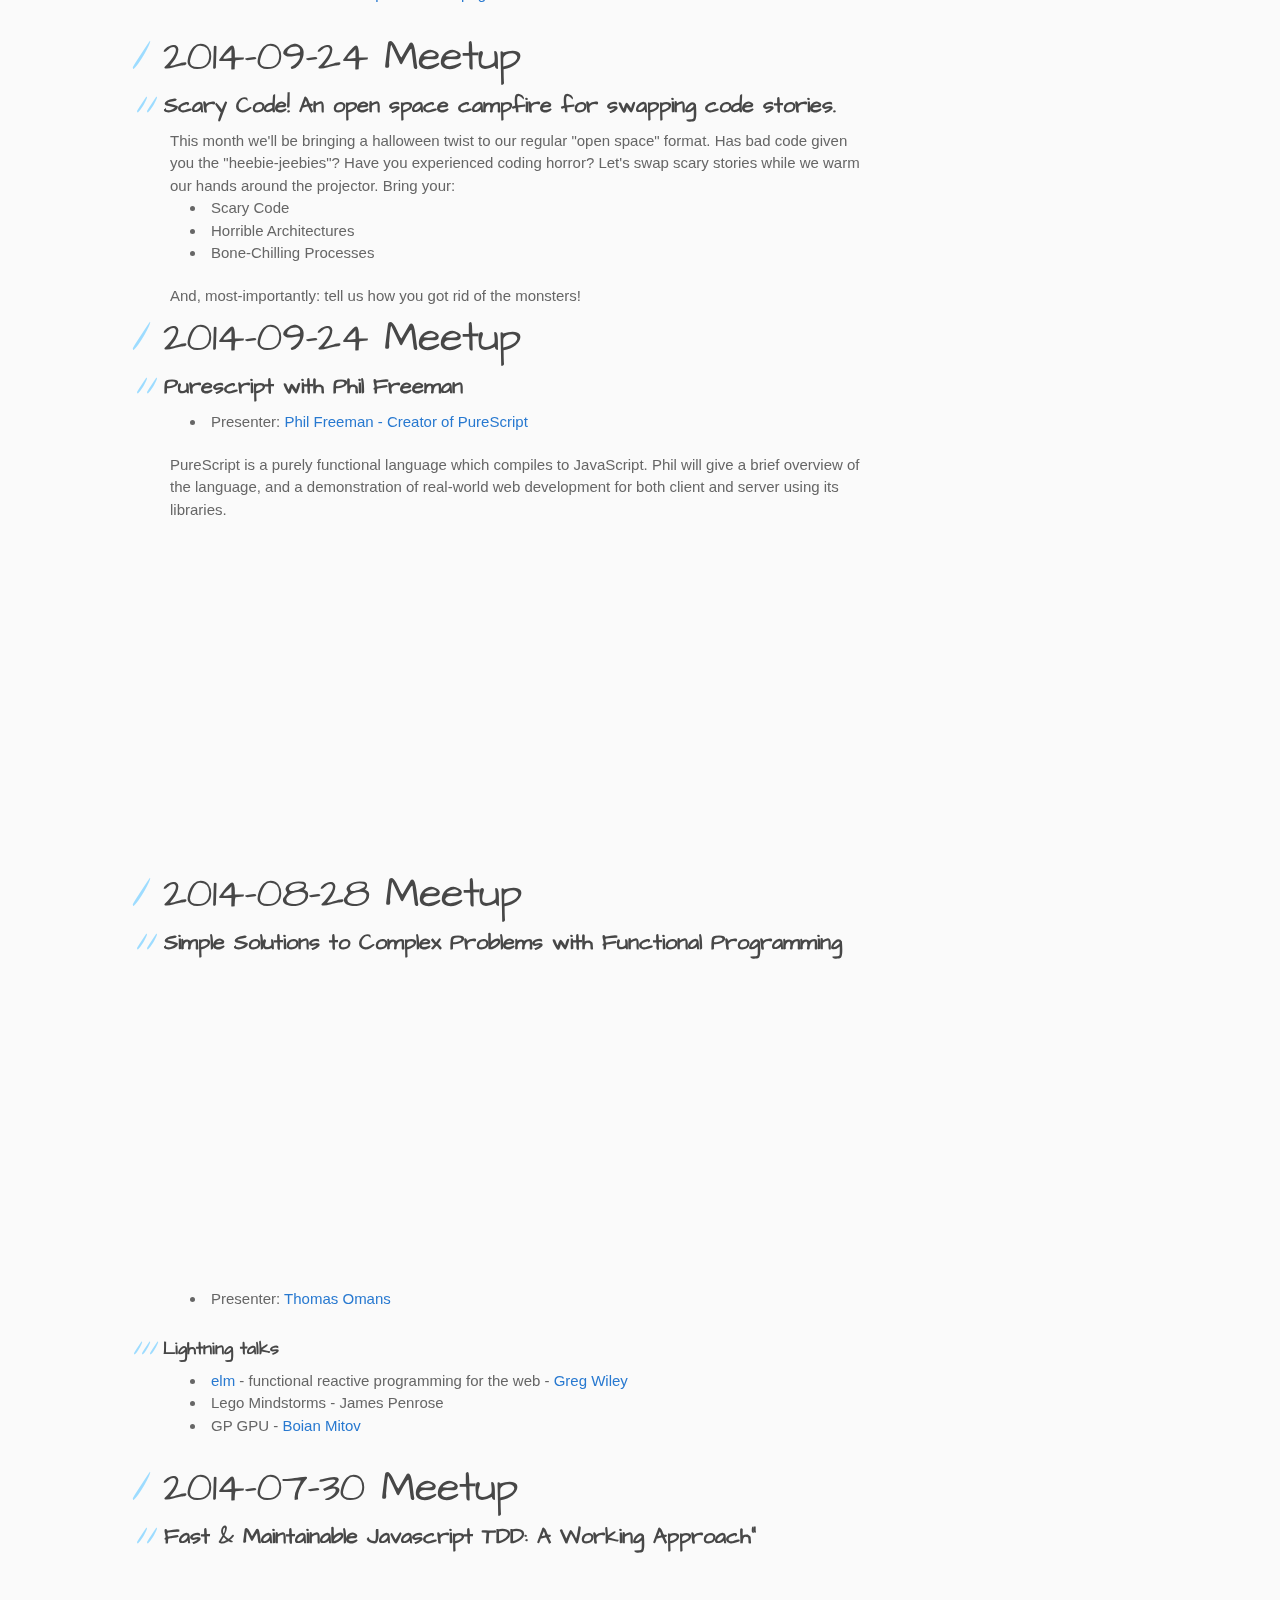
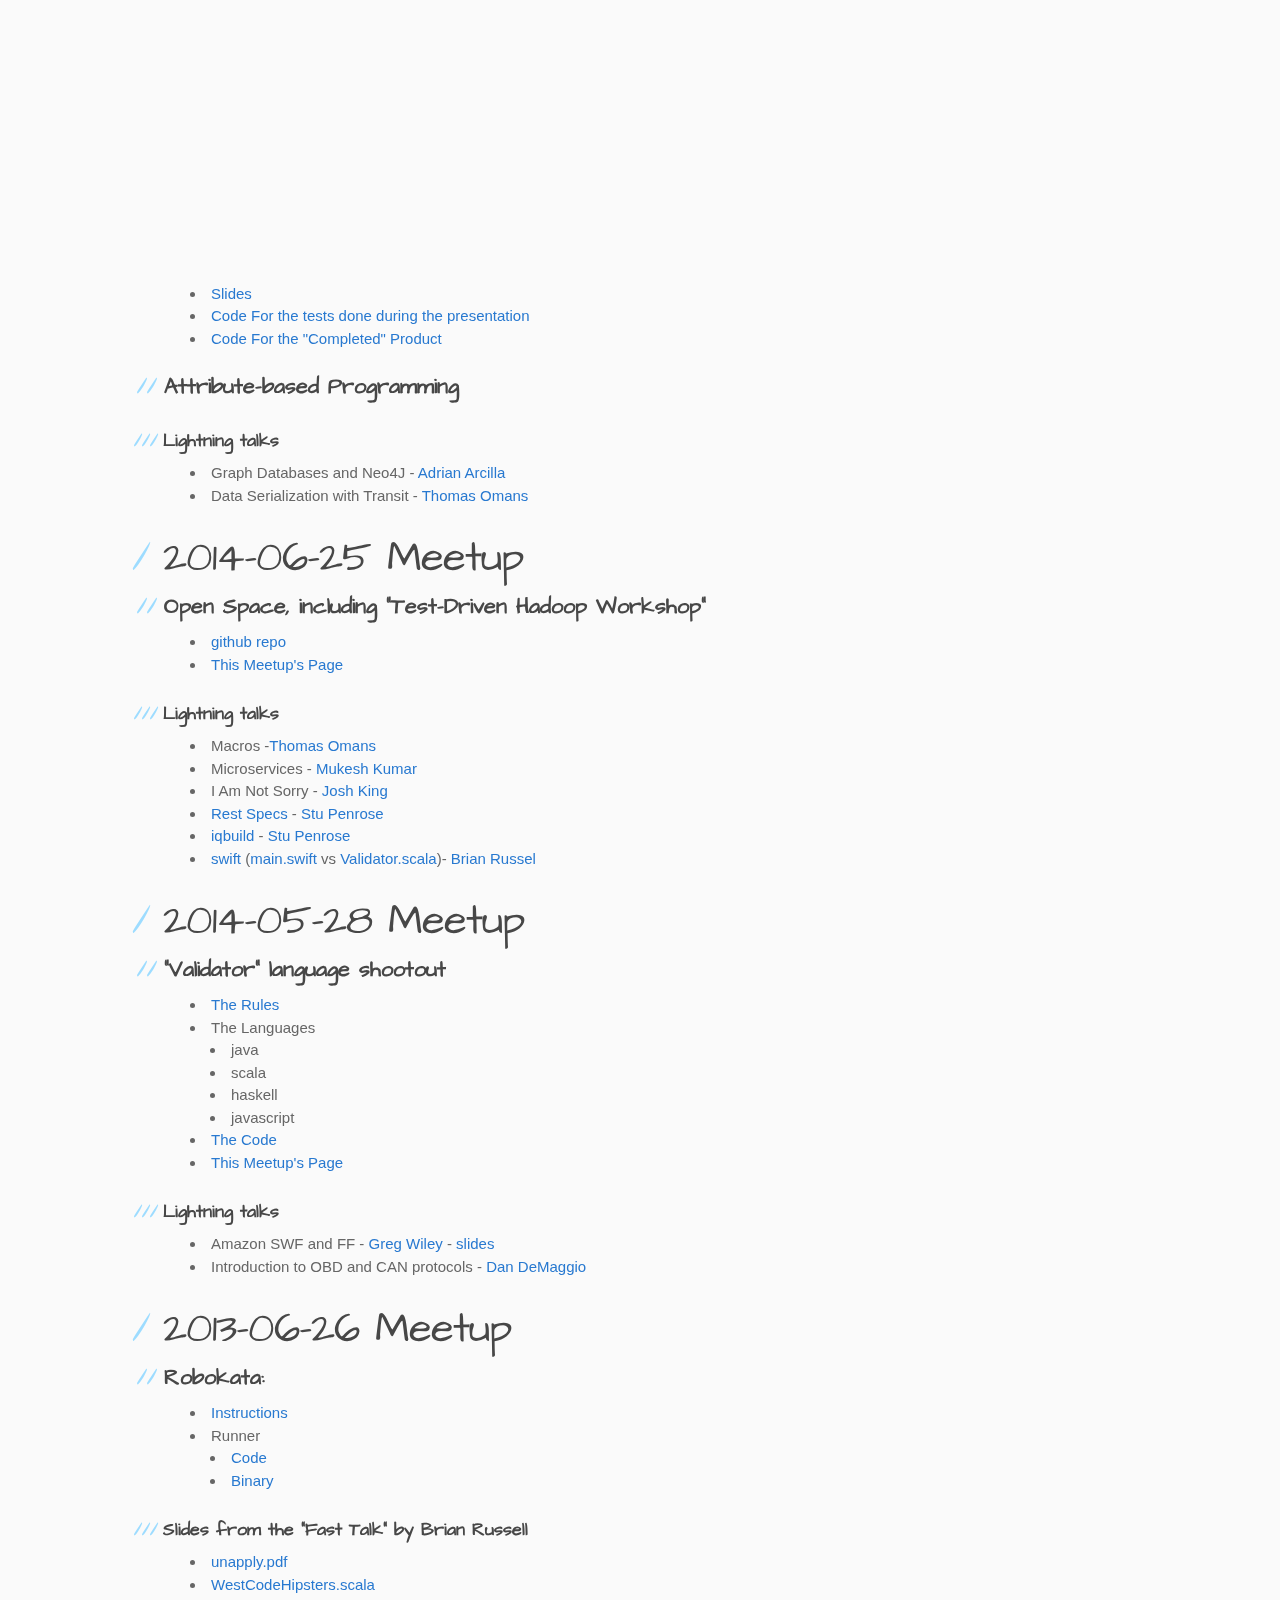
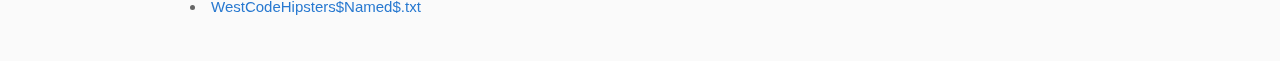
==== commit bb2e95fb: "Added video stream for tonight's talk" ====
--- a/index.html
+++ b/index.html
@@ -23,6 +23,10 @@
 <div id="content-wrapper">
     <div class="inner clearfix">
         <section id="main-content">
+        <h1>2016-02-24 Meetup: Alexis King on Racket: A Programmable Programming Language</h1>
+
+            
+            <iframe width="560" height="315" src="//www.youtube.com/embed/r1M912MazUY" frameborder="0" allowfullscreen></iframe>
 
         <h1>2015-05-27 Meetup</h1>
         <h2>Open Space Micro-Conference</h2>
